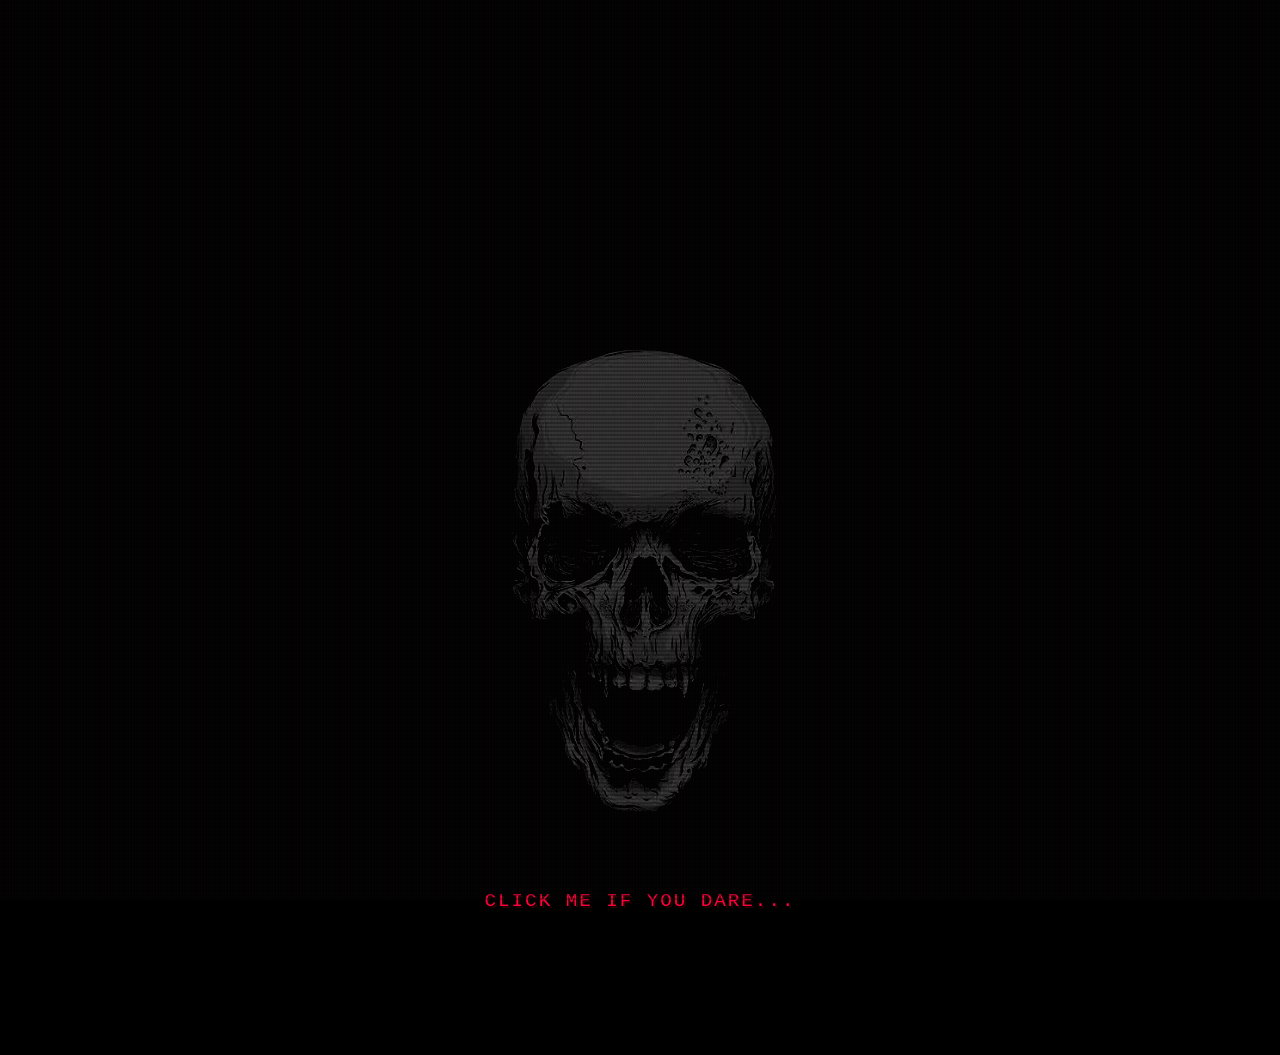
==== index.html @ a3ecea3b "Update index.html" ====
<!DOCTYPE html>
<html lang="en">
<head>
    <meta charset="UTF-8">
    <meta name="viewport" content="width=device-width, initial-scale=1.0">
    <title>THE CRYPT</title>

    <!-- Google Fonts: Special Elite for that typewriter/old-print feel, VT323 for terminal -->
    <link rel="preconnect" href="https://fonts.googleapis.com">
    <link href="https://fonts.googleapis.com/css2?family=Special+Elite&family=VT323&display=swap" rel="stylesheet">

    <!-- GSAP for timeline animation (walk cycle, zoom, transitions) -->
    <script src="https://cdnjs.cloudflare.com/ajax/libs/gsap/3.12.5/gsap.min.js"></script>

    <link rel="stylesheet" href="style.css">
</head>
<body>

    <!-- ============================================================ -->
    <!-- GLOBAL OVERLAYS (always on top, pointer-events: none)        -->
    <!-- ============================================================ -->

    <!-- CRT scanline + chromatic aberration overlay -->
    <div class="crt-overlay"></div>

    <!-- Film grain canvas - drawn by JS -->
    <canvas id="grain-canvas"></canvas>

    <!-- Film scratch lines -->
    <div class="film-scratches">
        <div class="scratch s1"></div>
        <div class="scratch s2"></div>
        <div class="scratch s3"></div>
    </div>

    <!-- Vignette -->
    <div class="vignette"></div>

    <!-- Projector flicker overlay -->
    <div class="flicker-overlay"></div>


    <!-- ============================================================ -->
    <!-- PHASE 1: SKULL LANDING (your existing screen)               -->
    <!-- ============================================================ -->
    <div id="landing-screen" class="screen-layer current">
        <div class="skull-container" id="skull-trigger">
            <img src="skull.jpg" alt="Cursed Gateway" class="landing-skull">
            <div class="prompt-text pulse">CLICK ME IF YOU DARE...</div>
        </div>
    </div>


    <!-- ============================================================ -->
    <!-- PHASE 2: SKELETON SCENE                                      -->
    <!-- The skeleton walks in, sits at desk, then we zoom to screen  -->
    <!-- ============================================================ -->
    <div id="skeleton-screen" class="screen-layer hidden">

        <!-- Background: moody grey wall + floor, like Skeleton Dance -->
        <div class="scene-bg">
            <!-- floor line -->
            <div class="scene-floor"></div>
            <!-- wall texture bricks suggested by shadow bands -->
            <div class="scene-wall-shadow"></div>
        </div>

        <!-- The desk/computer setup skeleton walks toward -->
        <div id="scene-desk">
            <!-- Old CRT monitor on desk -->
            <div class="desk-monitor">
                <div class="monitor-bezel">
                    <div class="monitor-screen-inner">
                        <!-- This is what skeleton is "looking at" - small green cursor blink -->
                        <span class="tiny-cursor">_</span>
                    </div>
                </div>
                <div class="monitor-stand"></div>
            </div>
            <!-- Desk surface -->
            <div class="desk-surface">
                <div class="desk-keyboard">
                    <!-- keyboard keys suggested by rows -->
                    <div class="key-row"></div>
                    <div class="key-row"></div>
                    <div class="key-row"></div>
                </div>
            </div>
        </div>

        <!-- ---- SKELETON PUPPET (SVG inline) ---- -->
        <div id="skeleton-puppet-wrap">

            <svg xmlns="http://www.w3.org/2000/svg" viewBox="0 0 200 400" id="skeleton-puppet" width="180" height="360">
              <defs>
                <filter id="grain-sk" x="-10%" y="-10%" width="120%" height="120%">
                  <feTurbulence type="fractalNoise" baseFrequency="0.85" numOctaves="4" stitchTiles="stitch" result="noise"/>
                  <feColorMatrix type="saturate" values="0" in="noise" result="gn"/>
                  <feBlend in="SourceGraphic" in2="gn" mode="multiply" result="bl"/>
                  <feComponentTransfer in="bl">
                    <feFuncR type="linear" slope="0.88"/>
                    <feFuncG type="linear" slope="0.88"/>
                    <feFuncB type="linear" slope="0.88"/>
                  </feComponentTransfer>
                </filter>
                <filter id="bone-glow-sk">
                  <feGaussianBlur stdDeviation="1.0" result="blur"/>
                  <feMerge><feMergeNode in="blur"/><feMergeNode in="SourceGraphic"/></feMerge>
                </filter>
              </defs>

              <g id="skel-root" filter="url(#grain-sk)">

                <!-- LEFT LEG -->
                <g id="leg-left">
                  <ellipse cx="88" cy="295" rx="10" ry="28" fill="#b8b8b8" stroke="#111" stroke-width="2" rx="10"/>
                  <circle cx="88" cy="322" r="9" fill="#c8c8c8" stroke="#111" stroke-width="2"/>
                  <ellipse cx="88" cy="348" rx="8" ry="24" fill="#b8b8b8" stroke="#111" stroke-width="2"/>
                  <ellipse cx="80" cy="370" rx="16" ry="8" fill="#c0c0c0" stroke="#111" stroke-width="2" rx="8"/>
                </g>

                <!-- RIGHT LEG -->
                <g id="leg-right">
                  <ellipse cx="112" cy="295" rx="10" ry="28" fill="#d0d0d0" stroke="#111" stroke-width="2"/>
                  <circle cx="112" cy="322" r="9" fill="#dcdcdc" stroke="#111" stroke-width="2"/>
                  <ellipse cx="112" cy="348" rx="8" ry="24" fill="#d0d0d0" stroke="#111" stroke-width="2"/>
                  <ellipse cx="120" cy="370" rx="16" ry="8" fill="#dcdcdc" stroke="#111" stroke-width="2"/>
                </g>

                <!-- PELVIS -->
                <ellipse id="pelvis" cx="100" cy="272" rx="24" ry="14" fill="#c8c8c8" stroke="#111" stroke-width="2"/>

                <!-- SPINE vertebrae -->
                <ellipse cx="100" cy="254" rx="7" ry="6" fill="#b8b8b8" stroke="#111" stroke-width="1"/>
                <ellipse cx="100" cy="242" rx="7" ry="6" fill="#b8b8b8" stroke="#111" stroke-width="1"/>
                <ellipse cx="100" cy="230" rx="7" ry="6" fill="#b8b8b8" stroke="#111" stroke-width="1"/>

                <!-- RIBCAGE -->
                <g id="ribcage">
                  <ellipse cx="100" cy="212" rx="9" ry="24" fill="#aaaaaa" stroke="#111" stroke-width="1.5"/>
                  <!-- left ribs -->
                  <path d="M91 200 Q68 197 66 209 Q68 221 91 218" fill="none" stroke="#b8b8b8" stroke-width="6" stroke-linecap="round"/>
                  <path d="M91 208 Q64 205 62 217 Q64 228 91 225" fill="none" stroke="#b8b8b8" stroke-width="5" stroke-linecap="round"/>
                  <path d="M91 216 Q66 216 64 225 Q66 233 91 231" fill="none" stroke="#b0b0b0" stroke-width="4.5" stroke-linecap="round"/>
                  <path d="M91 223 Q70 224 69 231 Q71 237 91 235" fill="none" stroke="#a8a8a8" stroke-width="4" stroke-linecap="round"/>
                  <!-- right ribs -->
                  <path d="M109 200 Q132 197 134 209 Q132 221 109 218" fill="none" stroke="#c0c0c0" stroke-width="6" stroke-linecap="round"/>
                  <path d="M109 208 Q136 205 138 217 Q136 228 109 225" fill="none" stroke="#c0c0c0" stroke-width="5" stroke-linecap="round"/>
                  <path d="M109 216 Q134 216 136 225 Q134 233 109 231" fill="none" stroke="#b8b8b8" stroke-width="4.5" stroke-linecap="round"/>
                  <path d="M109 223 Q130 224 131 231 Q129 237 109 235" fill="none" stroke="#b0b0b0" stroke-width="4" stroke-linecap="round"/>
                </g>

                <!-- LEFT ARM -->
                <g id="arm-left">
                  <circle cx="76" cy="194" r="10" fill="#b8b8b8" stroke="#111" stroke-width="2"/>
                  <g id="la-upper-group" style="transform-origin: 76px 194px;">
                    <ellipse cx="62" cy="212" rx="8" ry="22" fill="#b8b8b8" stroke="#111" stroke-width="2" transform="rotate(-20 62 212)" filter="url(#bone-glow-sk)"/>
                    <circle cx="54" cy="230" r="8" fill="#c0c0c0" stroke="#111" stroke-width="2"/>
                    <g id="la-fore-group" style="transform-origin: 54px 230px;">
                      <ellipse cx="46" cy="248" rx="7" ry="20" fill="#b8b8b8" stroke="#111" stroke-width="2" transform="rotate(-15 46 248)" filter="url(#bone-glow-sk)"/>
                      <!-- hand -->
                      <ellipse cx="40" cy="264" rx="12" ry="8" fill="#c0c0c0" stroke="#111" stroke-width="2" transform="rotate(-25 40 264)"/>
                      <ellipse cx="32" cy="258" rx="6" ry="5" fill="#c0c0c0" stroke="#111" stroke-width="1.5"/>
                      <ellipse cx="42" cy="270" rx="6" ry="5" fill="#c0c0c0" stroke="#111" stroke-width="1.5"/>
                    </g>
                  </g>
                </g>

                <!-- RIGHT ARM -->
                <g id="arm-right">
                  <circle cx="124" cy="194" r="10" fill="#d0d0d0" stroke="#111" stroke-width="2"/>
                  <g id="ra-upper-group" style="transform-origin: 124px 194px;">
                    <ellipse cx="138" cy="212" rx="8" ry="22" fill="#d0d0d0" stroke="#111" stroke-width="2" transform="rotate(20 138 212)" filter="url(#bone-glow-sk)"/>
                    <circle cx="146" cy="230" r="8" fill="#dcdcdc" stroke="#111" stroke-width="2"/>
                    <g id="ra-fore-group" style="transform-origin: 146px 230px;">
                      <ellipse cx="154" cy="248" rx="7" ry="20" fill="#d0d0d0" stroke="#111" stroke-width="2" transform="rotate(15 154 248)" filter="url(#bone-glow-sk)"/>
                      <ellipse cx="160" cy="264" rx="12" ry="8" fill="#dcdcdc" stroke="#111" stroke-width="2" transform="rotate(25 160 264)"/>
                      <ellipse cx="168" cy="258" rx="6" ry="5" fill="#dcdcdc" stroke="#111" stroke-width="1.5"/>
                      <ellipse cx="158" cy="270" rx="6" ry="5" fill="#dcdcdc" stroke="#111" stroke-width="1.5"/>
                    </g>
                  </g>
                </g>

                <!-- NECK -->
                <ellipse cx="100" cy="180" rx="8" ry="12" fill="#b8b8b8" stroke="#111" stroke-width="2"/>

                <!-- SKULL -->
                <g id="skull-head">
                  <!-- cranium -->
                  <ellipse cx="100" cy="148" rx="34" ry="36" fill="#e4e4e4" stroke="#111" stroke-width="2.5" filter="url(#bone-glow-sk)"/>
                  <!-- cheekbones -->
                  <ellipse cx="73" cy="160" rx="12" ry="9" fill="#d8d8d8" stroke="#111" stroke-width="1.5"/>
                  <ellipse cx="127" cy="160" rx="12" ry="9" fill="#d8d8d8" stroke="#111" stroke-width="1.5"/>
                  <!-- jaw -->
                  <path d="M73 163 Q100 182 127 163 Q120 175 100 177 Q80 175 73 163Z" fill="#d0d0d0" stroke="#111" stroke-width="2"/>
                  <!-- teeth -->
                  <rect x="84" y="168" width="7" height="8" rx="2" fill="#f0f0f0" stroke="#111" stroke-width="1"/>
                  <rect x="93" y="169" width="7" height="8" rx="2" fill="#f0f0f0" stroke="#111" stroke-width="1"/>
                  <rect x="102" y="168" width="7" height="8" rx="2" fill="#f0f0f0" stroke="#111" stroke-width="1"/>
                  <rect x="111" y="169" width="6" height="7" rx="2" fill="#f0f0f0" stroke="#111" stroke-width="1"/>
                  <!-- LEFT EYE SOCKET -->
                  <ellipse cx="85" cy="148" rx="14" ry="14" fill="#0a0a0a" stroke="#111" stroke-width="1.5"/>
                  <ellipse cx="82" cy="144" rx="4" ry="4" fill="#ffffff" opacity="0.12"/>
                  <!-- RIGHT EYE SOCKET -->
                  <ellipse cx="115" cy="148" rx="14" ry="14" fill="#0a0a0a" stroke="#111" stroke-width="1.5"/>
                  <ellipse cx="112" cy="144" rx="4" ry="4" fill="#ffffff" opacity="0.12"/>
                  <!-- nose -->
                  <path d="M96 160 Q100 166 104 160 Q102 168 100 168 Q98 168 96 160Z" fill="#1a1a1a"/>
                  <!-- brow ridges -->
                  <path d="M71 134 Q85 127 99 132" fill="none" stroke="#aaaaaa" stroke-width="3.5" stroke-linecap="round"/>
                  <path d="M101 132 Q115 127 129 134" fill="none" stroke="#aaaaaa" stroke-width="3.5" stroke-linecap="round"/>
                </g>

              </g>
            </svg>

        </div><!-- end skeleton-puppet-wrap -->

    </div><!-- end skeleton-screen -->


    <!-- ============================================================ -->
    <!-- PHASE 3: TERMINAL / CMD INTERFACE                            -->
    <!-- Zooms in from the monitor on the desk                        -->
    <!-- ============================================================ -->
    <div id="terminal-screen" class="screen-layer hidden">

        <!-- Terminal bezel - the outer monitor frame -->
        <div id="terminal-bezel">
            <div id="terminal-header">
                <span class="terminal-title">C:\CRYPT&gt; _</span>
                <span class="terminal-blink-dot"></span>
            </div>

            <!-- Main terminal viewport -->
            <div id="terminal-viewport">
                <div id="terminal-output"></div>
                <div id="terminal-input-line">
                    <span class="prompt-symbol">&gt;&gt;</span>
                    <span id="terminal-typed"></span>
                    <span class="cursor-block">█</span>
                </div>
            </div>
        </div>

        <!-- SECTION OVERLAYS - slide in when a command is entered -->

        <!-- DIAGNOSTICS.LOG -->
        <div id="section-diagnostics" class="section-overlay hidden">
            <div class="section-inner">
                <div class="section-header">
                    <span class="sec-tag">[DIAGNOSTICS.LOG]</span>
                    <button class="close-section" data-target="section-diagnostics">× CLOSE</button>
                </div>
                <div class="section-body">
                    <pre class="log-text">
SYSTEM SCAN INITIATED... <span class="blink-text">██████████</span> 100%
ENTITY IDENTIFIED: <span class="redacted" title="REVEAL">████████████</span>
STATUS: UNDEAD / OPERATIONAL
LAST KNOWN LOCATION: <span class="redacted" title="REVEAL">████████████████</span>

MEMORY FRAGMENTS RECOVERED:
-----------------------------
&gt; Born somewhere between midnight and 3am.
&gt; Studied the dark arts of <span class="redacted" title="REVEAL">Computer Science</span>.
&gt; Current occupation: <span class="redacted" title="REVEAL">Software Engineer</span>.
&gt; Interests: [CORRUPTED] ...retro horror... [CORRUPTED] ...code... [CORRUPTED]
&gt; Known associates: <span class="redacted" title="REVEAL">████ and ████</span>

WARNING: Some records have been sealed.
Highlight redacted text to reveal.

DIAGNOSTICS COMPLETE. NO ANOMALIES FOUND.
... just the usual haunting.
                    </pre>
                </div>
            </div>
        </div>

        <!-- EXPERIMENT_ARCHIVE_199X -->
        <div id="section-archive" class="section-overlay hidden">
            <div class="section-inner">
                <div class="section-header">
                    <span class="sec-tag">[EXPERIMENT_ARCHIVE_199X]</span>
                    <button class="close-section" data-target="section-archive">× CLOSE</button>
                </div>
                <div class="section-body">
                    <p class="archive-intro">INSERT FLOPPY DISK TO ACCESS EXPERIMENT</p>
                    <div class="floppy-grid">
                        <div class="floppy-disk" data-project="project1">
                            <div class="floppy-body">
                                <div class="floppy-label">PROJECT_01<br><small>DDOS_MAP.EXE</small></div>
                                <div class="floppy-shutter"></div>
                            </div>
                            <div class="floppy-caption">DDoS Attack Map</div>
                        </div>
                        <div class="floppy-disk" data-project="project2">
                            <div class="floppy-body">
                                <div class="floppy-label">PROJECT_02<br><small>UNKNOWN.EXE</small></div>
                                <div class="floppy-shutter"></div>
                            </div>
                            <div class="floppy-caption">Add Your Project</div>
                        </div>
                        <div class="floppy-disk locked" data-project="project3">
                            <div class="floppy-body">
                                <div class="floppy-label">PROJECT_??<br><small>[CORRUPTED]</small></div>
                                <div class="floppy-shutter"></div>
                            </div>
                            <div class="floppy-caption">LOCKED</div>
                        </div>
                    </div>
                    <!-- Floppy viewer popup -->
                    <div id="floppy-viewer" class="hidden">
                        <div class="floppy-viewer-header">
                            <span id="floppy-viewer-title">LOADING...</span>
                            <button id="floppy-eject">⏏ EJECT</button>
                        </div>
                        <div id="floppy-viewer-content"></div>
                    </div>
                </div>
            </div>
        </div>

        <!-- TRANSMISSIONS.TXT -->
        <div id="section-transmissions" class="section-overlay hidden">
            <div class="section-inner">
                <div class="section-header">
                    <span class="sec-tag">[TRANSMISSIONS.TXT]</span>
                    <button class="close-section" data-target="section-transmissions">× CLOSE</button>
                </div>
                <div class="section-body">
                    <div class="transmission-entry">
                        <div class="trans-meta">SIGNAL_001 // DATE: [UNKNOWN] // FREQ: 87.6 MHz</div>
                        <div class="trans-body">
                            ...static... found this terminal in the basement...
                            seems to still be connected to something. or someone.
                            the screen flickers when I type certain words...
                            ...static...
                        </div>
                    </div>
                    <div class="transmission-entry">
                        <div class="trans-meta">SIGNAL_002 // DATE: [REDACTED] // FREQ: 87.6 MHz</div>
                        <div class="trans-body">
                            Add your blog posts or thoughts here.
                            Each one is a transmission from the void.
                            ...static...
                        </div>
                    </div>
                </div>
            </div>
        </div>

        <!-- SÉANCE.EXE -->
        <div id="section-seance" class="section-overlay hidden">
            <div class="section-inner">
                <div class="section-header">
                    <span class="sec-tag">[SÉANCE.EXE]</span>
                    <button class="close-section" data-target="section-seance">× CLOSE</button>
                </div>
                <div class="section-body">
                    <div class="seance-board">
                        <p class="seance-intro">ESTABLISH A CONNECTION WITH THE ENTITY</p>
                        <div class="seance-form">
                            <div class="form-field">
                                <label>IDENTIFY YOURSELF &gt;&gt;</label>
                                <input type="text" id="seance-name" placeholder="your name..." autocomplete="off" spellcheck="false"/>
                            </div>
                            <div class="form-field">
                                <label>YOUR FREQUENCY &gt;&gt;</label>
                                <input type="email" id="seance-email" placeholder="your@email.com" autocomplete="off" spellcheck="false"/>
                            </div>
                            <div class="form-field">
                                <label>TRANSMIT MESSAGE &gt;&gt;</label>
                                <textarea id="seance-msg" rows="4" placeholder="speak into the void..."></textarea>
                            </div>
                            <button id="seance-send">▶ INITIATE SÉANCE</button>
                            <div id="seance-response" class="hidden">
                                <span class="blink-text">CONNECTION ESTABLISHED... THE ENTITY HAS BEEN NOTIFIED.</span>
                            </div>
                        </div>
                    </div>
                </div>
            </div>
        </div>

    </div><!-- end terminal-screen -->


    <!-- ============================================================ -->
    <!-- AUDIO: ambient hum + click sounds                            -->
    <!-- ============================================================ -->
    <audio id="audio-click" preload="auto">
        <!-- mechanical click on nav interaction -->
        <source src="sounds/click.mp3" type="audio/mpeg">
    </audio>
    <audio id="audio-ambient" loop preload="auto">
        <!-- low vinyl crackle hum - ambient background -->
        <source src="sounds/ambient.mp3" type="audio/mpeg">
    </audio>
    <audio id="audio-type" preload="auto">
        <source src="sounds/typekey.mp3" type="audio/mpeg">
    </audio>

    <script src="https://cdnjs.cloudflare.com/ajax/libs/gsap/3.12.5/gsap.min.js"></script>
    <script src="app.js"></script>
</body>
</html>
---- style.css ----
/* Core Styling & Reset */
body, html {
    margin: 0;
    padding: 0;
    width: 100%;
    height: 100%;
    background-color: #000000;
    font-family: 'Courier New', Courier, monospace;
    overflow: hidden;
    color: #ffffff;
}

/* Layer Management */
.screen-layer {
    position: absolute;
    width: 100%;
    height: 100%;
    display: flex;
    justify-content: center;
    align-items: center;
    transition: opacity 0.8s ease-in-out;
}
.hidden { display: none !important; opacity: 0; }
.current { display: flex; opacity: 1; }

/* Landing Layout */
.skull-container {
    text-align: center;
    cursor: pointer;
}
.landing-skull {
    max-width: 400px;
    height: auto;
    filter: grayscale(100%) contrast(150%);
    transition: filter 0.3s;
}
.skull-container:hover .landing-skull {
    filter: grayscale(0%) contrast(120%) drop-shadow(0 0 10px #ff003c);
}
.prompt-text {
    margin-top: 20px;
    font-size: 1.2rem;
    letter-spacing: 2px;
    color: #ff003c;
    text-shadow: 2px 2px #2b0000;
}

/* Animations */
.pulse {
    animation: textFlicker 2s infinite alternate;
}
@keyframes textFlicker {
    0% { opacity: 0.3; }
    100% { opacity: 1; }
}

/* Monitor Environment Setup */
.monitor-frame {
    position: relative;
    width: 100vw;
    height: 100vh;
}
.monitor-frame video {
    width: 100%;
    height: 100%;
    object-fit: cover;
}

/* Retro CRT Screen Shading */
.crt-overlay {
    position: fixed;
    top: 0; left: 0; width: 100%; height: 100%;
    background: linear-gradient(rgba(18, 16, 16, 0) 50%, rgba(0, 0, 0, 0.25) 50%), linear-gradient(90deg, rgba(255, 0, 0, 0.06), rgba(0, 255, 0, 0.02), rgba(0, 0, 255, 0.06));
    background-size: 100% 4px, 3px 100%;
    z-index: 999;
    pointer-events: none; /* Allows users to click through the overlay */
}
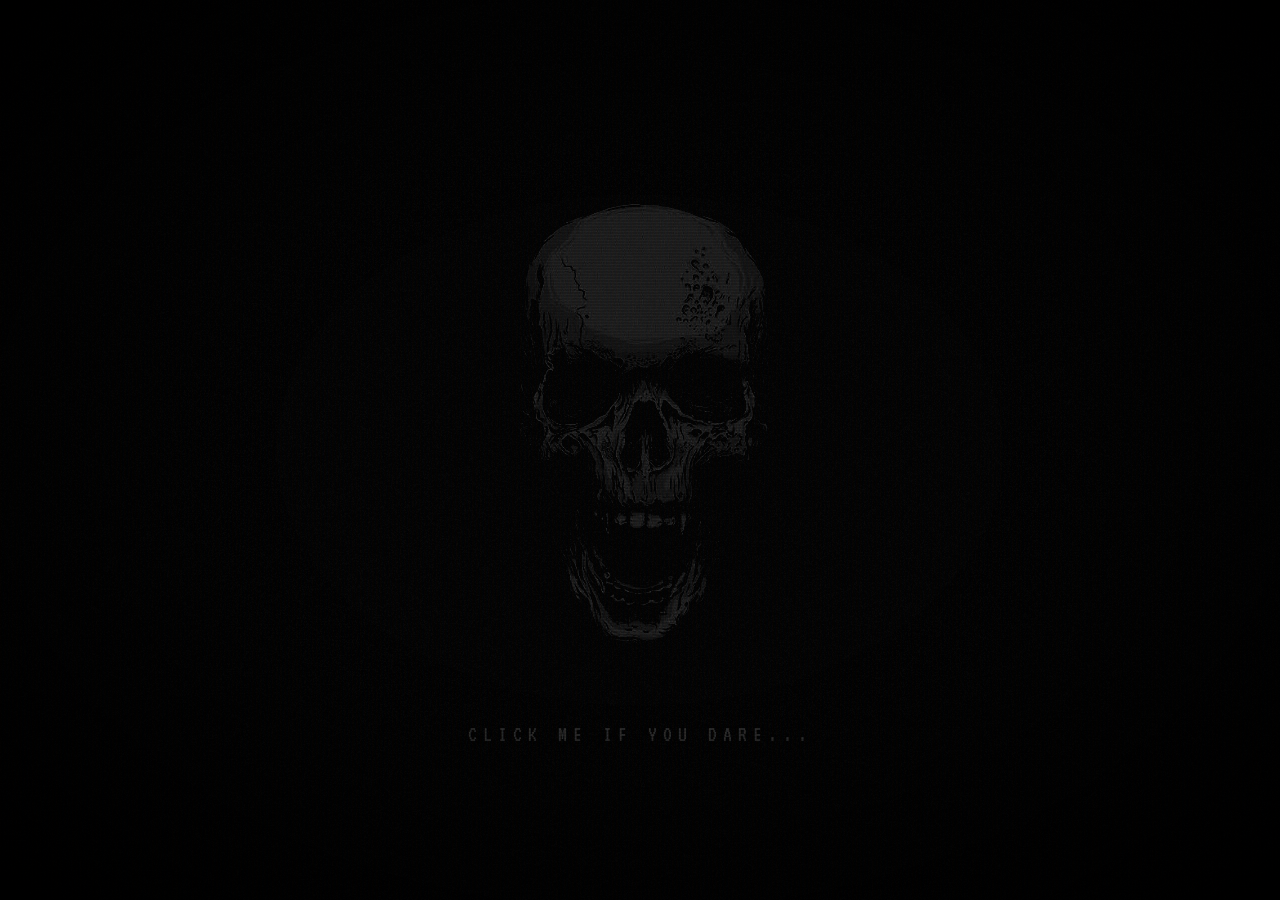
==== commit 84bd6935: "Add creation chamber section with ink machine elements" ====
--- a/index.html
+++ b/index.html
@@ -383,6 +383,145 @@
             </div>
         </div>
 
+                <!-- CREATION CHAMBER — INK MACHINE -->
+        <div id="section-creation" class="section-overlay creation-overlay hidden">
+            <div class="section-inner">
+
+                <!-- Header -->
+                <div class="section-header">
+                    <span class="sec-tag">[CREATION_CHAMBER.EXE]</span>
+                    <button class="close-section" data-target="section-creation">× CLOSE</button>
+                </div>
+
+                <!-- The Ink Machine Room -->
+                <div id="ink-room">
+
+                    <!-- Background image — your ink machine screenshot -->
+                    <div id="ink-bg"></div>
+
+                    <!-- Amber sepia overlay to match the game's tone -->
+                    <div id="ink-sepia"></div>
+
+                    <!-- Ink puddle ripple on the floor -->
+                    <div id="ink-puddle">
+                        <div class="puddle-ring r1"></div>
+                        <div class="puddle-ring r2"></div>
+                        <div class="puddle-ring r3"></div>
+                    </div>
+
+                    <!-- The machine door — clickable gateway -->
+                    <div id="ink-door">
+                        <div id="ink-door-panel">
+                            <!-- Door grate bars -->
+                            <div class="door-bar"></div>
+                            <div class="door-bar"></div>
+                            <div class="door-bar"></div>
+                            <div class="door-bar"></div>
+                        </div>
+                        <!-- Hover prompt -->
+                        <div id="ink-door-prompt">INITIATE EXTRUSION SEQUENCE?</div>
+                        <!-- Gauge needle on the wall -->
+                        <div id="gauge-wrap">
+                            <div id="gauge-needle"></div>
+                        </div>
+                    </div>
+
+                    <!-- Warning text at bottom — idle state -->
+                    <div id="ink-warning">
+                        WARNING: Do not touch the ink pipes.<br>
+                        <span class="ink-sub">The machine is watching.</span>
+                    </div>
+
+                    <!-- CONTENT REVEALED AFTER DOOR OPENS -->
+                    <div id="ink-content" class="hidden">
+
+                        <!-- Two mode buttons -->
+                        <div id="ink-mode-buttons">
+                            <button class="ink-mode-btn" id="btn-sketches">
+                                [ INK_SKETCHES ]<br>
+                                <small>visual art</small>
+                            </button>
+                            <button class="ink-mode-btn" id="btn-manuscripts">
+                                [ MANUSCRIPTS ]<br>
+                                <small>writing</small>
+                            </button>
+                        </div>
+
+                        <!-- CEL CAROUSEL — for art -->
+                        <div id="cel-carousel" class="ink-gallery hidden">
+                            <div class="cel-track" id="cel-track">
+                                <!-- Add your art here — duplicate .cel-item blocks -->
+                                <div class="cel-item">
+                                    <div class="cel-frame">
+                                        <div class="cel-peg-holes">
+                                            <span></span><span></span><span></span>
+                                        </div>
+                                        <div class="cel-image-area">
+                                            <!-- Replace with: <img src="your-art.jpg" alt="artwork"> -->
+                                            <div class="cel-placeholder">[ YOUR ART HERE ]</div>
+                                        </div>
+                                        <div class="cel-notes">Scene 1, Frame 01 — "Defective Concept"</div>
+                                    </div>
+                                </div>
+                                <div class="cel-item">
+                                    <div class="cel-frame">
+                                        <div class="cel-peg-holes">
+                                            <span></span><span></span><span></span>
+                                        </div>
+                                        <div class="cel-image-area">
+                                            <div class="cel-placeholder">[ YOUR ART HERE ]</div>
+                                        </div>
+                                        <div class="cel-notes">Scene 2, Frame 07 — "Scrapped"</div>
+                                    </div>
+                                </div>
+                                <div class="cel-item">
+                                    <div class="cel-frame">
+                                        <div class="cel-peg-holes">
+                                            <span></span><span></span><span></span>
+                                        </div>
+                                        <div class="cel-image-area">
+                                            <div class="cel-placeholder">[ YOUR ART HERE ]</div>
+                                        </div>
+                                        <div class="cel-notes">Scene 3, Frame 14 — "Do Not Distribute"</div>
+                                    </div>
+                                </div>
+                            </div>
+                            <!-- Carousel arrows -->
+                            <button class="cel-arrow" id="cel-prev">◀</button>
+                            <button class="cel-arrow" id="cel-next">▶</button>
+                        </div>
+
+                        <!-- PROJECTOR — for writing -->
+                        <div id="projector-view" class="ink-gallery hidden">
+                            <!-- Projector beam effect -->
+                            <div id="proj-beam"></div>
+                            <!-- The "screen" on the back wall -->
+                            <div id="proj-screen">
+                                <div id="proj-content">
+                                    <!-- Writing entries rendered here by JS -->
+                                </div>
+                                <!-- Iron lever arrows -->
+                                <button class="proj-lever" id="proj-prev">⟨ PREV</button>
+                                <button class="proj-lever" id="proj-next">NEXT ⟩</button>
+                            </div>
+                            <!-- Projector reel visual -->
+                            <div id="proj-reel">
+                                <div class="reel-circle">
+                                    <div class="reel-spoke"></div>
+                                    <div class="reel-spoke"></div>
+                                    <div class="reel-spoke"></div>
+                                    <div class="reel-spoke"></div>
+                                </div>
+                            </div>
+                        </div>
+
+                    </div><!-- end ink-content -->
+
+                </div><!-- end ink-room -->
+
+            </div>
+        </div><!-- end section-creation -->
+
     </div><!-- end terminal-screen -->
 
 
--- a/style.css
+++ b/style.css
@@ -1,77 +1,940 @@
-/* Core Styling & Reset */
-body, html {
+/* ============================================================
+   THE CRYPT — style.css
+   1930s monochrome film aesthetic
+   ============================================================ */
+
+/* ---- IMPORTS & RESET ---------------------------------------- */
+@import url('https://fonts.googleapis.com/css2?family=Special+Elite&family=VT323&display=swap');
+
+*, *::before, *::after {
     margin: 0;
     padding: 0;
+    box-sizing: border-box;
+}
+
+:root {
+    --black:       #080808;
+    --deep-grey:   #141414;
+    --mid-grey:    #3a3a3a;
+    --bone-white:  #d8d4c8;
+    --paper:       #c8c4b8;
+    --red-accent:  #cc1111;
+    --green-phosphor: #33ff33;
+    --amber:       #ffb000;
+    --film-white:  #e8e4d8;
+
+    --font-terminal: 'VT323', monospace;
+    --font-print:    'Special Elite', cursive;
+    --font-mono:     'Courier New', Courier, monospace;
+}
+
+html, body {
     width: 100%;
     height: 100%;
-    background-color: #000000;
-    font-family: 'Courier New', Courier, monospace;
+    background: var(--black);
+    color: var(--bone-white);
+    font-family: var(--font-mono);
     overflow: hidden;
-    color: #ffffff;
-}
-
-/* Layer Management */
-.screen-layer {
-    position: absolute;
+    cursor: default;
+}
+
+/* ============================================================
+   GLOBAL OVERLAY LAYERS
+   ============================================================ */
+
+/* CRT scanlines + chromatic aberration */
+.crt-overlay {
+    position: fixed;
+    inset: 0;
+    background:
+        linear-gradient(
+            rgba(0,0,0,0) 50%,
+            rgba(0,0,0,0.18) 50%
+        ),
+        linear-gradient(
+            90deg,
+            rgba(255,0,0,0.03),
+            rgba(0,255,0,0.015),
+            rgba(0,0,255,0.03)
+        );
+    background-size: 100% 3px, 4px 100%;
+    z-index: 900;
+    pointer-events: none;
+    animation: crt-shift 8s infinite linear;
+}
+
+@keyframes crt-shift {
+    0%   { background-position: 0 0,    0 0; }
+    100% { background-position: 0 300px, 0 0; }
+}
+
+/* Film grain canvas */
+#grain-canvas {
+    position: fixed;
+    inset: 0;
     width: 100%;
     height: 100%;
+    z-index: 901;
+    pointer-events: none;
+    opacity: 0.12;
+    mix-blend-mode: screen;
+}
+
+/* Vignette — heavy, like a projector burning the edges */
+.vignette {
+    position: fixed;
+    inset: 0;
+    background: radial-gradient(
+        ellipse at center,
+        transparent 40%,
+        rgba(0,0,0,0.55) 75%,
+        rgba(0,0,0,0.92) 100%
+    );
+    z-index: 902;
+    pointer-events: none;
+}
+
+/* Projector flicker */
+.flicker-overlay {
+    position: fixed;
+    inset: 0;
+    background: rgba(255,255,255,0);
+    z-index: 903;
+    pointer-events: none;
+    animation: projector-flicker 0.12s infinite;
+}
+
+@keyframes projector-flicker {
+    0%   { opacity: 0.98; }
+    15%  { opacity: 1.00; }
+    30%  { opacity: 0.97; }
+    45%  { opacity: 1.00; }
+    60%  { opacity: 0.99; }
+    75%  { opacity: 0.96; }
+    90%  { opacity: 1.00; }
+    100% { opacity: 0.98; }
+}
+
+/* Film scratches — vertical lines that flicker on/off */
+.film-scratches {
+    position: fixed;
+    inset: 0;
+    z-index: 904;
+    pointer-events: none;
+    overflow: hidden;
+}
+
+.scratch {
+    position: absolute;
+    top: 0;
+    width: 1px;
+    height: 100%;
+    background: rgba(255,255,255,0.55);
+    opacity: 0;
+}
+
+.scratch.s1 { left: 23%;  animation: scratch-appear 7s  2s  infinite; }
+.scratch.s2 { left: 61%;  animation: scratch-appear 11s 5s  infinite; }
+.scratch.s3 { left: 78%;  animation: scratch-appear 9s  1s  infinite; }
+
+@keyframes scratch-appear {
+    0%    { opacity: 0; }
+    2%    { opacity: 0.6; }
+    4%    { opacity: 0; }
+    5%    { opacity: 0.4; }
+    6%    { opacity: 0; }
+    100%  { opacity: 0; }
+}
+
+/* ============================================================
+   SCREEN LAYER SYSTEM (from your existing code)
+   ============================================================ */
+.screen-layer {
+    position: absolute;
+    inset: 0;
     display: flex;
     justify-content: center;
     align-items: center;
-    transition: opacity 0.8s ease-in-out;
-}
-.hidden { display: none !important; opacity: 0; }
+    transition: opacity 0.6s ease-in-out;
+}
+
+.hidden  { display: none !important; opacity: 0; }
 .current { display: flex; opacity: 1; }
-
-/* Landing Layout */
+.fading  { opacity: 0; pointer-events: none; }
+
+
+/* ============================================================
+   PHASE 1 — SKULL LANDING (your existing, preserved + enhanced)
+   ============================================================ */
+#landing-screen {
+    background: var(--black);
+    filter: grayscale(100%) contrast(115%);
+}
+
 .skull-container {
     text-align: center;
     cursor: pointer;
-}
+    position: relative;
+}
+
 .landing-skull {
-    max-width: 400px;
+    max-width: 380px;
+    width: 60vw;
     height: auto;
-    filter: grayscale(100%) contrast(150%);
-    transition: filter 0.3s;
-}
+    filter: grayscale(100%) contrast(140%) brightness(0.75);
+    transition: filter 0.4s ease, transform 0.4s ease;
+    animation: skull-breathe 4s ease-in-out infinite;
+}
+
+@keyframes skull-breathe {
+    0%, 100% { transform: scale(1)    translateY(0);  }
+    50%       { transform: scale(1.02) translateY(-6px); }
+}
+
 .skull-container:hover .landing-skull {
-    filter: grayscale(0%) contrast(120%) drop-shadow(0 0 10px #ff003c);
-}
+    filter: grayscale(0%) contrast(130%) brightness(0.9)
+            drop-shadow(0 0 18px var(--red-accent))
+            drop-shadow(0 0 40px rgba(180,0,0,0.4));
+    animation: none;
+    transform: scale(1.04);
+}
+
 .prompt-text {
-    margin-top: 20px;
-    font-size: 1.2rem;
+    margin-top: 24px;
+    font-family: var(--font-terminal);
+    font-size: clamp(1rem, 2.5vw, 1.4rem);
+    letter-spacing: 6px;
+    color: var(--red-accent);
+    text-shadow: 0 0 8px var(--red-accent), 2px 2px #1a0000;
+}
+
+.pulse {
+    animation: text-flicker 2.2s infinite alternate;
+}
+
+@keyframes text-flicker {
+    0%   { opacity: 0.2; text-shadow: none; }
+    60%  { opacity: 0.9; }
+    80%  { opacity: 0.7; }
+    100% { opacity: 1;   text-shadow: 0 0 8px var(--red-accent); }
+}
+
+
+/* ============================================================
+   PHASE 2 — SKELETON SCENE
+   ============================================================ */
+#skeleton-screen {
+    background: #1a1a1a;
+    overflow: hidden;
+    filter: grayscale(100%) contrast(110%);
+}
+
+/* Background — moody grey like Skeleton Dance wall */
+.scene-bg {
+    position: absolute;
+    inset: 0;
+    background:
+        /* subtle brick shadow bands */
+        repeating-linear-gradient(
+            0deg,
+            transparent,
+            transparent 38px,
+            rgba(0,0,0,0.08) 38px,
+            rgba(0,0,0,0.08) 40px
+        ),
+        /* wall gradient: lighter mid, darker edges */
+        radial-gradient(ellipse at 50% 40%, #3a3a3a 0%, #1e1e1e 60%, #0a0a0a 100%);
+    z-index: 0;
+}
+
+.scene-floor {
+    position: absolute;
+    bottom: 28%;
+    left: 0;
+    right: 0;
+    height: 2px;
+    background: rgba(255,255,255,0.08);
+    box-shadow: 0 2px 12px rgba(0,0,0,0.8);
+    z-index: 1;
+}
+
+.scene-wall-shadow {
+    position: absolute;
+    bottom: 28%;
+    left: 0;
+    right: 0;
+    top: 0;
+    background: linear-gradient(to bottom, rgba(0,0,0,0.4) 0%, transparent 60%);
+    z-index: 1;
+}
+
+/* DESK + MONITOR */
+#scene-desk {
+    position: absolute;
+    bottom: 22%;
+    right: 18%;
+    z-index: 10;
+    display: flex;
+    flex-direction: column;
+    align-items: center;
+    opacity: 0; /* fades in via JS */
+}
+
+.desk-monitor {
+    display: flex;
+    flex-direction: column;
+    align-items: center;
+}
+
+.monitor-bezel {
+    width: 140px;
+    height: 108px;
+    background: #222;
+    border: 4px solid #444;
+    border-radius: 8px 8px 4px 4px;
+    box-shadow:
+        inset 0 0 12px rgba(0,0,0,0.9),
+        0 4px 16px rgba(0,0,0,0.8);
+    display: flex;
+    align-items: center;
+    justify-content: center;
+    position: relative;
+}
+
+/* slight CRT screen curve on monitor */
+.monitor-bezel::after {
+    content: '';
+    position: absolute;
+    inset: 6px;
+    border-radius: 4px;
+    background: radial-gradient(ellipse at 30% 30%, rgba(255,255,255,0.04) 0%, transparent 70%);
+    pointer-events: none;
+}
+
+.monitor-screen-inner {
+    width: 112px;
+    height: 80px;
+    background: #0a120a;
+    border-radius: 3px;
+    display: flex;
+    align-items: flex-end;
+    justify-content: flex-start;
+    padding: 4px 6px;
+    box-shadow: inset 0 0 8px rgba(0,255,0,0.06);
+}
+
+.tiny-cursor {
+    font-family: var(--font-terminal);
+    font-size: 14px;
+    color: #33ff33;
+    opacity: 0.7;
+    animation: blink-cursor 1s step-end infinite;
+}
+
+.monitor-stand {
+    width: 24px;
+    height: 18px;
+    background: #333;
+    border-radius: 0 0 4px 4px;
+    box-shadow: 0 2px 4px rgba(0,0,0,0.6);
+}
+
+.desk-surface {
+    width: 200px;
+    height: 18px;
+    background: linear-gradient(to bottom, #555, #333);
+    border-radius: 2px;
+    box-shadow: 0 4px 12px rgba(0,0,0,0.9);
+    display: flex;
+    align-items: center;
+    justify-content: center;
+}
+
+.desk-keyboard {
+    display: flex;
+    flex-direction: column;
+    gap: 2px;
+    margin-left: 20px;
+}
+
+.key-row {
+    height: 3px;
+    width: 60px;
+    background: rgba(255,255,255,0.12);
+    border-radius: 1px;
+}
+
+/* SKELETON PUPPET WRAPPER */
+#skeleton-puppet-wrap {
+    position: absolute;
+    bottom: 22%;
+    /* starts off screen left, JS animates to center-right */
+    left: -220px;
+    z-index: 20;
+    transform-origin: bottom center;
+    filter: drop-shadow(4px 0 18px rgba(0,0,0,0.7));
+}
+
+#skeleton-puppet {
+    display: block;
+    /* walk bob via CSS, controlled by JS class */
+    filter: contrast(130%) brightness(0.9);
+}
+
+/* Walk cycle classes toggled by JS */
+#skeleton-puppet-wrap.walking {
+    animation: walk-bob 0.45s ease-in-out infinite;
+}
+
+@keyframes walk-bob {
+    0%   { transform: translateY(0)   rotate(0deg); }
+    25%  { transform: translateY(-8px) rotate(-1deg); }
+    50%  { transform: translateY(0)   rotate(0deg); }
+    75%  { transform: translateY(-5px) rotate(1deg); }
+    100% { transform: translateY(0)   rotate(0deg); }
+}
+
+/* Leg animation during walk — applied via JS GSAP */
+/* Sit-down pose — JS switches to this */
+#skeleton-puppet-wrap.sitting #leg-left,
+#skeleton-puppet-wrap.sitting #leg-right {
+    transform-origin: top center;
+}
+
+
+/* ============================================================
+   PHASE 3 — TERMINAL / CMD INTERFACE
+   ============================================================ */
+#terminal-screen {
+    background: var(--black);
+    align-items: center;
+    justify-content: center;
+}
+
+/* The outer monitor bezel that fills screen after zoom */
+#terminal-bezel {
+    width: min(920px, 95vw);
+    height: min(640px, 90vh);
+    background: #111;
+    border: 3px solid #2a2a2a;
+    border-radius: 12px;
+    box-shadow:
+        0 0 0 8px #0a0a0a,
+        0 0 0 10px #1a1a1a,
+        0 0 60px rgba(0,0,0,0.95),
+        inset 0 0 40px rgba(0,0,0,0.8);
+    display: flex;
+    flex-direction: column;
+    overflow: hidden;
+    position: relative;
+    /* CRT screen curvature illusion */
+    filter: contrast(105%);
+}
+
+/* Bezel screen glow */
+#terminal-bezel::before {
+    content: '';
+    position: absolute;
+    inset: 0;
+    background: radial-gradient(
+        ellipse at 35% 30%,
+        rgba(51,255,51,0.03) 0%,
+        transparent 65%
+    );
+    pointer-events: none;
+    z-index: 1;
+}
+
+/* Terminal header bar */
+#terminal-header {
+    background: #0d0d0d;
+    border-bottom: 1px solid #222;
+    padding: 6px 16px;
+    display: flex;
+    align-items: center;
+    gap: 10px;
+    flex-shrink: 0;
+}
+
+.terminal-title {
+    font-family: var(--font-terminal);
+    font-size: 1.1rem;
+    color: #888;
     letter-spacing: 2px;
-    color: #ff003c;
-    text-shadow: 2px 2px #2b0000;
-}
-
-/* Animations */
-.pulse {
-    animation: textFlicker 2s infinite alternate;
-}
-@keyframes textFlicker {
-    0% { opacity: 0.3; }
-    100% { opacity: 1; }
-}
-
-/* Monitor Environment Setup */
-.monitor-frame {
+}
+
+.terminal-blink-dot {
+    width: 8px;
+    height: 8px;
+    border-radius: 50%;
+    background: var(--red-accent);
+    animation: blink-dot 1.8s step-end infinite;
+    margin-left: auto;
+}
+
+@keyframes blink-dot {
+    0%, 100% { opacity: 1; }
+    50%       { opacity: 0; }
+}
+
+/* Main terminal viewport */
+#terminal-viewport {
+    flex: 1;
+    padding: 20px 24px;
+    overflow-y: auto;
+    overflow-x: hidden;
+    display: flex;
+    flex-direction: column;
+    gap: 0;
+    scrollbar-width: thin;
+    scrollbar-color: #2a2a2a transparent;
     position: relative;
-    width: 100vw;
-    height: 100vh;
-}
-.monitor-frame video {
+    z-index: 2;
+}
+
+#terminal-viewport::-webkit-scrollbar { width: 4px; }
+#terminal-viewport::-webkit-scrollbar-thumb { background: #2a2a2a; }
+
+#terminal-output {
+    font-family: var(--font-terminal);
+    font-size: clamp(1rem, 2.2vw, 1.3rem);
+    line-height: 1.5;
+    color: #c8c8b8;
+    white-space: pre-wrap;
+    flex: 1;
+}
+
+/* individual output lines */
+.t-line {
+    display: block;
+    opacity: 0;
+    animation: line-appear 0.05s forwards;
+}
+
+@keyframes line-appear {
+    to { opacity: 1; }
+}
+
+.t-line.cmd-echo {
+    color: var(--bone-white);
+}
+
+.t-line.t-error {
+    color: var(--red-accent);
+}
+
+.t-line.t-success {
+    color: #88cc88;
+}
+
+.t-line.t-dim {
+    color: #555;
+}
+
+.t-line.t-title {
+    color: var(--film-white);
+    letter-spacing: 3px;
+}
+
+/* Input line */
+#terminal-input-line {
+    display: flex;
+    align-items: center;
+    gap: 8px;
+    padding-top: 4px;
+    font-family: var(--font-terminal);
+    font-size: clamp(1rem, 2.2vw, 1.3rem);
+    color: var(--bone-white);
+    flex-shrink: 0;
+}
+
+.prompt-symbol {
+    color: var(--red-accent);
+    letter-spacing: 1px;
+    flex-shrink: 0;
+}
+
+#terminal-typed {
+    letter-spacing: 1px;
+}
+
+.cursor-block {
+    animation: blink-cursor 0.9s step-end infinite;
+    color: var(--bone-white);
+    line-height: 1;
+}
+
+@keyframes blink-cursor {
+    0%, 100% { opacity: 1; }
+    50%       { opacity: 0; }
+}
+
+
+/* ============================================================
+   SECTION OVERLAYS
+   ============================================================ */
+.section-overlay {
+    position: absolute;
+    inset: 0;
+    background: rgba(8,8,8,0.97);
+    z-index: 50;
+    display: flex;
+    align-items: stretch;
+    overflow: hidden;
+    animation: section-slide-in 0.4s ease forwards;
+}
+
+@keyframes section-slide-in {
+    from { transform: translateX(100%); opacity: 0; }
+    to   { transform: translateX(0);   opacity: 1; }
+}
+
+.section-inner {
+    display: flex;
+    flex-direction: column;
     width: 100%;
     height: 100%;
-    object-fit: cover;
-}
-
-/* Retro CRT Screen Shading */
-.crt-overlay {
-    position: fixed;
-    top: 0; left: 0; width: 100%; height: 100%;
-    background: linear-gradient(rgba(18, 16, 16, 0) 50%, rgba(0, 0, 0, 0.25) 50%), linear-gradient(90deg, rgba(255, 0, 0, 0.06), rgba(0, 255, 0, 0.02), rgba(0, 0, 255, 0.06));
-    background-size: 100% 4px, 3px 100%;
-    z-index: 999;
-    pointer-events: none; /* Allows users to click through the overlay */
-}
+    overflow: hidden;
+}
+
+.section-header {
+    display: flex;
+    align-items: center;
+    justify-content: space-between;
+    padding: 10px 20px;
+    border-bottom: 1px solid #222;
+    background: #0a0a0a;
+    flex-shrink: 0;
+}
+
+.sec-tag {
+    font-family: var(--font-terminal);
+    font-size: 1.1rem;
+    color: var(--red-accent);
+    letter-spacing: 3px;
+}
+
+.close-section {
+    font-family: var(--font-terminal);
+    font-size: 1rem;
+    background: transparent;
+    border: 1px solid #333;
+    color: #666;
+    padding: 4px 12px;
+    cursor: pointer;
+    letter-spacing: 2px;
+    transition: all 0.2s;
+}
+
+.close-section:hover {
+    color: var(--red-accent);
+    border-color: var(--red-accent);
+    box-shadow: 0 0 8px rgba(200,0,0,0.3);
+}
+
+.section-body {
+    flex: 1;
+    overflow-y: auto;
+    padding: 24px 28px;
+    scrollbar-width: thin;
+    scrollbar-color: #2a2a2a transparent;
+}
+
+
+/* ---- DIAGNOSTICS.LOG ---- */
+.log-text {
+    font-family: var(--font-terminal);
+    font-size: clamp(0.9rem, 2vw, 1.15rem);
+    line-height: 2;
+    color: #b8b4a8;
+    white-space: pre-wrap;
+}
+
+/* Redacted text — highlight to reveal */
+.redacted {
+    background: #111;
+    color: #111;
+    cursor: pointer;
+    border-radius: 2px;
+    padding: 0 3px;
+    transition: background 0.3s, color 0.3s;
+    border-bottom: 1px solid #333;
+    position: relative;
+}
+
+.redacted:hover,
+.redacted.revealed {
+    background: #2a2a0a;
+    color: #cccc88;
+    box-shadow: 0 0 6px rgba(200,200,80,0.3);
+}
+
+.blink-text {
+    animation: text-flicker 1.5s infinite alternate;
+    color: #888;
+}
+
+
+/* ---- EXPERIMENT_ARCHIVE_199X ---- */
+.archive-intro {
+    font-family: var(--font-terminal);
+    font-size: 0.9rem;
+    color: #555;
+    letter-spacing: 4px;
+    margin-bottom: 28px;
+}
+
+.floppy-grid {
+    display: flex;
+    gap: 32px;
+    flex-wrap: wrap;
+}
+
+.floppy-disk {
+    display: flex;
+    flex-direction: column;
+    align-items: center;
+    gap: 10px;
+    cursor: pointer;
+    transition: transform 0.2s;
+}
+
+.floppy-disk:hover:not(.locked) {
+    transform: translateY(-6px);
+}
+
+.floppy-disk:hover:not(.locked) .floppy-body {
+    box-shadow: 0 0 16px rgba(255,255,255,0.1), 0 8px 24px rgba(0,0,0,0.8);
+}
+
+.floppy-body {
+    width: 100px;
+    height: 100px;
+    background: #1e1e1e;
+    border: 2px solid #333;
+    border-radius: 4px 4px 8px 8px;
+    position: relative;
+    box-shadow: 0 4px 16px rgba(0,0,0,0.7);
+    display: flex;
+    align-items: flex-start;
+    justify-content: center;
+    padding-top: 12px;
+    transition: box-shadow 0.2s;
+}
+
+.floppy-label {
+    font-family: var(--font-terminal);
+    font-size: 0.7rem;
+    color: #888;
+    text-align: center;
+    line-height: 1.4;
+    letter-spacing: 1px;
+}
+
+.floppy-label small {
+    display: block;
+    color: #555;
+    font-size: 0.6rem;
+    margin-top: 4px;
+}
+
+.floppy-shutter {
+    position: absolute;
+    bottom: 10px;
+    left: 50%;
+    transform: translateX(-50%);
+    width: 36px;
+    height: 14px;
+    background: #0a0a0a;
+    border: 1px solid #333;
+    border-radius: 2px;
+}
+
+.floppy-caption {
+    font-family: var(--font-terminal);
+    font-size: 0.75rem;
+    color: #555;
+    letter-spacing: 2px;
+}
+
+.floppy-disk.locked .floppy-body {
+    opacity: 0.4;
+    cursor: not-allowed;
+}
+
+.floppy-disk.locked .floppy-caption {
+    color: var(--red-accent);
+}
+
+/* Floppy viewer */
+#floppy-viewer {
+    margin-top: 28px;
+    border: 1px solid #2a2a2a;
+    border-radius: 4px;
+    background: #0d0d0d;
+    overflow: hidden;
+    animation: section-slide-in 0.3s ease;
+}
+
+.floppy-viewer-header {
+    display: flex;
+    justify-content: space-between;
+    align-items: center;
+    padding: 8px 16px;
+    background: #111;
+    border-bottom: 1px solid #222;
+    font-family: var(--font-terminal);
+    font-size: 0.9rem;
+    color: #666;
+    letter-spacing: 2px;
+}
+
+#floppy-eject {
+    font-family: var(--font-terminal);
+    background: transparent;
+    border: 1px solid #333;
+    color: #666;
+    padding: 2px 10px;
+    cursor: pointer;
+    letter-spacing: 1px;
+    transition: all 0.2s;
+}
+
+#floppy-eject:hover {
+    color: var(--bone-white);
+    border-color: #666;
+}
+
+#floppy-viewer-content {
+    padding: 20px;
+    font-family: var(--font-terminal);
+    font-size: 1rem;
+    color: #888;
+    min-height: 80px;
+}
+
+
+/* ---- TRANSMISSIONS.TXT ---- */
+.transmission-entry {
+    margin-bottom: 36px;
+    border-left: 2px solid #222;
+    padding-left: 20px;
+}
+
+.trans-meta {
+    font-family: var(--font-terminal);
+    font-size: 0.8rem;
+    color: #444;
+    letter-spacing: 3px;
+    margin-bottom: 10px;
+}
+
+.trans-body {
+    font-family: var(--font-print);
+    font-size: 1.05rem;
+    color: #888;
+    line-height: 1.9;
+    max-width: 60ch;
+}
+
+
+/* ---- SÉANCE.EXE ---- */
+.seance-board {
+    max-width: 520px;
+}
+
+.seance-intro {
+    font-family: var(--font-terminal);
+    font-size: 0.85rem;
+    color: #444;
+    letter-spacing: 4px;
+    margin-bottom: 28px;
+}
+
+.seance-form {
+    display: flex;
+    flex-direction: column;
+    gap: 20px;
+}
+
+.form-field {
+    display: flex;
+    flex-direction: column;
+    gap: 6px;
+}
+
+.form-field label {
+    font-family: var(--font-terminal);
+    font-size: 0.85rem;
+    color: var(--red-accent);
+    letter-spacing: 2px;
+}
+
+.form-field input,
+.form-field textarea {
+    background: #0a0a0a;
+    border: none;
+    border-bottom: 1px solid #2a2a2a;
+    color: var(--bone-white);
+    font-family: var(--font-terminal);
+    font-size: 1.05rem;
+    padding: 8px 4px;
+    outline: none;
+    resize: none;
+    transition: border-color 0.3s;
+    letter-spacing: 1px;
+}
+
+.form-field input:focus,
+.form-field textarea:focus {
+    border-bottom-color: #555;
+}
+
+.form-field input::placeholder,
+.form-field textarea::placeholder {
+    color: #2a2a2a;
+}
+
+#seance-send {
+    font-family: var(--font-terminal);
+    font-size: 1rem;
+    background: transparent;
+    border: 1px solid #333;
+    color: #666;
+    padding: 10px 24px;
+    cursor: pointer;
+    letter-spacing: 3px;
+    align-self: flex-start;
+    transition: all 0.3s;
+}
+
+#seance-send:hover {
+    color: var(--red-accent);
+    border-color: var(--red-accent);
+    box-shadow: 0 0 16px rgba(200,0,0,0.2);
+}
+
+#seance-response {
+    font-family: var(--font-terminal);
+    font-size: 0.9rem;
+    color: #88cc88;
+    letter-spacing: 2px;
+    margin-top: 8px;
+}
+
+
+/* ============================================================
+   UTILITY
+   ============================================================ */
+.hidden { display: none !important; }
+
+/* Smooth scroll for terminal viewport */
+#terminal-viewport {
+    scroll-behavior: smooth;
+}
+
+/* Selection color - red-tinted for revealed redacted text */
+::selection {
+    background: rgba(180,20,20,0.35);
+    color: var(--film-white);
+}
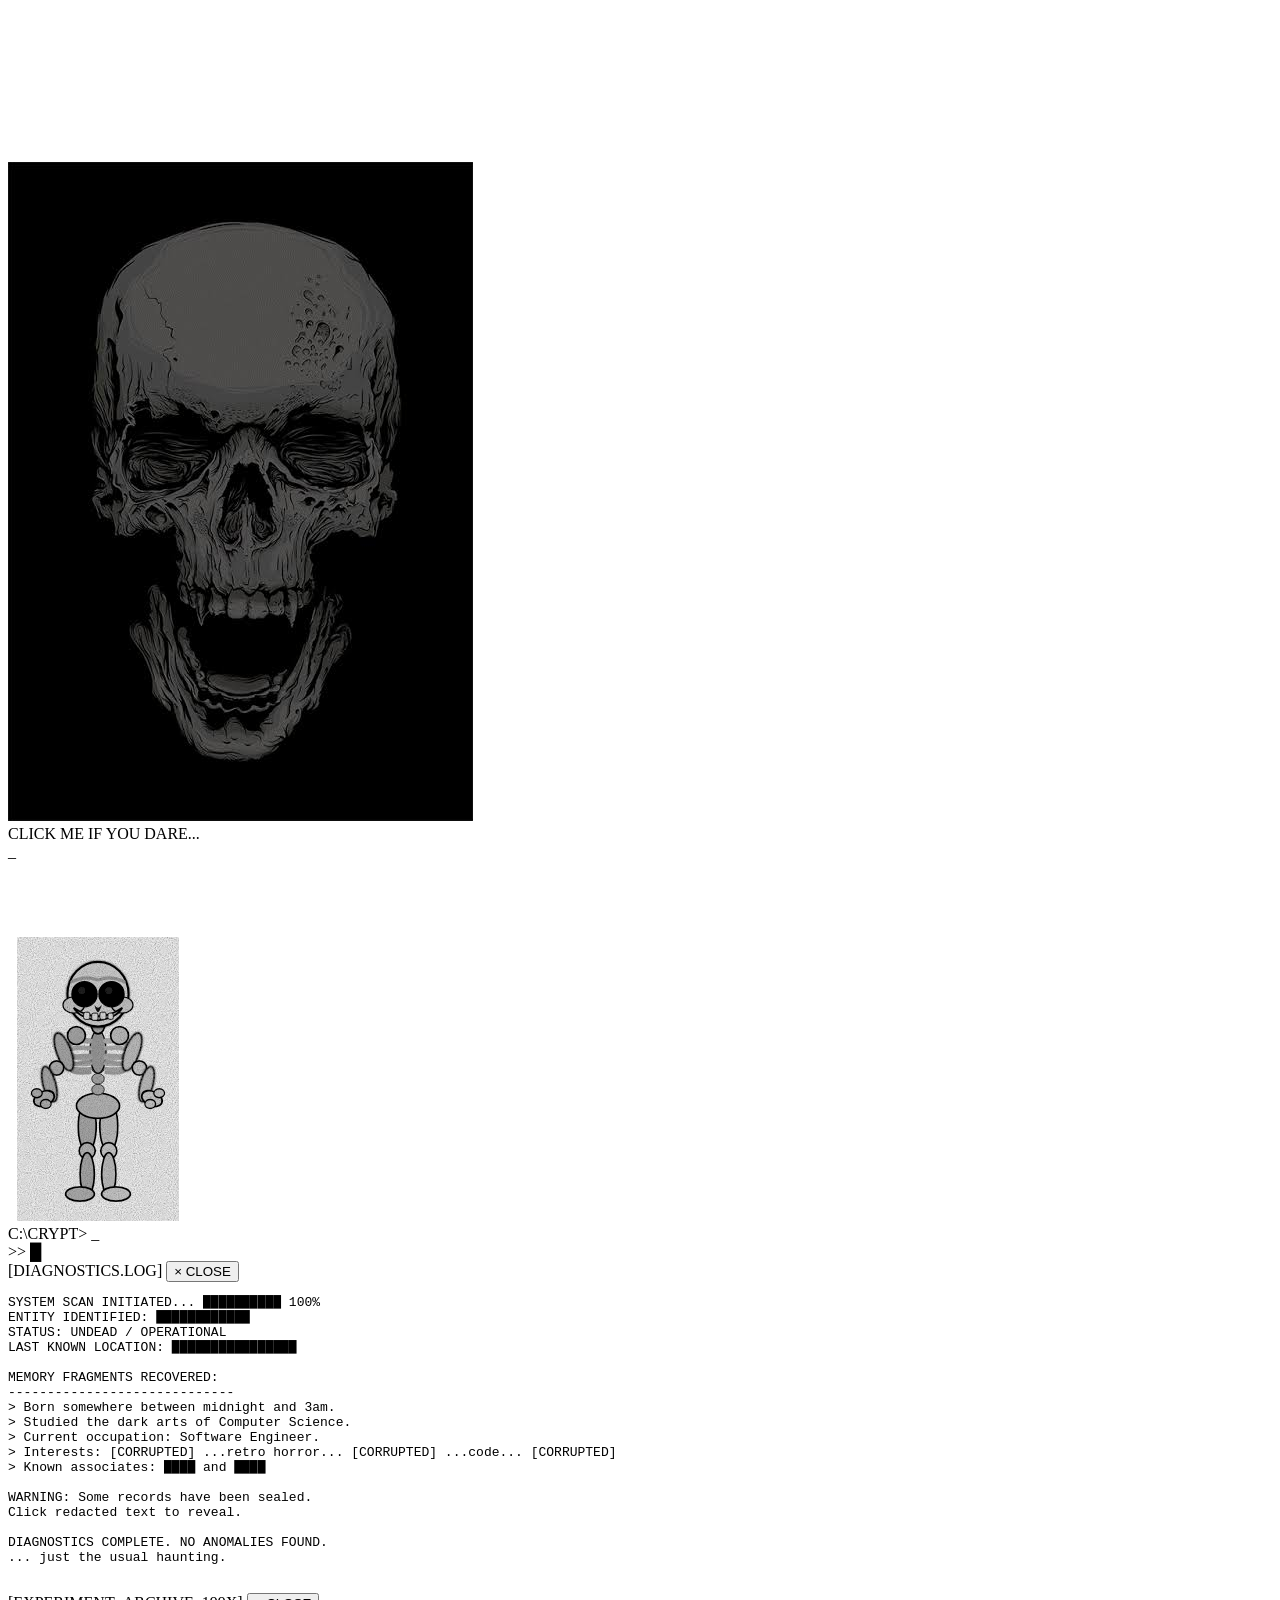
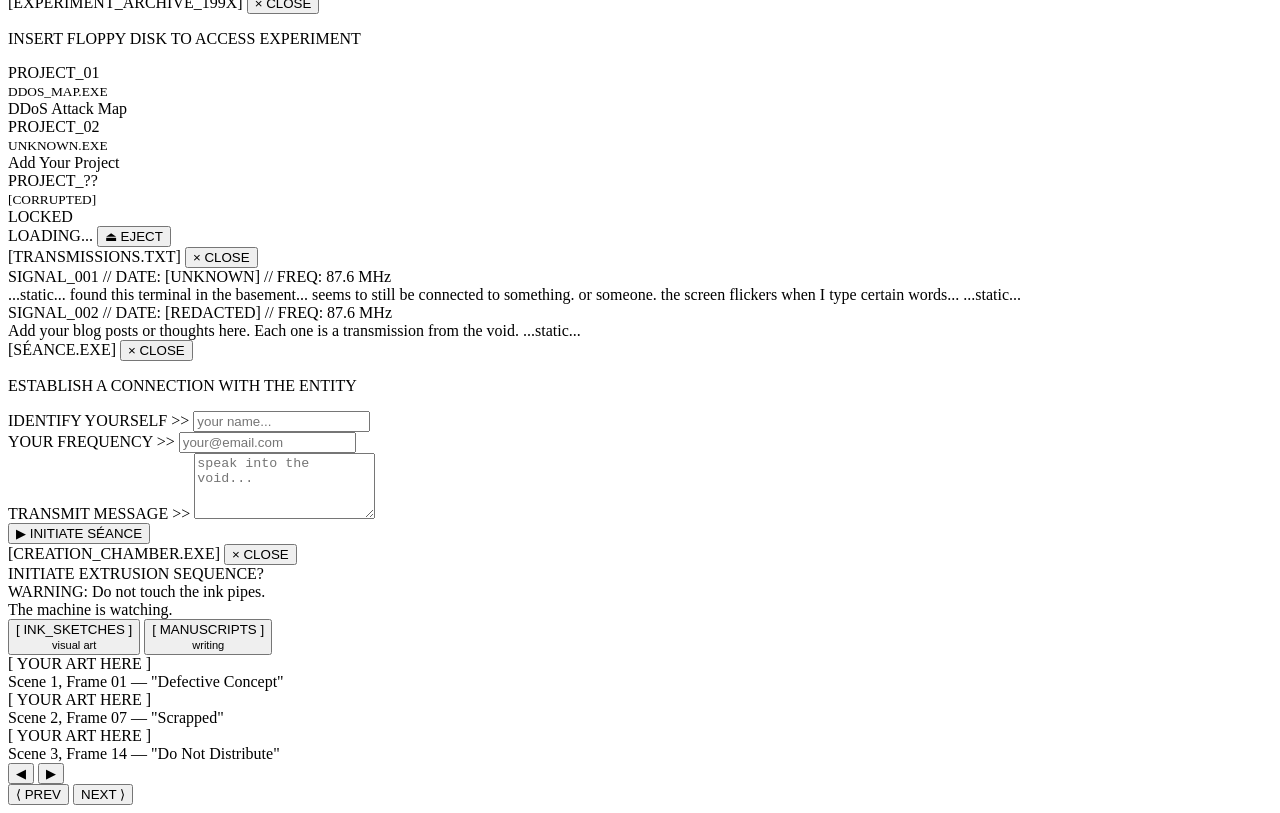
==== commit 0405790e: "Update index.html" ====
--- a/index.html
+++ b/index.html
@@ -5,43 +5,36 @@
     <meta name="viewport" content="width=device-width, initial-scale=1.0">
     <title>THE CRYPT</title>
 
-    <!-- Google Fonts: Special Elite for that typewriter/old-print feel, VT323 for terminal -->
+    <!-- Fonts -->
     <link rel="preconnect" href="https://fonts.googleapis.com">
     <link href="https://fonts.googleapis.com/css2?family=Special+Elite&family=VT323&display=swap" rel="stylesheet">
 
-    <!-- GSAP for timeline animation (walk cycle, zoom, transitions) -->
+    <!-- GSAP — loaded before any JS -->
     <script src="https://cdnjs.cloudflare.com/ajax/libs/gsap/3.12.5/gsap.min.js"></script>
 
-    <link rel="stylesheet" href="style.css">
+    <!-- CSS — main first, then terminal, then sections -->
+    <link rel="stylesheet" href="css/main.css">
+    <link rel="stylesheet" href="css/terminal.css">
+    <link rel="stylesheet" href="css/sections.css">
 </head>
 <body>
 
     <!-- ============================================================ -->
-    <!-- GLOBAL OVERLAYS (always on top, pointer-events: none)        -->
-    <!-- ============================================================ -->
-
-    <!-- CRT scanline + chromatic aberration overlay -->
+    <!-- GLOBAL OVERLAYS                                              -->
+    <!-- ============================================================ -->
     <div class="crt-overlay"></div>
-
-    <!-- Film grain canvas - drawn by JS -->
     <canvas id="grain-canvas"></canvas>
-
-    <!-- Film scratch lines -->
     <div class="film-scratches">
         <div class="scratch s1"></div>
         <div class="scratch s2"></div>
         <div class="scratch s3"></div>
     </div>
-
-    <!-- Vignette -->
     <div class="vignette"></div>
-
-    <!-- Projector flicker overlay -->
     <div class="flicker-overlay"></div>
 
 
     <!-- ============================================================ -->
-    <!-- PHASE 1: SKULL LANDING (your existing screen)               -->
+    <!-- PHASE 1: SKULL LANDING                                       -->
     <!-- ============================================================ -->
     <div id="landing-screen" class="screen-layer current">
         <div class="skull-container" id="skull-trigger">
@@ -53,34 +46,25 @@
 
     <!-- ============================================================ -->
     <!-- PHASE 2: SKELETON SCENE                                      -->
-    <!-- The skeleton walks in, sits at desk, then we zoom to screen  -->
     <!-- ============================================================ -->
     <div id="skeleton-screen" class="screen-layer hidden">
 
-        <!-- Background: moody grey wall + floor, like Skeleton Dance -->
         <div class="scene-bg">
-            <!-- floor line -->
             <div class="scene-floor"></div>
-            <!-- wall texture bricks suggested by shadow bands -->
             <div class="scene-wall-shadow"></div>
         </div>
 
-        <!-- The desk/computer setup skeleton walks toward -->
         <div id="scene-desk">
-            <!-- Old CRT monitor on desk -->
             <div class="desk-monitor">
                 <div class="monitor-bezel">
                     <div class="monitor-screen-inner">
-                        <!-- This is what skeleton is "looking at" - small green cursor blink -->
                         <span class="tiny-cursor">_</span>
                     </div>
                 </div>
                 <div class="monitor-stand"></div>
             </div>
-            <!-- Desk surface -->
             <div class="desk-surface">
                 <div class="desk-keyboard">
-                    <!-- keyboard keys suggested by rows -->
                     <div class="key-row"></div>
                     <div class="key-row"></div>
                     <div class="key-row"></div>
@@ -88,9 +72,8 @@
             </div>
         </div>
 
-        <!-- ---- SKELETON PUPPET (SVG inline) ---- -->
+        <!-- Skeleton SVG puppet -->
         <div id="skeleton-puppet-wrap">
-
             <svg xmlns="http://www.w3.org/2000/svg" viewBox="0 0 200 400" id="skeleton-puppet" width="180" height="360">
               <defs>
                 <filter id="grain-sk" x="-10%" y="-10%" width="120%" height="120%">
@@ -108,71 +91,53 @@
                   <feMerge><feMergeNode in="blur"/><feMergeNode in="SourceGraphic"/></feMerge>
                 </filter>
               </defs>
-
               <g id="skel-root" filter="url(#grain-sk)">
-
-                <!-- LEFT LEG -->
                 <g id="leg-left">
-                  <ellipse cx="88" cy="295" rx="10" ry="28" fill="#b8b8b8" stroke="#111" stroke-width="2" rx="10"/>
+                  <ellipse cx="88" cy="295" rx="10" ry="28" fill="#b8b8b8" stroke="#111" stroke-width="2"/>
                   <circle cx="88" cy="322" r="9" fill="#c8c8c8" stroke="#111" stroke-width="2"/>
                   <ellipse cx="88" cy="348" rx="8" ry="24" fill="#b8b8b8" stroke="#111" stroke-width="2"/>
-                  <ellipse cx="80" cy="370" rx="16" ry="8" fill="#c0c0c0" stroke="#111" stroke-width="2" rx="8"/>
-                </g>
-
-                <!-- RIGHT LEG -->
+                  <ellipse cx="80" cy="370" rx="16" ry="8" fill="#c0c0c0" stroke="#111" stroke-width="2"/>
+                </g>
                 <g id="leg-right">
                   <ellipse cx="112" cy="295" rx="10" ry="28" fill="#d0d0d0" stroke="#111" stroke-width="2"/>
                   <circle cx="112" cy="322" r="9" fill="#dcdcdc" stroke="#111" stroke-width="2"/>
                   <ellipse cx="112" cy="348" rx="8" ry="24" fill="#d0d0d0" stroke="#111" stroke-width="2"/>
                   <ellipse cx="120" cy="370" rx="16" ry="8" fill="#dcdcdc" stroke="#111" stroke-width="2"/>
                 </g>
-
-                <!-- PELVIS -->
                 <ellipse id="pelvis" cx="100" cy="272" rx="24" ry="14" fill="#c8c8c8" stroke="#111" stroke-width="2"/>
-
-                <!-- SPINE vertebrae -->
                 <ellipse cx="100" cy="254" rx="7" ry="6" fill="#b8b8b8" stroke="#111" stroke-width="1"/>
                 <ellipse cx="100" cy="242" rx="7" ry="6" fill="#b8b8b8" stroke="#111" stroke-width="1"/>
                 <ellipse cx="100" cy="230" rx="7" ry="6" fill="#b8b8b8" stroke="#111" stroke-width="1"/>
-
-                <!-- RIBCAGE -->
                 <g id="ribcage">
                   <ellipse cx="100" cy="212" rx="9" ry="24" fill="#aaaaaa" stroke="#111" stroke-width="1.5"/>
-                  <!-- left ribs -->
                   <path d="M91 200 Q68 197 66 209 Q68 221 91 218" fill="none" stroke="#b8b8b8" stroke-width="6" stroke-linecap="round"/>
                   <path d="M91 208 Q64 205 62 217 Q64 228 91 225" fill="none" stroke="#b8b8b8" stroke-width="5" stroke-linecap="round"/>
                   <path d="M91 216 Q66 216 64 225 Q66 233 91 231" fill="none" stroke="#b0b0b0" stroke-width="4.5" stroke-linecap="round"/>
                   <path d="M91 223 Q70 224 69 231 Q71 237 91 235" fill="none" stroke="#a8a8a8" stroke-width="4" stroke-linecap="round"/>
-                  <!-- right ribs -->
                   <path d="M109 200 Q132 197 134 209 Q132 221 109 218" fill="none" stroke="#c0c0c0" stroke-width="6" stroke-linecap="round"/>
                   <path d="M109 208 Q136 205 138 217 Q136 228 109 225" fill="none" stroke="#c0c0c0" stroke-width="5" stroke-linecap="round"/>
                   <path d="M109 216 Q134 216 136 225 Q134 233 109 231" fill="none" stroke="#b8b8b8" stroke-width="4.5" stroke-linecap="round"/>
                   <path d="M109 223 Q130 224 131 231 Q129 237 109 235" fill="none" stroke="#b0b0b0" stroke-width="4" stroke-linecap="round"/>
                 </g>
-
-                <!-- LEFT ARM -->
                 <g id="arm-left">
                   <circle cx="76" cy="194" r="10" fill="#b8b8b8" stroke="#111" stroke-width="2"/>
-                  <g id="la-upper-group" style="transform-origin: 76px 194px;">
+                  <g id="la-upper-group" style="transform-origin:76px 194px">
                     <ellipse cx="62" cy="212" rx="8" ry="22" fill="#b8b8b8" stroke="#111" stroke-width="2" transform="rotate(-20 62 212)" filter="url(#bone-glow-sk)"/>
                     <circle cx="54" cy="230" r="8" fill="#c0c0c0" stroke="#111" stroke-width="2"/>
-                    <g id="la-fore-group" style="transform-origin: 54px 230px;">
+                    <g id="la-fore-group" style="transform-origin:54px 230px">
                       <ellipse cx="46" cy="248" rx="7" ry="20" fill="#b8b8b8" stroke="#111" stroke-width="2" transform="rotate(-15 46 248)" filter="url(#bone-glow-sk)"/>
-                      <!-- hand -->
                       <ellipse cx="40" cy="264" rx="12" ry="8" fill="#c0c0c0" stroke="#111" stroke-width="2" transform="rotate(-25 40 264)"/>
                       <ellipse cx="32" cy="258" rx="6" ry="5" fill="#c0c0c0" stroke="#111" stroke-width="1.5"/>
                       <ellipse cx="42" cy="270" rx="6" ry="5" fill="#c0c0c0" stroke="#111" stroke-width="1.5"/>
                     </g>
                   </g>
                 </g>
-
-                <!-- RIGHT ARM -->
                 <g id="arm-right">
                   <circle cx="124" cy="194" r="10" fill="#d0d0d0" stroke="#111" stroke-width="2"/>
-                  <g id="ra-upper-group" style="transform-origin: 124px 194px;">
+                  <g id="ra-upper-group" style="transform-origin:124px 194px">
                     <ellipse cx="138" cy="212" rx="8" ry="22" fill="#d0d0d0" stroke="#111" stroke-width="2" transform="rotate(20 138 212)" filter="url(#bone-glow-sk)"/>
                     <circle cx="146" cy="230" r="8" fill="#dcdcdc" stroke="#111" stroke-width="2"/>
-                    <g id="ra-fore-group" style="transform-origin: 146px 230px;">
+                    <g id="ra-fore-group" style="transform-origin:146px 230px">
                       <ellipse cx="154" cy="248" rx="7" ry="20" fill="#d0d0d0" stroke="#111" stroke-width="2" transform="rotate(15 154 248)" filter="url(#bone-glow-sk)"/>
                       <ellipse cx="160" cy="264" rx="12" ry="8" fill="#dcdcdc" stroke="#111" stroke-width="2" transform="rotate(25 160 264)"/>
                       <ellipse cx="168" cy="258" rx="6" ry="5" fill="#dcdcdc" stroke="#111" stroke-width="1.5"/>
@@ -180,59 +145,41 @@
                     </g>
                   </g>
                 </g>
-
-                <!-- NECK -->
                 <ellipse cx="100" cy="180" rx="8" ry="12" fill="#b8b8b8" stroke="#111" stroke-width="2"/>
-
-                <!-- SKULL -->
                 <g id="skull-head">
-                  <!-- cranium -->
                   <ellipse cx="100" cy="148" rx="34" ry="36" fill="#e4e4e4" stroke="#111" stroke-width="2.5" filter="url(#bone-glow-sk)"/>
-                  <!-- cheekbones -->
                   <ellipse cx="73" cy="160" rx="12" ry="9" fill="#d8d8d8" stroke="#111" stroke-width="1.5"/>
                   <ellipse cx="127" cy="160" rx="12" ry="9" fill="#d8d8d8" stroke="#111" stroke-width="1.5"/>
-                  <!-- jaw -->
                   <path d="M73 163 Q100 182 127 163 Q120 175 100 177 Q80 175 73 163Z" fill="#d0d0d0" stroke="#111" stroke-width="2"/>
-                  <!-- teeth -->
                   <rect x="84" y="168" width="7" height="8" rx="2" fill="#f0f0f0" stroke="#111" stroke-width="1"/>
                   <rect x="93" y="169" width="7" height="8" rx="2" fill="#f0f0f0" stroke="#111" stroke-width="1"/>
                   <rect x="102" y="168" width="7" height="8" rx="2" fill="#f0f0f0" stroke="#111" stroke-width="1"/>
                   <rect x="111" y="169" width="6" height="7" rx="2" fill="#f0f0f0" stroke="#111" stroke-width="1"/>
-                  <!-- LEFT EYE SOCKET -->
                   <ellipse cx="85" cy="148" rx="14" ry="14" fill="#0a0a0a" stroke="#111" stroke-width="1.5"/>
                   <ellipse cx="82" cy="144" rx="4" ry="4" fill="#ffffff" opacity="0.12"/>
-                  <!-- RIGHT EYE SOCKET -->
                   <ellipse cx="115" cy="148" rx="14" ry="14" fill="#0a0a0a" stroke="#111" stroke-width="1.5"/>
                   <ellipse cx="112" cy="144" rx="4" ry="4" fill="#ffffff" opacity="0.12"/>
-                  <!-- nose -->
                   <path d="M96 160 Q100 166 104 160 Q102 168 100 168 Q98 168 96 160Z" fill="#1a1a1a"/>
-                  <!-- brow ridges -->
                   <path d="M71 134 Q85 127 99 132" fill="none" stroke="#aaaaaa" stroke-width="3.5" stroke-linecap="round"/>
                   <path d="M101 132 Q115 127 129 134" fill="none" stroke="#aaaaaa" stroke-width="3.5" stroke-linecap="round"/>
                 </g>
-
               </g>
             </svg>
-
-        </div><!-- end skeleton-puppet-wrap -->
+        </div>
 
     </div><!-- end skeleton-screen -->
 
 
     <!-- ============================================================ -->
-    <!-- PHASE 3: TERMINAL / CMD INTERFACE                            -->
-    <!-- Zooms in from the monitor on the desk                        -->
+    <!-- PHASE 3: TERMINAL                                            -->
     <!-- ============================================================ -->
     <div id="terminal-screen" class="screen-layer hidden">
 
-        <!-- Terminal bezel - the outer monitor frame -->
         <div id="terminal-bezel">
             <div id="terminal-header">
                 <span class="terminal-title">C:\CRYPT&gt; _</span>
                 <span class="terminal-blink-dot"></span>
             </div>
-
-            <!-- Main terminal viewport -->
             <div id="terminal-viewport">
                 <div id="terminal-output"></div>
                 <div id="terminal-input-line">
@@ -243,7 +190,7 @@
             </div>
         </div>
 
-        <!-- SECTION OVERLAYS - slide in when a command is entered -->
+        <!-- ---- SECTION OVERLAYS ---- -->
 
         <!-- DIAGNOSTICS.LOG -->
         <div id="section-diagnostics" class="section-overlay hidden">
@@ -255,20 +202,20 @@
                 <div class="section-body">
                     <pre class="log-text">
 SYSTEM SCAN INITIATED... <span class="blink-text">██████████</span> 100%
-ENTITY IDENTIFIED: <span class="redacted" title="REVEAL">████████████</span>
+ENTITY IDENTIFIED: <span class="redacted">████████████</span>
 STATUS: UNDEAD / OPERATIONAL
-LAST KNOWN LOCATION: <span class="redacted" title="REVEAL">████████████████</span>
+LAST KNOWN LOCATION: <span class="redacted">████████████████</span>
 
 MEMORY FRAGMENTS RECOVERED:
 -----------------------------
 &gt; Born somewhere between midnight and 3am.
-&gt; Studied the dark arts of <span class="redacted" title="REVEAL">Computer Science</span>.
-&gt; Current occupation: <span class="redacted" title="REVEAL">Software Engineer</span>.
+&gt; Studied the dark arts of <span class="redacted">Computer Science</span>.
+&gt; Current occupation: <span class="redacted">Software Engineer</span>.
 &gt; Interests: [CORRUPTED] ...retro horror... [CORRUPTED] ...code... [CORRUPTED]
-&gt; Known associates: <span class="redacted" title="REVEAL">████ and ████</span>
+&gt; Known associates: <span class="redacted">████ and ████</span>
 
 WARNING: Some records have been sealed.
-Highlight redacted text to reveal.
+Click redacted text to reveal.
 
 DIAGNOSTICS COMPLETE. NO ANOMALIES FOUND.
 ... just the usual haunting.
@@ -309,7 +256,6 @@
                             <div class="floppy-caption">LOCKED</div>
                         </div>
                     </div>
-                    <!-- Floppy viewer popup -->
                     <div id="floppy-viewer" class="hidden">
                         <div class="floppy-viewer-header">
                             <span id="floppy-viewer-title">LOADING...</span>
@@ -374,137 +320,87 @@
                                 <textarea id="seance-msg" rows="4" placeholder="speak into the void..."></textarea>
                             </div>
                             <button id="seance-send">▶ INITIATE SÉANCE</button>
-                            <div id="seance-response" class="hidden">
-                                <span class="blink-text">CONNECTION ESTABLISHED... THE ENTITY HAS BEEN NOTIFIED.</span>
-                            </div>
-                        </div>
-                    </div>
-                </div>
-            </div>
-        </div>
-
-                <!-- CREATION CHAMBER — INK MACHINE -->
+                            <div id="seance-response" class="hidden"></div>
+                        </div>
+                    </div>
+                </div>
+            </div>
+        </div>
+
+        <!-- CREATION CHAMBER -->
         <div id="section-creation" class="section-overlay creation-overlay hidden">
             <div class="section-inner">
-
-                <!-- Header -->
                 <div class="section-header">
                     <span class="sec-tag">[CREATION_CHAMBER.EXE]</span>
                     <button class="close-section" data-target="section-creation">× CLOSE</button>
                 </div>
-
-                <!-- The Ink Machine Room -->
                 <div id="ink-room">
-
-                    <!-- Background image — your ink machine screenshot -->
                     <div id="ink-bg"></div>
-
-                    <!-- Amber sepia overlay to match the game's tone -->
                     <div id="ink-sepia"></div>
-
-                    <!-- Ink puddle ripple on the floor -->
                     <div id="ink-puddle">
                         <div class="puddle-ring r1"></div>
                         <div class="puddle-ring r2"></div>
                         <div class="puddle-ring r3"></div>
                     </div>
-
-                    <!-- The machine door — clickable gateway -->
                     <div id="ink-door">
                         <div id="ink-door-panel">
-                            <!-- Door grate bars -->
                             <div class="door-bar"></div>
                             <div class="door-bar"></div>
                             <div class="door-bar"></div>
                             <div class="door-bar"></div>
                         </div>
-                        <!-- Hover prompt -->
                         <div id="ink-door-prompt">INITIATE EXTRUSION SEQUENCE?</div>
-                        <!-- Gauge needle on the wall -->
                         <div id="gauge-wrap">
                             <div id="gauge-needle"></div>
                         </div>
                     </div>
-
-                    <!-- Warning text at bottom — idle state -->
                     <div id="ink-warning">
                         WARNING: Do not touch the ink pipes.<br>
                         <span class="ink-sub">The machine is watching.</span>
                     </div>
-
-                    <!-- CONTENT REVEALED AFTER DOOR OPENS -->
                     <div id="ink-content" class="hidden">
-
-                        <!-- Two mode buttons -->
                         <div id="ink-mode-buttons">
                             <button class="ink-mode-btn" id="btn-sketches">
-                                [ INK_SKETCHES ]<br>
-                                <small>visual art</small>
+                                [ INK_SKETCHES ]<br><small>visual art</small>
                             </button>
                             <button class="ink-mode-btn" id="btn-manuscripts">
-                                [ MANUSCRIPTS ]<br>
-                                <small>writing</small>
+                                [ MANUSCRIPTS ]<br><small>writing</small>
                             </button>
                         </div>
-
-                        <!-- CEL CAROUSEL — for art -->
                         <div id="cel-carousel" class="ink-gallery hidden">
                             <div class="cel-track" id="cel-track">
-                                <!-- Add your art here — duplicate .cel-item blocks -->
                                 <div class="cel-item">
                                     <div class="cel-frame">
-                                        <div class="cel-peg-holes">
-                                            <span></span><span></span><span></span>
-                                        </div>
-                                        <div class="cel-image-area">
-                                            <!-- Replace with: <img src="your-art.jpg" alt="artwork"> -->
-                                            <div class="cel-placeholder">[ YOUR ART HERE ]</div>
-                                        </div>
+                                        <div class="cel-peg-holes"><span></span><span></span><span></span></div>
+                                        <div class="cel-image-area"><div class="cel-placeholder">[ YOUR ART HERE ]</div></div>
                                         <div class="cel-notes">Scene 1, Frame 01 — "Defective Concept"</div>
                                     </div>
                                 </div>
                                 <div class="cel-item">
                                     <div class="cel-frame">
-                                        <div class="cel-peg-holes">
-                                            <span></span><span></span><span></span>
-                                        </div>
-                                        <div class="cel-image-area">
-                                            <div class="cel-placeholder">[ YOUR ART HERE ]</div>
-                                        </div>
+                                        <div class="cel-peg-holes"><span></span><span></span><span></span></div>
+                                        <div class="cel-image-area"><div class="cel-placeholder">[ YOUR ART HERE ]</div></div>
                                         <div class="cel-notes">Scene 2, Frame 07 — "Scrapped"</div>
                                     </div>
                                 </div>
                                 <div class="cel-item">
                                     <div class="cel-frame">
-                                        <div class="cel-peg-holes">
-                                            <span></span><span></span><span></span>
-                                        </div>
-                                        <div class="cel-image-area">
-                                            <div class="cel-placeholder">[ YOUR ART HERE ]</div>
-                                        </div>
+                                        <div class="cel-peg-holes"><span></span><span></span><span></span></div>
+                                        <div class="cel-image-area"><div class="cel-placeholder">[ YOUR ART HERE ]</div></div>
                                         <div class="cel-notes">Scene 3, Frame 14 — "Do Not Distribute"</div>
                                     </div>
                                 </div>
                             </div>
-                            <!-- Carousel arrows -->
                             <button class="cel-arrow" id="cel-prev">◀</button>
                             <button class="cel-arrow" id="cel-next">▶</button>
                         </div>
-
-                        <!-- PROJECTOR — for writing -->
                         <div id="projector-view" class="ink-gallery hidden">
-                            <!-- Projector beam effect -->
                             <div id="proj-beam"></div>
-                            <!-- The "screen" on the back wall -->
                             <div id="proj-screen">
-                                <div id="proj-content">
-                                    <!-- Writing entries rendered here by JS -->
-                                </div>
-                                <!-- Iron lever arrows -->
+                                <div id="proj-content"></div>
                                 <button class="proj-lever" id="proj-prev">⟨ PREV</button>
                                 <button class="proj-lever" id="proj-next">NEXT ⟩</button>
                             </div>
-                            <!-- Projector reel visual -->
                             <div id="proj-reel">
                                 <div class="reel-circle">
                                     <div class="reel-spoke"></div>
@@ -514,33 +410,40 @@
                                 </div>
                             </div>
                         </div>
-
-                    </div><!-- end ink-content -->
-
-                </div><!-- end ink-room -->
-
-            </div>
-        </div><!-- end section-creation -->
+                    </div>
+                </div>
+            </div>
+        </div>
 
     </div><!-- end terminal-screen -->
 
 
     <!-- ============================================================ -->
-    <!-- AUDIO: ambient hum + click sounds                            -->
+    <!-- AUDIO                                                        -->
     <!-- ============================================================ -->
     <audio id="audio-click" preload="auto">
-        <!-- mechanical click on nav interaction -->
         <source src="sounds/click.mp3" type="audio/mpeg">
     </audio>
     <audio id="audio-ambient" loop preload="auto">
-        <!-- low vinyl crackle hum - ambient background -->
         <source src="sounds/ambient.mp3" type="audio/mpeg">
     </audio>
     <audio id="audio-type" preload="auto">
         <source src="sounds/typekey.mp3" type="audio/mpeg">
     </audio>
 
-    <script src="https://cdnjs.cloudflare.com/ajax/libs/gsap/3.12.5/gsap.min.js"></script>
-    <script src="app.js"></script>
+
+    <!-- ============================================================ -->
+    <!-- JS — load order matters:                                     -->
+    <!-- main.js first (sets up window.Crypt), then all modules      -->
+    <!-- ============================================================ -->
+    <script src="js/main.js"></script>
+    <script src="js/skeleton.js"></script>
+    <script src="js/terminal.js"></script>
+    <script src="js/diagnostics.js"></script>
+    <script src="js/archive.js"></script>
+    <script src="js/transmissions.js"></script>
+    <script src="js/seance.js"></script>
+    <script src="js/creation.js"></script>
+
 </body>
 </html>
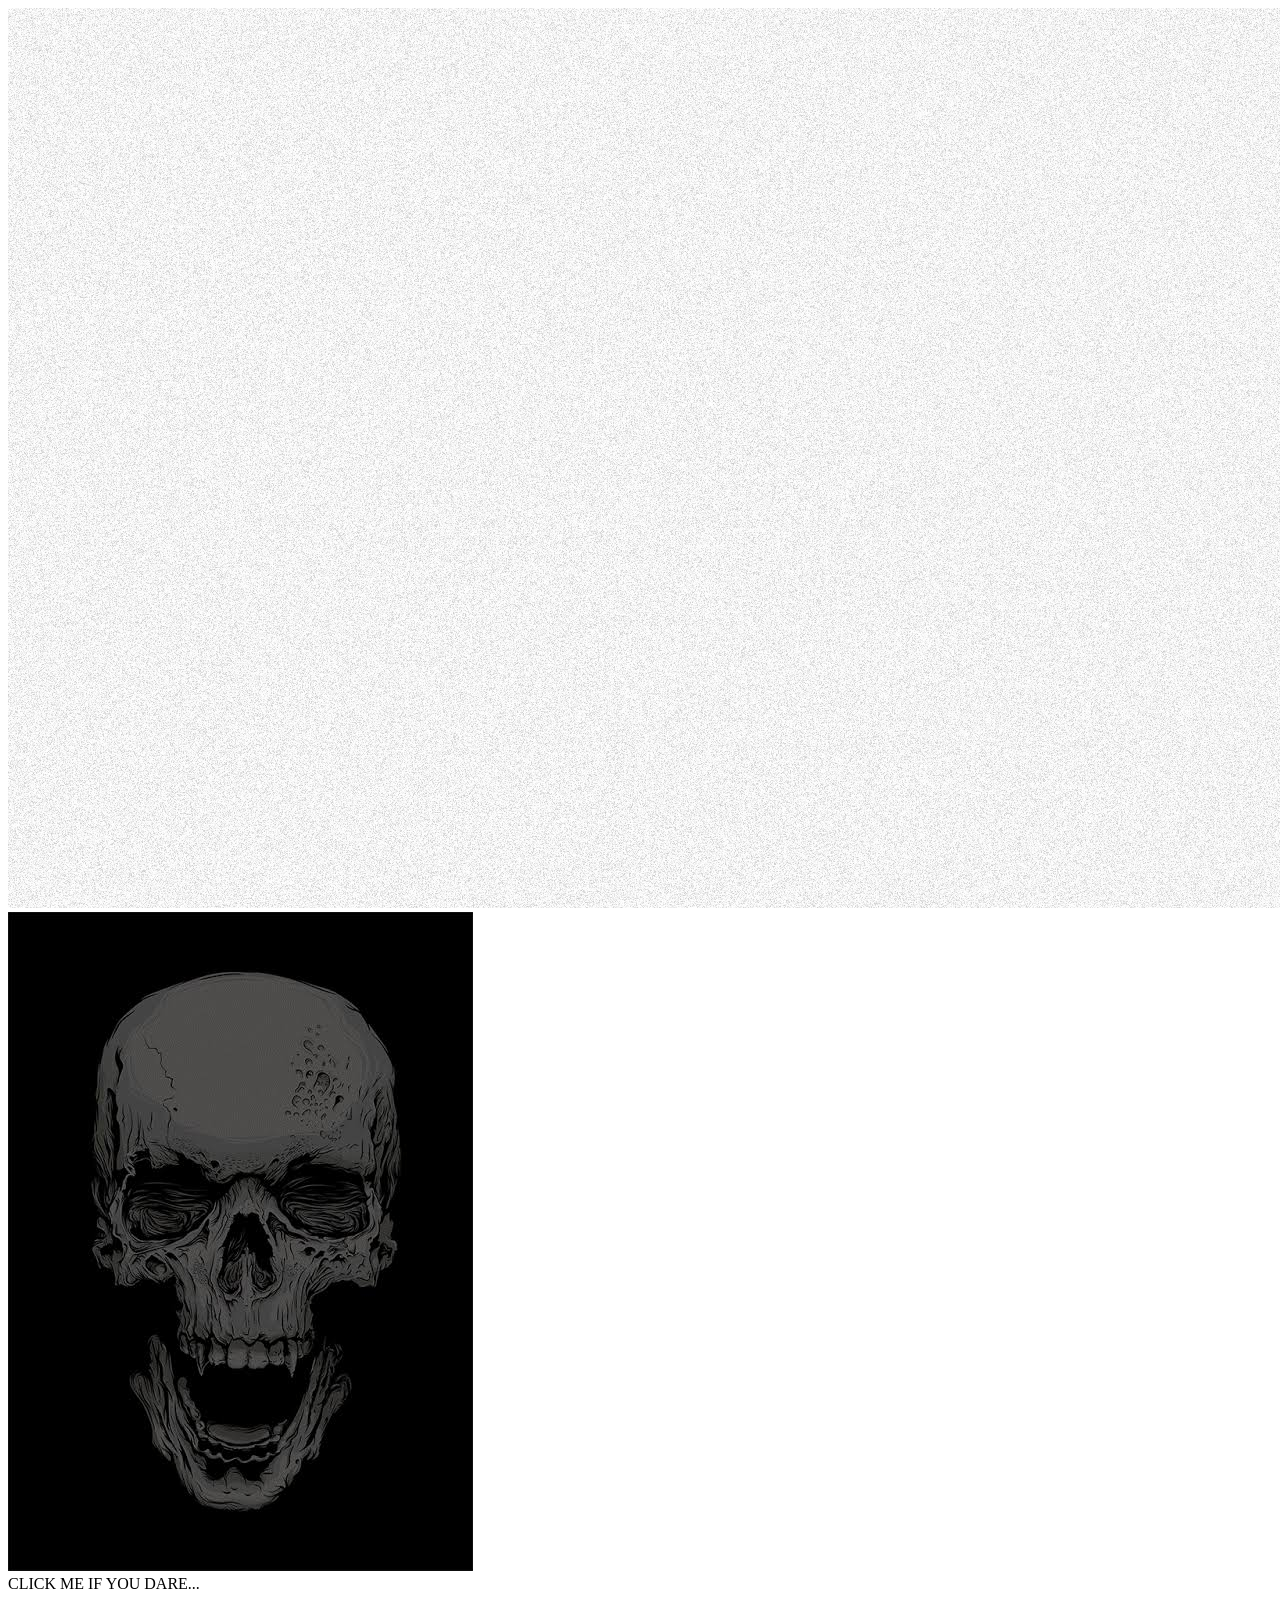
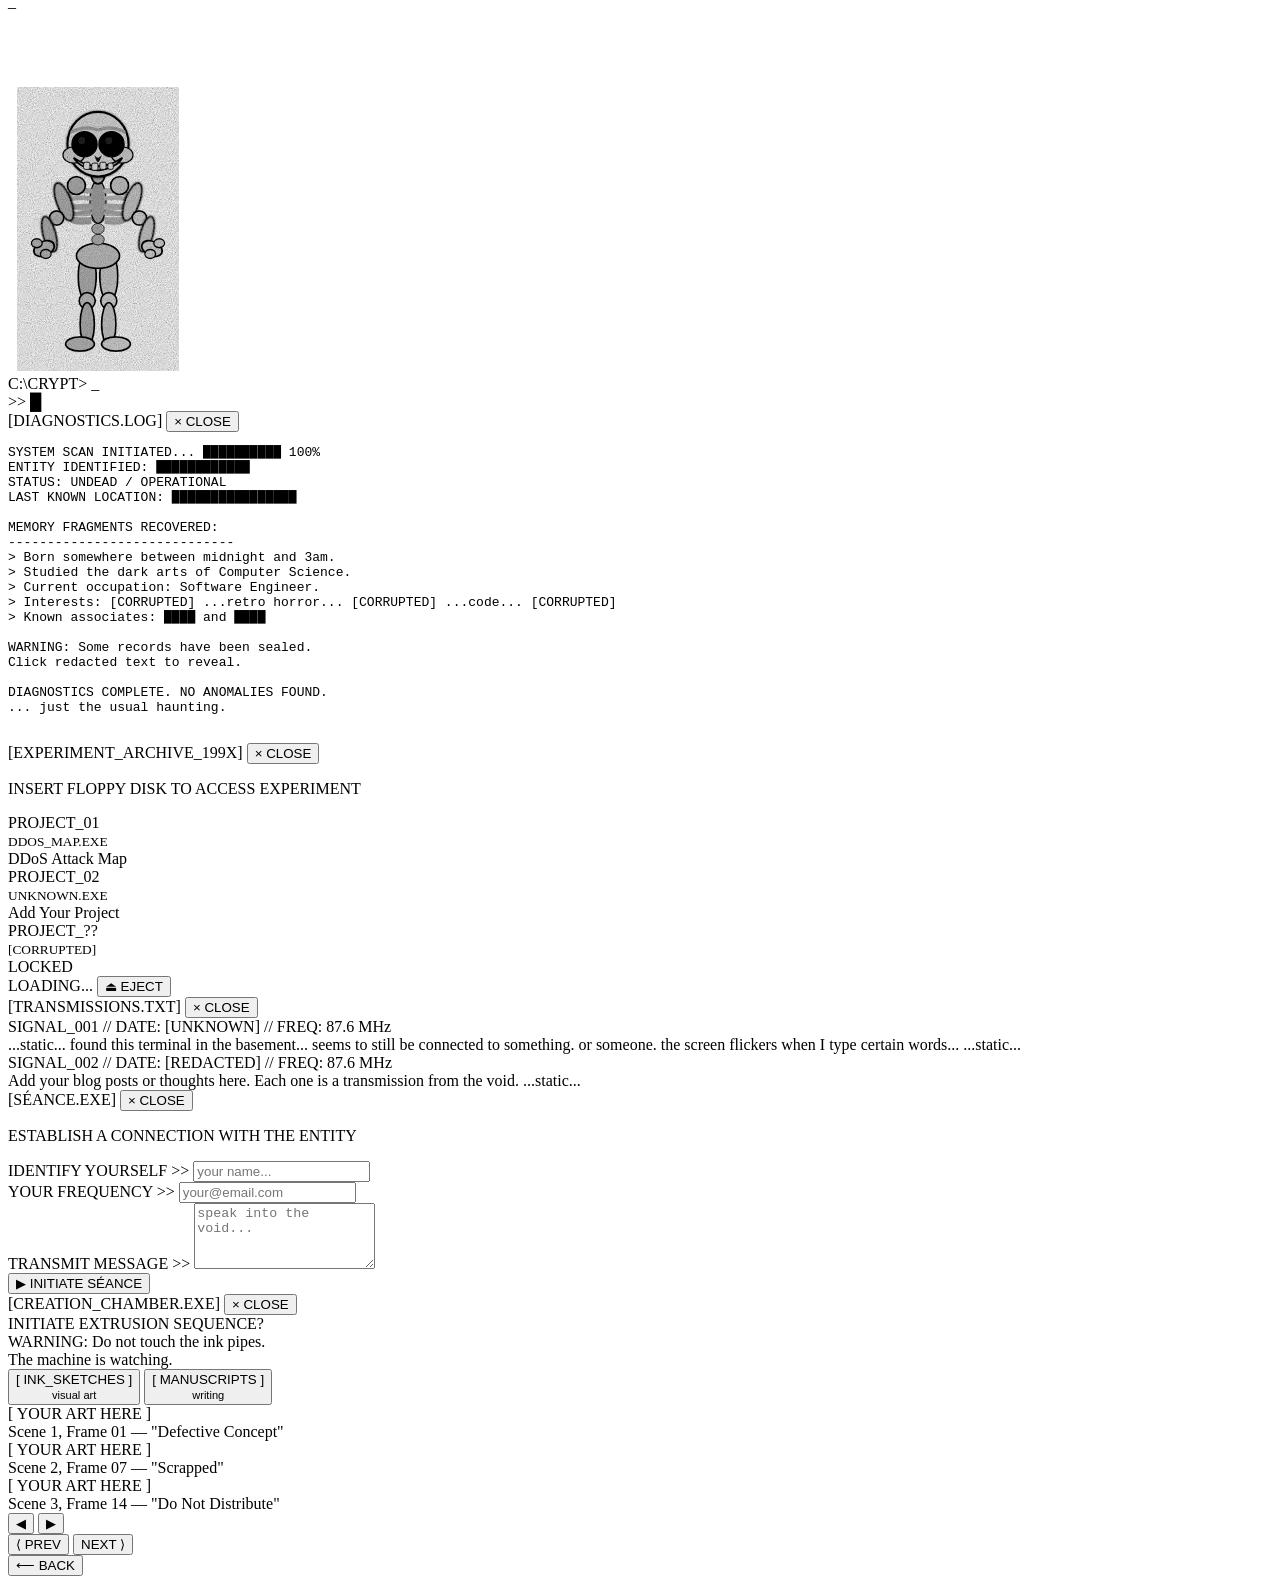
==== commit 2614aa90: "Update script tags to use capitalized filenames" ====
--- a/index.html
+++ b/index.html
@@ -436,14 +436,14 @@
     <!-- JS — load order matters:                                     -->
     <!-- main.js first (sets up window.Crypt), then all modules      -->
     <!-- ============================================================ -->
-    <script src="js/main.js"></script>
-    <script src="js/skeleton.js"></script>
-    <script src="js/terminal.js"></script>
-    <script src="js/diagnostics.js"></script>
-    <script src="js/archive.js"></script>
-    <script src="js/transmissions.js"></script>
-    <script src="js/seance.js"></script>
-    <script src="js/creation.js"></script>
+    <script src="js/Main.js"></script>
+    <script src="js/Skeleton.js"></script>
+    <script src="js/Terminal.js"></script>
+    <script src="js/Diagnostics.js"></script>
+    <script src="js/Archive.js"></script>
+    <script src="js/Transmissions.js"></script>
+    <script src="js/Seance.js"></script>
+    <script src="js/Creation.js"></script>
 
 </body>
 </html>
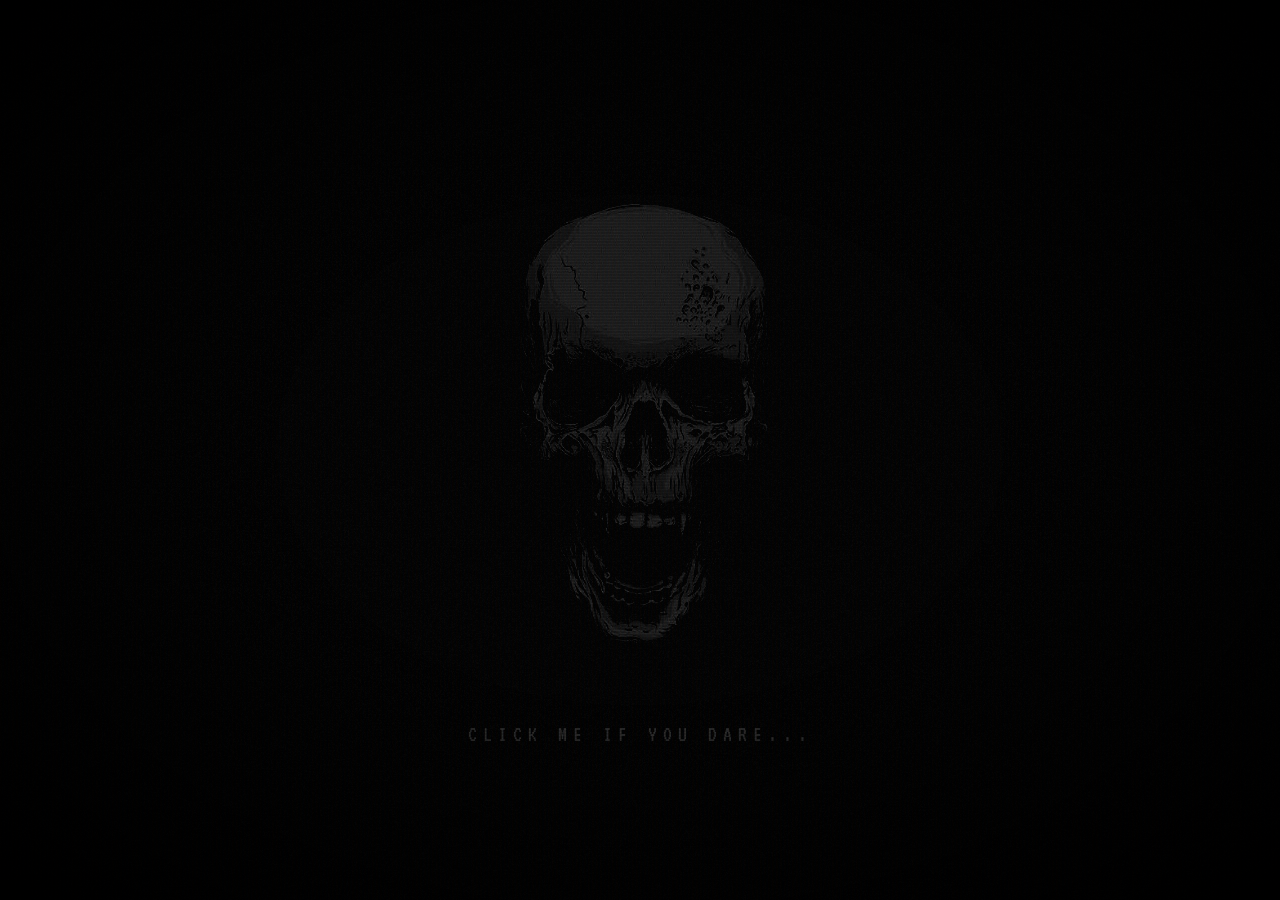
==== commit bb795341: "Update CSS file references to use capital letters" ====
--- a/index.html
+++ b/index.html
@@ -13,9 +13,9 @@
     <script src="https://cdnjs.cloudflare.com/ajax/libs/gsap/3.12.5/gsap.min.js"></script>
 
     <!-- CSS — main first, then terminal, then sections -->
-    <link rel="stylesheet" href="css/main.css">
-    <link rel="stylesheet" href="css/terminal.css">
-    <link rel="stylesheet" href="css/sections.css">
+    <link rel="stylesheet" href="css/Main.css">
+    <link rel="stylesheet" href="css/Terminal.css">
+    <link rel="stylesheet" href="css/Sections.css">
 </head>
 <body>
 
--- a/css/Main.css
+++ b/css/Main.css
@@ -0,0 +1,240 @@
+/* ============================================================
+   THE CRYPT — css/main.css
+   Global styles, overlays, screen layers, skull landing,
+   skeleton scene, back button.
+   ============================================================ */
+
+@import url('https://fonts.googleapis.com/css2?family=Special+Elite&family=VT323&display=swap');
+
+*, *::before, *::after { margin: 0; padding: 0; box-sizing: border-box; }
+
+:root {
+    --black:          #080808;
+    --deep-grey:      #141414;
+    --mid-grey:       #3a3a3a;
+    --bone-white:     #d8d4c8;
+    --paper:          #c8c4b8;
+    --red-accent:     #cc1111;
+    --green-phosphor: #33ff33;
+    --amber:          #ffb000;
+    --film-white:     #e8e4d8;
+    --font-terminal:  'VT323', monospace;
+    --font-print:     'Special Elite', cursive;
+    --font-mono:      'Courier New', Courier, monospace;
+}
+
+html, body {
+    width: 100%; height: 100%;
+    background: var(--black);
+    color: var(--bone-white);
+    font-family: var(--font-mono);
+    overflow: hidden;
+}
+
+/* ---- OVERLAYS ---- */
+.crt-overlay {
+    position: fixed; inset: 0;
+    background:
+        linear-gradient(rgba(0,0,0,0) 50%, rgba(0,0,0,0.18) 50%),
+        linear-gradient(90deg,rgba(255,0,0,0.03),rgba(0,255,0,0.015),rgba(0,0,255,0.03));
+    background-size: 100% 3px, 4px 100%;
+    z-index: 900; pointer-events: none;
+    animation: crt-shift 8s infinite linear;
+}
+@keyframes crt-shift {
+    0%   { background-position: 0 0,    0 0; }
+    100% { background-position: 0 300px,0 0; }
+}
+
+#grain-canvas {
+    position: fixed; inset: 0; width: 100%; height: 100%;
+    z-index: 901; pointer-events: none;
+    opacity: 0.12; mix-blend-mode: screen;
+}
+
+.vignette {
+    position: fixed; inset: 0;
+    background: radial-gradient(ellipse at center,
+        transparent 40%, rgba(0,0,0,0.55) 75%, rgba(0,0,0,0.92) 100%);
+    z-index: 902; pointer-events: none;
+}
+
+.flicker-overlay {
+    position: fixed; inset: 0; background: rgba(255,255,255,0);
+    z-index: 903; pointer-events: none;
+    animation: projector-flicker 0.12s infinite;
+}
+@keyframes projector-flicker {
+    0%  { opacity:0.98 } 15% { opacity:1.00 } 30% { opacity:0.97 }
+    45% { opacity:1.00 } 60% { opacity:0.99 } 75% { opacity:0.96 }
+    90% { opacity:1.00 } 100%{ opacity:0.98 }
+}
+
+.film-scratches { position:fixed; inset:0; z-index:904; pointer-events:none; overflow:hidden; }
+.scratch { position:absolute; top:0; width:1px; height:100%; background:rgba(255,255,255,0.55); opacity:0; }
+.scratch.s1 { left:23%;  animation:scratch-appear 7s  2s  infinite; }
+.scratch.s2 { left:61%;  animation:scratch-appear 11s 5s  infinite; }
+.scratch.s3 { left:78%;  animation:scratch-appear 9s  1s  infinite; }
+@keyframes scratch-appear {
+    0%  { opacity:0 } 2%  { opacity:0.6 } 4%  { opacity:0 }
+    5%  { opacity:0.4} 6% { opacity:0 }   100% { opacity:0 }
+}
+
+/* ---- SCREEN LAYERS ---- */
+.screen-layer {
+    position: absolute; inset: 0;
+    display: flex; justify-content: center; align-items: center;
+    transition: opacity 0.6s ease-in-out;
+}
+.hidden  { display: none !important; opacity: 0; }
+.current { display: flex; opacity: 1; }
+
+
+/* ---- GLOBAL BACK BUTTON ---- */
+#global-back-btn {
+    position: fixed;
+    bottom: 24px; left: 24px;
+    font-family: var(--font-terminal);
+    font-size: 1.1rem;
+    background: rgba(8,8,8,0.88);
+    border: 1px solid #333;
+    color: #555;
+    padding: 8px 20px;
+    cursor: pointer;
+    letter-spacing: 3px;
+    z-index: 950;
+    opacity: 0;
+    pointer-events: none;
+    transition: opacity 0.3s, color 0.2s, border-color 0.2s;
+}
+#global-back-btn.visible {
+    opacity: 1;
+    pointer-events: all;
+}
+#global-back-btn:hover {
+    color: var(--bone-white);
+    border-color: #666;
+    box-shadow: 0 0 10px rgba(255,255,255,0.05);
+}
+
+
+/* ---- SKULL LANDING ---- */
+#landing-screen {
+    background: var(--black);
+    filter: grayscale(100%) contrast(115%);
+}
+.skull-container { text-align:center; cursor:pointer; position:relative; }
+.landing-skull {
+    max-width: 380px; width: 60vw; height: auto;
+    filter: grayscale(100%) contrast(140%) brightness(0.75);
+    transition: filter 0.4s ease, transform 0.4s ease;
+    animation: skull-breathe 4s ease-in-out infinite;
+}
+@keyframes skull-breathe {
+    0%,100% { transform:scale(1) translateY(0); }
+    50%      { transform:scale(1.02) translateY(-6px); }
+}
+.skull-container:hover .landing-skull {
+    filter: grayscale(0%) contrast(130%) brightness(0.9)
+            drop-shadow(0 0 18px var(--red-accent))
+            drop-shadow(0 0 40px rgba(180,0,0,0.4));
+    animation: none; transform: scale(1.04);
+}
+.prompt-text {
+    margin-top: 24px;
+    font-family: var(--font-terminal);
+    font-size: clamp(1rem, 2.5vw, 1.4rem);
+    letter-spacing: 6px;
+    color: var(--red-accent);
+    text-shadow: 0 0 8px var(--red-accent), 2px 2px #1a0000;
+}
+.pulse { animation: text-flicker 2.2s infinite alternate; }
+@keyframes text-flicker {
+    0%   { opacity:0.2; text-shadow:none; }
+    60%  { opacity:0.9; }
+    80%  { opacity:0.7; }
+    100% { opacity:1; text-shadow:0 0 8px var(--red-accent); }
+}
+
+
+/* ---- SKELETON SCENE ---- */
+#skeleton-screen {
+    background: #1a1a1a;
+    overflow: hidden;
+    filter: grayscale(100%) contrast(110%);
+}
+.scene-bg {
+    position:absolute; inset:0;
+    background:
+        repeating-linear-gradient(0deg,transparent,transparent 38px,rgba(0,0,0,0.08) 38px,rgba(0,0,0,0.08) 40px),
+        radial-gradient(ellipse at 50% 40%,#3a3a3a 0%,#1e1e1e 60%,#0a0a0a 100%);
+    z-index:0;
+}
+.scene-floor {
+    position:absolute; bottom:28%; left:0; right:0; height:2px;
+    background:rgba(255,255,255,0.08); box-shadow:0 2px 12px rgba(0,0,0,0.8); z-index:1;
+}
+.scene-wall-shadow {
+    position:absolute; bottom:28%; left:0; right:0; top:0;
+    background:linear-gradient(to bottom,rgba(0,0,0,0.4) 0%,transparent 60%); z-index:1;
+}
+
+/* desk */
+#scene-desk {
+    position:absolute; bottom:22%; right:18%; z-index:10;
+    display:flex; flex-direction:column; align-items:center; opacity:0;
+}
+.monitor-bezel {
+    width:140px; height:108px; background:#222;
+    border:4px solid #444; border-radius:8px 8px 4px 4px;
+    box-shadow:inset 0 0 12px rgba(0,0,0,0.9),0 4px 16px rgba(0,0,0,0.8);
+    display:flex; align-items:center; justify-content:center; position:relative;
+}
+.monitor-bezel::after {
+    content:''; position:absolute; inset:6px; border-radius:4px;
+    background:radial-gradient(ellipse at 30% 30%,rgba(255,255,255,0.04) 0%,transparent 70%);
+    pointer-events:none;
+}
+.monitor-screen-inner {
+    width:112px; height:80px; background:#0a120a; border-radius:3px;
+    display:flex; align-items:flex-end; justify-content:flex-start;
+    padding:4px 6px; box-shadow:inset 0 0 8px rgba(0,255,0,0.06);
+}
+.tiny-cursor {
+    font-family:var(--font-terminal); font-size:14px; color:#33ff33; opacity:0.7;
+    animation:blink-cursor 1s step-end infinite;
+}
+.monitor-stand {
+    width:24px; height:18px; background:#333;
+    border-radius:0 0 4px 4px; box-shadow:0 2px 4px rgba(0,0,0,0.6);
+}
+.desk-surface {
+    width:200px; height:18px;
+    background:linear-gradient(to bottom,#555,#333);
+    border-radius:2px; box-shadow:0 4px 12px rgba(0,0,0,0.9);
+    display:flex; align-items:center; justify-content:center;
+}
+.desk-keyboard { display:flex; flex-direction:column; gap:2px; margin-left:20px; }
+.key-row { height:3px; width:60px; background:rgba(255,255,255,0.12); border-radius:1px; }
+
+/* skeleton puppet */
+#skeleton-puppet-wrap {
+    position:absolute; bottom:22%; left:-220px; z-index:20;
+    transform-origin:bottom center;
+    filter:drop-shadow(4px 0 18px rgba(0,0,0,0.7));
+}
+#skeleton-puppet { display:block; filter:contrast(130%) brightness(0.9); }
+#skeleton-puppet-wrap.walking { animation:walk-bob 0.45s ease-in-out infinite; }
+@keyframes walk-bob {
+    0%   { transform:translateY(0)    rotate(0deg); }
+    25%  { transform:translateY(-8px) rotate(-1deg); }
+    50%  { transform:translateY(0)    rotate(0deg); }
+    75%  { transform:translateY(-5px) rotate(1deg); }
+    100% { transform:translateY(0)    rotate(0deg); }
+}
+
+/* utility */
+@keyframes blink-cursor {
+    0%,100% { opacity:1; } 50% { opacity:0; }
+}
+::selection { background:rgba(180,20,20,0.35); color:var(--film-white); }
--- a/css/Terminal.css
+++ b/css/Terminal.css
@@ -0,0 +1,163 @@
+/* ============================================================
+   THE CRYPT — css/terminal.css
+   Terminal bezel, output lines, input line, section overlay
+   base styles shared by all four sections.
+   ============================================================ */
+
+/* ---- TERMINAL SCREEN ---- */
+#terminal-screen {
+    background: var(--black);
+    align-items: center;
+    justify-content: center;
+}
+
+#terminal-bezel {
+    width: min(920px, 95vw);
+    height: min(640px, 90vh);
+    background: #111;
+    border: 3px solid #2a2a2a;
+    border-radius: 12px;
+    box-shadow:
+        0 0 0 8px #0a0a0a,
+        0 0 0 10px #1a1a1a,
+        0 0 60px rgba(0,0,0,0.95),
+        inset 0 0 40px rgba(0,0,0,0.8);
+    display: flex;
+    flex-direction: column;
+    overflow: hidden;
+    position: relative;
+    filter: contrast(105%);
+}
+
+#terminal-bezel::before {
+    content: '';
+    position: absolute; inset: 0;
+    background: radial-gradient(ellipse at 35% 30%,
+        rgba(51,255,51,0.03) 0%, transparent 65%);
+    pointer-events: none; z-index: 1;
+}
+
+#terminal-header {
+    background: #0d0d0d;
+    border-bottom: 1px solid #222;
+    padding: 6px 16px;
+    display: flex; align-items: center; gap: 10px;
+    flex-shrink: 0;
+}
+
+.terminal-title {
+    font-family: var(--font-terminal);
+    font-size: 1.1rem;
+    color: #888;
+    letter-spacing: 2px;
+}
+
+.terminal-blink-dot {
+    width: 8px; height: 8px;
+    border-radius: 50%;
+    background: var(--red-accent);
+    animation: blink-dot 1.8s step-end infinite;
+    margin-left: auto;
+}
+@keyframes blink-dot {
+    0%,100% { opacity:1; } 50% { opacity:0; }
+}
+
+#terminal-viewport {
+    flex: 1;
+    padding: 20px 24px;
+    overflow-y: auto; overflow-x: hidden;
+    display: flex; flex-direction: column;
+    scroll-behavior: smooth;
+    scrollbar-width: thin;
+    scrollbar-color: #2a2a2a transparent;
+    position: relative; z-index: 2;
+}
+#terminal-viewport::-webkit-scrollbar { width: 4px; }
+#terminal-viewport::-webkit-scrollbar-thumb { background: #2a2a2a; }
+
+#terminal-output {
+    font-family: var(--font-terminal);
+    font-size: clamp(1rem, 2.2vw, 1.3rem);
+    line-height: 1.5;
+    color: #c8c8b8;
+    white-space: pre-wrap;
+    flex: 1;
+}
+
+.t-line        { display:block; }
+.t-line.t-error   { color: var(--red-accent); }
+.t-line.t-success { color: #88cc88; }
+.t-line.t-dim     { color: #555; }
+.t-line.t-title   { color: var(--film-white); letter-spacing: 3px; }
+.t-line.cmd-echo  { color: var(--bone-white); }
+
+#terminal-input-line {
+    display: flex; align-items: center; gap: 8px;
+    padding-top: 4px;
+    font-family: var(--font-terminal);
+    font-size: clamp(1rem, 2.2vw, 1.3rem);
+    color: var(--bone-white);
+    flex-shrink: 0;
+}
+
+.prompt-symbol { color: var(--red-accent); letter-spacing: 1px; flex-shrink: 0; }
+#terminal-typed { letter-spacing: 1px; }
+.cursor-block { animation: blink-cursor 0.9s step-end infinite; }
+@keyframes blink-cursor {
+    0%,100% { opacity:1; } 50% { opacity:0; }
+}
+
+
+/* ---- SECTION OVERLAY BASE ---- */
+.section-overlay {
+    position: absolute; inset: 0;
+    background: rgba(8,8,8,0.97);
+    z-index: 50;
+    display: flex; align-items: stretch;
+    overflow: hidden;
+}
+
+.section-inner {
+    display: flex; flex-direction: column;
+    width: 100%; height: 100%; overflow: hidden;
+}
+
+.section-header {
+    display: flex; align-items: center; justify-content: space-between;
+    padding: 10px 20px;
+    border-bottom: 1px solid #222;
+    background: #0a0a0a;
+    flex-shrink: 0;
+}
+
+.sec-tag {
+    font-family: var(--font-terminal);
+    font-size: 1.1rem;
+    color: var(--red-accent);
+    letter-spacing: 3px;
+}
+
+.close-section {
+    font-family: var(--font-terminal);
+    font-size: 1rem;
+    background: transparent;
+    border: 1px solid #333;
+    color: #666;
+    padding: 4px 12px;
+    cursor: pointer;
+    letter-spacing: 2px;
+    transition: all 0.2s;
+}
+.close-section:hover {
+    color: var(--red-accent);
+    border-color: var(--red-accent);
+    box-shadow: 0 0 8px rgba(200,0,0,0.3);
+}
+
+.section-body {
+    flex: 1; overflow-y: auto;
+    padding: 24px 28px;
+    scrollbar-width: thin;
+    scrollbar-color: #2a2a2a transparent;
+}
--- a/css/Sections.css
+++ b/css/Sections.css
@@ -0,0 +1,420 @@
+/* ============================================================
+   THE CRYPT — css/sections.css
+   Styles for all five sections:
+   DIAGNOSTICS, ARCHIVE, TRANSMISSIONS, SÉANCE, CREATION
+   ============================================================ */
+
+/* ---- SHARED ---- */
+.blink-text { animation: text-flicker 1.5s infinite alternate; color: #888; }
+@keyframes text-flicker {
+    0%   { opacity:0.2; } 60% { opacity:0.9; } 80% { opacity:0.7; } 100% { opacity:1; }
+}
+
+
+/* ============================================================
+   DIAGNOSTICS.LOG
+   ============================================================ */
+.log-text {
+    font-family: var(--font-terminal);
+    font-size: clamp(0.9rem, 2vw, 1.15rem);
+    line-height: 2;
+    color: #b8b4a8;
+    white-space: pre-wrap;
+}
+
+.redacted {
+    background: #111; color: #111;
+    cursor: pointer; border-radius: 2px;
+    padding: 0 3px;
+    transition: background 0.3s, color 0.3s;
+    border-bottom: 1px solid #333;
+}
+.redacted:hover, .redacted.revealed {
+    background: #2a2a0a; color: #cccc88;
+    box-shadow: 0 0 6px rgba(200,200,80,0.3);
+}
+
+
+/* ============================================================
+   EXPERIMENT_ARCHIVE_199X
+   ============================================================ */
+.archive-intro {
+    font-family: var(--font-terminal);
+    font-size: 0.9rem; color: #555;
+    letter-spacing: 4px; margin-bottom: 28px;
+}
+
+.floppy-grid { display:flex; gap:32px; flex-wrap:wrap; }
+
+.floppy-disk {
+    display:flex; flex-direction:column;
+    align-items:center; gap:10px;
+    cursor:pointer; transition:transform 0.2s;
+}
+.floppy-disk:hover:not(.locked) { transform:translateY(-6px); }
+.floppy-disk:hover:not(.locked) .floppy-body {
+    box-shadow:0 0 16px rgba(255,255,255,0.1),0 8px 24px rgba(0,0,0,0.8);
+}
+
+.floppy-body {
+    width:100px; height:100px;
+    background:#1e1e1e; border:2px solid #333;
+    border-radius:4px 4px 8px 8px;
+    box-shadow:0 4px 16px rgba(0,0,0,0.7);
+    display:flex; align-items:flex-start; justify-content:center;
+    padding-top:12px; transition:box-shadow 0.2s; position:relative;
+}
+.floppy-label {
+    font-family:var(--font-terminal); font-size:0.7rem;
+    color:#888; text-align:center; line-height:1.4; letter-spacing:1px;
+}
+.floppy-label small { display:block; color:#555; font-size:0.6rem; margin-top:4px; letter-spacing:1px; }
+.floppy-shutter {
+    position:absolute; bottom:10px; left:50%; transform:translateX(-50%);
+    width:36px; height:14px;
+    background:#0a0a0a; border:1px solid #333; border-radius:2px;
+}
+.floppy-caption { font-family:var(--font-terminal); font-size:0.75rem; color:#555; letter-spacing:2px; }
+.floppy-disk.locked .floppy-body { opacity:0.4; cursor:not-allowed; }
+.floppy-disk.locked .floppy-caption { color:var(--red-accent); }
+
+#floppy-viewer {
+    margin-top:28px; border:1px solid #2a2a2a;
+    border-radius:4px; background:#0d0d0d; overflow:hidden;
+}
+.floppy-viewer-header {
+    display:flex; justify-content:space-between; align-items:center;
+    padding:8px 16px; background:#111; border-bottom:1px solid #222;
+    font-family:var(--font-terminal); font-size:0.9rem;
+    color:#666; letter-spacing:2px;
+}
+#floppy-eject {
+    font-family:var(--font-terminal); background:transparent;
+    border:1px solid #333; color:#666;
+    padding:2px 10px; cursor:pointer; letter-spacing:1px; transition:all 0.2s;
+}
+#floppy-eject:hover { color:var(--bone-white); border-color:#666; }
+#floppy-viewer-content {
+    padding:20px; font-family:var(--font-terminal);
+    font-size:1rem; color:#888; min-height:80px; white-space:pre-wrap;
+}
+
+
+/* ============================================================
+   TRANSMISSIONS.TXT
+   ============================================================ */
+.transmission-entry {
+    margin-bottom:36px;
+    border-left:2px solid #222; padding-left:20px;
+}
+.trans-meta {
+    font-family:var(--font-terminal); font-size:0.8rem;
+    color:#444; letter-spacing:3px; margin-bottom:10px;
+}
+.trans-body {
+    font-family:var(--font-print); font-size:1.05rem;
+    color:#888; line-height:1.9; max-width:60ch;
+}
+
+
+/* ============================================================
+   SÉANCE.EXE
+   ============================================================ */
+.seance-board { max-width:520px; }
+.seance-intro {
+    font-family:var(--font-terminal); font-size:0.85rem;
+    color:#444; letter-spacing:4px; margin-bottom:28px;
+}
+.seance-form { display:flex; flex-direction:column; gap:20px; }
+.form-field  { display:flex; flex-direction:column; gap:6px; }
+.form-field label {
+    font-family:var(--font-terminal); font-size:0.85rem;
+    color:var(--red-accent); letter-spacing:2px;
+}
+.form-field input,
+.form-field textarea {
+    background:#0a0a0a; border:none;
+    border-bottom:1px solid #2a2a2a;
+    color:var(--bone-white);
+    font-family:var(--font-terminal); font-size:1.05rem;
+    padding:8px 4px; outline:none; resize:none;
+    transition:border-color 0.3s; letter-spacing:1px;
+}
+.form-field input:focus,
+.form-field textarea:focus { border-bottom-color:#555; }
+.form-field input::placeholder,
+.form-field textarea::placeholder { color:#2a2a2a; }
+#seance-send {
+    font-family:var(--font-terminal); font-size:1rem;
+    background:transparent; border:1px solid #333;
+    color:#666; padding:10px 24px; cursor:pointer;
+    letter-spacing:3px; align-self:flex-start; transition:all 0.3s;
+}
+#seance-send:hover {
+    color:var(--red-accent); border-color:var(--red-accent);
+    box-shadow:0 0 16px rgba(200,0,0,0.2);
+}
+#seance-response {
+    font-family:var(--font-terminal); font-size:0.9rem;
+    color:#88cc88; letter-spacing:2px; margin-top:8px;
+}
+
+
+/* ============================================================
+   CREATION CHAMBER — INK MACHINE
+   ============================================================ */
+.creation-overlay { background:#1a1005; }
+
+#ink-room {
+    position:relative; width:100%; height:100%;
+    overflow:hidden; display:flex;
+    align-items:center; justify-content:center;
+}
+
+#ink-bg {
+    position:absolute; inset:0;
+    background:url('../ink_machine.jpg') center center / cover no-repeat;
+    filter:contrast(110%) brightness(0.82);
+    z-index:0;
+}
+
+#ink-sepia {
+    position:absolute; inset:0;
+    background:rgba(60,35,5,0.38);
+    mix-blend-mode:multiply;
+    z-index:1; pointer-events:none; transition:opacity 0.8s;
+}
+
+/* Ink puddle ripple */
+#ink-puddle {
+    position:absolute; bottom:28%; left:50%;
+    transform:translateX(-50%); z-index:2; pointer-events:none;
+}
+.puddle-ring {
+    position:absolute; border-radius:50%;
+    border:2px solid rgba(10,5,0,0.5);
+    top:50%; left:50%;
+    transform:translate(-50%,-50%) scale(0);
+    animation:puddle-ripple 3s ease-out infinite;
+}
+.puddle-ring.r1 { width:60px;  height:20px; animation-delay:0s; }
+.puddle-ring.r2 { width:100px; height:34px; animation-delay:1s; }
+.puddle-ring.r3 { width:140px; height:46px; animation-delay:2s; }
+@keyframes puddle-ripple {
+    0%   { transform:translate(-50%,-50%) scale(0);   opacity:0.7; }
+    100% { transform:translate(-50%,-50%) scale(1.4); opacity:0; }
+}
+
+/* Machine door hotspot */
+#ink-door {
+    position:absolute; top:12%; left:50%;
+    transform:translateX(-50%);
+    width:22%; height:62%;
+    z-index:10; cursor:pointer; overflow:hidden;
+}
+#ink-door-panel {
+    position:absolute; inset:0;
+    background:rgba(20,12,4,0.55);
+    display:flex; flex-direction:column;
+    justify-content:space-evenly; align-items:center;
+    padding:12px 8px;
+    border:2px solid rgba(180,140,60,0.2); border-radius:4px;
+}
+.door-bar {
+    width:80%; height:6px;
+    background:rgba(80,55,20,0.7);
+    border-radius:3px; box-shadow:0 2px 4px rgba(0,0,0,0.8);
+}
+
+#ink-door-prompt {
+    position:absolute; bottom:-36px; left:50%; transform:translateX(-50%);
+    white-space:nowrap;
+    font-family:var(--font-terminal);
+    font-size:clamp(0.7rem,1.4vw,1rem);
+    color:#ffcc44;
+    text-shadow:0 0 10px #ffaa00,0 0 20px #ff6600;
+    letter-spacing:3px; opacity:0;
+    transition:opacity 0.3s, bottom 0.3s;
+    pointer-events:none; z-index:20;
+}
+#ink-door-prompt.visible { opacity:1; bottom:-28px; }
+
+#gauge-wrap {
+    position:absolute; right:-60px; top:30%;
+    width:48px; height:48px; pointer-events:none;
+}
+#gauge-needle {
+    position:absolute; bottom:2px; left:50%;
+    width:3px; height:20px;
+    background:var(--red-accent);
+    transform-origin:bottom center;
+    transform:translateX(-50%) rotate(20deg);
+    border-radius:2px; box-shadow:0 0 4px var(--red-accent);
+}
+
+.ink-splatter-flash {
+    position:absolute; top:50%; left:50%;
+    width:200px; height:200px; margin:-100px 0 0 -100px;
+    background:radial-gradient(circle,rgba(5,3,0,0.9) 0%,transparent 70%);
+    border-radius:50%; pointer-events:none; z-index:50;
+}
+
+#ink-warning {
+    position:absolute; bottom:6%; left:50%;
+    transform:translateX(-50%);
+    text-align:center;
+    font-family:var(--font-terminal);
+    font-size:clamp(0.7rem,1.5vw,1rem);
+    color:rgba(200,160,60,0.7); letter-spacing:3px;
+    z-index:15; pointer-events:none;
+}
+.ink-sub {
+    display:block; font-size:0.75em;
+    color:rgba(150,100,30,0.5); margin-top:4px; letter-spacing:5px;
+}
+
+/* Content after door opens */
+#ink-content {
+    position:absolute; inset:0; z-index:20;
+    display:flex; flex-direction:column;
+    align-items:center; justify-content:center;
+    gap:24px; pointer-events:none;
+}
+#ink-mode-buttons { display:flex; gap:28px; pointer-events:all; }
+.ink-mode-btn {
+    font-family:var(--font-terminal);
+    font-size:clamp(0.85rem,1.8vw,1.1rem);
+    background:rgba(10,6,2,0.88);
+    border:1px solid rgba(180,130,40,0.5);
+    color:#c8a040; padding:14px 28px;
+    cursor:pointer; letter-spacing:2px;
+    line-height:1.6; text-align:center;
+    transition:all 0.25s;
+    box-shadow:0 0 12px rgba(180,100,0,0.15);
+}
+.ink-mode-btn small {
+    display:block; font-size:0.7em;
+    color:#806030; margin-top:4px; letter-spacing:4px;
+}
+.ink-mode-btn:hover {
+    background:rgba(30,18,4,0.95);
+    border-color:#c8a040; color:#ffcc66;
+    box-shadow:0 0 20px rgba(220,150,0,0.3);
+}
+
+/* Gallery wrapper */
+.ink-gallery {
+    position:absolute; inset:0;
+    display:flex; align-items:center; justify-content:center;
+    pointer-events:all; padding:60px 40px 40px;
+}
+
+/* CEL CAROUSEL */
+#cel-carousel { overflow:hidden; gap:0; flex-direction:column; }
+.cel-track { display:flex; gap:32px; will-change:transform; flex-shrink:0; }
+.cel-item { flex-shrink:0; width:clamp(240px,28vw,360px); }
+.cel-frame {
+    background:#f0e8d0; border:3px solid #c8a84a; border-radius:4px;
+    overflow:hidden;
+    box-shadow:0 0 0 8px rgba(10,6,2,0.6),0 8px 32px rgba(0,0,0,0.8);
+    filter:sepia(30%) contrast(105%);
+}
+.cel-peg-holes {
+    display:flex; justify-content:space-evenly;
+    padding:6px 20px; background:#e0d4b0;
+    border-bottom:1px solid #c8b070;
+}
+.cel-peg-holes span {
+    width:12px; height:12px; border-radius:50%;
+    background:#1a1005; border:1px solid #8a7040;
+}
+.cel-image-area {
+    width:100%; aspect-ratio:4/3;
+    background:#d8cc98;
+    display:flex; align-items:center; justify-content:center; overflow:hidden;
+}
+.cel-image-area img { width:100%; height:100%; object-fit:cover; filter:sepia(20%) contrast(110%); }
+.cel-placeholder { font-family:var(--font-terminal); font-size:0.85rem; color:#8a7040; letter-spacing:2px; }
+.cel-notes {
+    padding:8px 12px;
+    font-family:var(--font-print); font-size:0.75rem;
+    color:#6a5030; background:#e8dca8;
+    border-top:1px solid #c0a060; font-style:italic;
+}
+
+.cel-arrow {
+    position:absolute; top:50%; transform:translateY(-50%);
+    font-family:var(--font-terminal); font-size:1.4rem;
+    background:rgba(10,6,2,0.85);
+    border:1px solid rgba(180,130,40,0.4);
+    color:#c8a040; padding:10px 16px;
+    cursor:pointer; transition:all 0.2s; z-index:10;
+}
+#cel-prev { left:12px; }
+#cel-next { right:12px; }
+.cel-arrow:hover { color:#ffcc66; border-color:#c8a040; box-shadow:0 0 12px rgba(200,160,0,0.3); }
+
+/* PROJECTOR */
+#projector-view { flex-direction:column; background:rgba(5,3,0,0.5); }
+#proj-beam {
+    position:absolute; top:0; left:50%; transform:translateX(-50%);
+    width:0; height:0;
+    border-left:80px solid transparent;
+    border-right:80px solid transparent;
+    border-top:60vh solid rgba(255,220,100,0.04);
+    pointer-events:none; z-index:1;
+}
+#proj-screen {
+    position:relative;
+    width:min(700px,80vw); min-height:280px;
+    background:rgba(240,225,180,0.08);
+    border:2px solid rgba(180,140,60,0.25); border-radius:4px;
+    padding:32px 40px 64px;
+    box-shadow:0 0 60px rgba(255,200,80,0.06),inset 0 0 30px rgba(0,0,0,0.4);
+    z-index:2;
+}
+.proj-title {
+    font-family:var(--font-terminal);
+    font-size:clamp(0.75rem,1.5vw,0.95rem);
+    color:rgba(200,160,60,0.7); letter-spacing:3px;
+    margin-bottom:20px;
+    border-bottom:1px solid rgba(180,130,40,0.2); padding-bottom:10px;
+}
+.proj-body {
+    font-family:var(--font-print);
+    font-size:clamp(1rem,2vw,1.2rem);
+    color:rgba(230,210,160,0.85);
+    line-height:2; white-space:pre-wrap;
+}
+.proj-lever {
+    position:absolute; bottom:16px;
+    font-family:var(--font-terminal); font-size:0.9rem;
+    background:transparent;
+    border:1px solid rgba(140,100,30,0.4);
+    color:rgba(160,120,40,0.7);
+    padding:6px 16px; cursor:pointer;
+    letter-spacing:3px; transition:all 0.2s;
+}
+#proj-prev { left:20px; }
+#proj-next { right:20px; }
+.proj-lever:hover { color:#c8a040; border-color:#c8a040; box-shadow:0 0 8px rgba(200,160,0,0.2); }
+
+#proj-reel { position:absolute; top:16px; right:24px; pointer-events:none; z-index:3; }
+.reel-circle {
+    width:48px; height:48px; border-radius:50%;
+    border:3px solid rgba(140,100,30,0.5);
+    position:relative; display:flex; align-items:center; justify-content:center;
+}
+.reel-spoke {
+    position:absolute; width:2px; height:18px;
+    background:rgba(140,100,30,0.5); border-radius:1px;
+    top:50%; left:50%; transform-origin:bottom center;
+}
+.reel-spoke:nth-child(1) { transform:translate(-50%,-100%) rotate(0deg); }
+.reel-spoke:nth-child(2) { transform:translate(-50%,-100%) rotate(90deg); }
+.reel-spoke:nth-child(3) { transform:translate(-50%,-100%) rotate(180deg); }
+.reel-spoke:nth-child(4) { transform:translate(-50%,-100%) rotate(270deg); }
+
+/* utility */
+.hidden { display:none !important; }
+#terminal-viewport { scroll-behavior:smooth; }
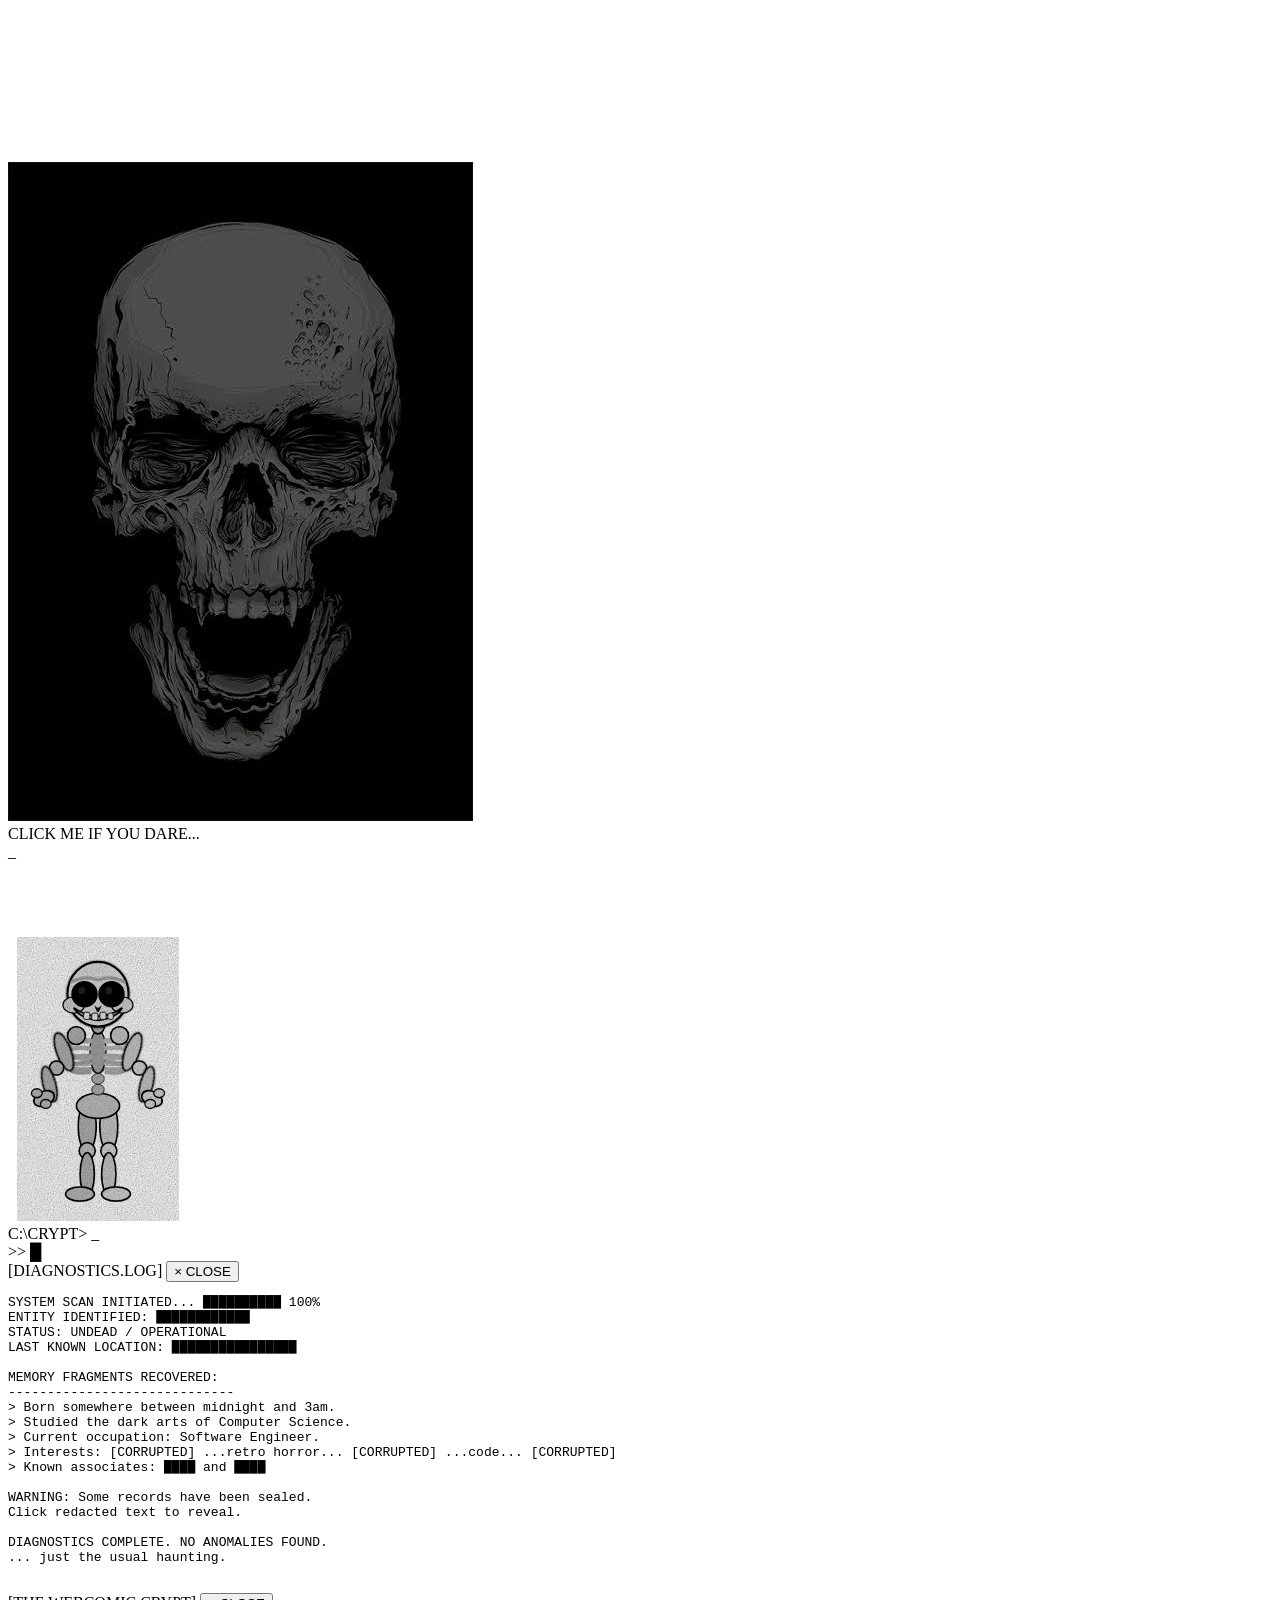
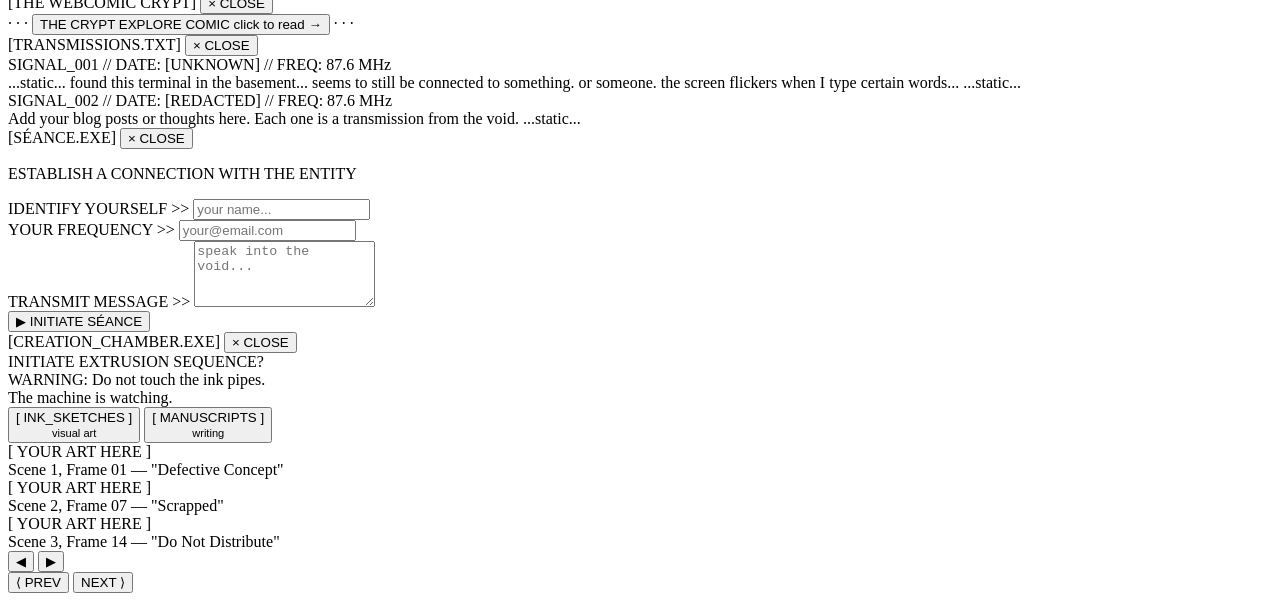
==== commit f94e5f9d: "Update index.html" ====
--- a/index.html
+++ b/index.html
@@ -13,9 +13,9 @@
     <script src="https://cdnjs.cloudflare.com/ajax/libs/gsap/3.12.5/gsap.min.js"></script>
 
     <!-- CSS — main first, then terminal, then sections -->
-    <link rel="stylesheet" href="css/Main.css">
-    <link rel="stylesheet" href="css/Terminal.css">
-    <link rel="stylesheet" href="css/Sections.css">
+    <link rel="stylesheet" href="css/main.css">
+    <link rel="stylesheet" href="css/terminal.css">
+    <link rel="stylesheet" href="css/sections.css">
 </head>
 <body>
 
@@ -224,45 +224,32 @@
             </div>
         </div>
 
-        <!-- EXPERIMENT_ARCHIVE_199X -->
-        <div id="section-archive" class="section-overlay hidden">
+        <!-- THE WEBCOMIC CRYPT -->
+        <div id="section-webcomic" class="section-overlay hidden">
             <div class="section-inner">
                 <div class="section-header">
-                    <span class="sec-tag">[EXPERIMENT_ARCHIVE_199X]</span>
-                    <button class="close-section" data-target="section-archive">× CLOSE</button>
+                    <span class="sec-tag">[THE WEBCOMIC CRYPT]</span>
+                    <button class="close-section" data-target="section-webcomic">× CLOSE</button>
                 </div>
                 <div class="section-body">
-                    <p class="archive-intro">INSERT FLOPPY DISK TO ACCESS EXPERIMENT</p>
-                    <div class="floppy-grid">
-                        <div class="floppy-disk" data-project="project1">
-                            <div class="floppy-body">
-                                <div class="floppy-label">PROJECT_01<br><small>DDOS_MAP.EXE</small></div>
-                                <div class="floppy-shutter"></div>
-                            </div>
-                            <div class="floppy-caption">DDoS Attack Map</div>
-                        </div>
-                        <div class="floppy-disk" data-project="project2">
-                            <div class="floppy-body">
-                                <div class="floppy-label">PROJECT_02<br><small>UNKNOWN.EXE</small></div>
-                                <div class="floppy-shutter"></div>
-                            </div>
-                            <div class="floppy-caption">Add Your Project</div>
-                        </div>
-                        <div class="floppy-disk locked" data-project="project3">
-                            <div class="floppy-body">
-                                <div class="floppy-label">PROJECT_??<br><small>[CORRUPTED]</small></div>
-                                <div class="floppy-shutter"></div>
-                            </div>
-                            <div class="floppy-caption">LOCKED</div>
-                        </div>
-                    </div>
-                    <div id="floppy-viewer" class="hidden">
-                        <div class="floppy-viewer-header">
-                            <span id="floppy-viewer-title">LOADING...</span>
-                            <button id="floppy-eject">⏏ EJECT</button>
-                        </div>
-                        <div id="floppy-viewer-content"></div>
-                    </div>
+
+                    <!-- Comic page grid — panels built by webcomic.js -->
+                    <div id="webcomic-page">
+                        <div id="webcomic-top-row"></div>
+                        <div id="webcomic-bottom-row"></div>
+                    </div>
+
+                    <!-- Footer: 88x31 explore button -->
+                    <div id="webcomic-footer">
+                        <span class="webcomic-sep">· · ·</span>
+                        <button id="explore-comic-btn">
+                            <span class="btn-top-text">THE CRYPT</span>
+                            <span class="btn-main-text">EXPLORE COMIC</span>
+                            <span class="btn-sub-text">click to read →</span>
+                        </button>
+                        <span class="webcomic-sep">· · ·</span>
+                    </div>
+
                 </div>
             </div>
         </div>
@@ -436,14 +423,14 @@
     <!-- JS — load order matters:                                     -->
     <!-- main.js first (sets up window.Crypt), then all modules      -->
     <!-- ============================================================ -->
-    <script src="js/Main.js"></script>
-    <script src="js/Skeleton.js"></script>
-    <script src="js/Terminal.js"></script>
-    <script src="js/Diagnostics.js"></script>
-    <script src="js/Archive.js"></script>
-    <script src="js/Transmissions.js"></script>
-    <script src="js/Seance.js"></script>
-    <script src="js/Creation.js"></script>
+    <script src="js/main.js"></script>
+    <script src="js/skeleton.js"></script>
+    <script src="js/terminal.js"></script>
+    <script src="js/diagnostics.js"></script>
+    <script src="js/webcomic.js"></script>
+    <script src="js/transmissions.js"></script>
+    <script src="js/seance.js"></script>
+    <script src="js/creation.js"></script>
 
 </body>
 </html>
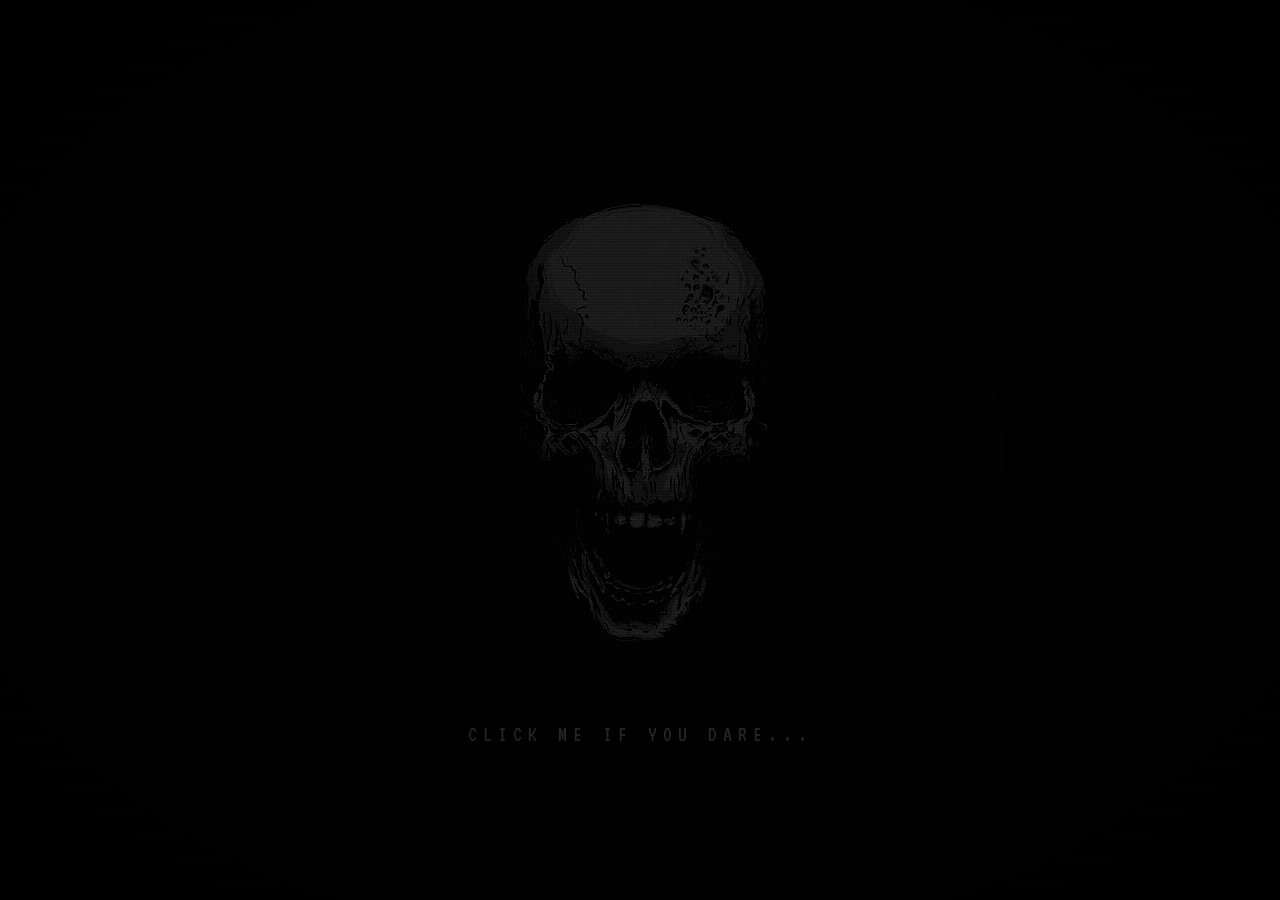
==== commit f9d2c658: "Update CSS file references to use capital letters" ====
--- a/index.html
+++ b/index.html
@@ -13,9 +13,9 @@
     <script src="https://cdnjs.cloudflare.com/ajax/libs/gsap/3.12.5/gsap.min.js"></script>
 
     <!-- CSS — main first, then terminal, then sections -->
-    <link rel="stylesheet" href="css/main.css">
-    <link rel="stylesheet" href="css/terminal.css">
-    <link rel="stylesheet" href="css/sections.css">
+    <link rel="stylesheet" href="css/Main.css">
+    <link rel="stylesheet" href="css/Terminal.css">
+    <link rel="stylesheet" href="css/Sections.css">
 </head>
 <body>
 
--- a/css/Main.css
+++ b/css/Main.css
@@ -0,0 +1,240 @@
+/* ============================================================
+   THE CRYPT — css/main.css
+   Global styles, overlays, screen layers, skull landing,
+   skeleton scene, back button.
+   ============================================================ */
+
+@import url('https://fonts.googleapis.com/css2?family=Special+Elite&family=VT323&display=swap');
+
+*, *::before, *::after { margin: 0; padding: 0; box-sizing: border-box; }
+
+:root {
+    --black:          #080808;
+    --deep-grey:      #141414;
+    --mid-grey:       #3a3a3a;
+    --bone-white:     #d8d4c8;
+    --paper:          #c8c4b8;
+    --red-accent:     #cc1111;
+    --green-phosphor: #33ff33;
+    --amber:          #ffb000;
+    --film-white:     #e8e4d8;
+    --font-terminal:  'VT323', monospace;
+    --font-print:     'Special Elite', cursive;
+    --font-mono:      'Courier New', Courier, monospace;
+}
+
+html, body {
+    width: 100%; height: 100%;
+    background: var(--black);
+    color: var(--bone-white);
+    font-family: var(--font-mono);
+    overflow: hidden;
+}
+
+/* ---- OVERLAYS ---- */
+.crt-overlay {
+    position: fixed; inset: 0;
+    background:
+        linear-gradient(rgba(0,0,0,0) 50%, rgba(0,0,0,0.18) 50%),
+        linear-gradient(90deg,rgba(255,0,0,0.03),rgba(0,255,0,0.015),rgba(0,0,255,0.03));
+    background-size: 100% 3px, 4px 100%;
+    z-index: 900; pointer-events: none;
+    animation: crt-shift 8s infinite linear;
+}
+@keyframes crt-shift {
+    0%   { background-position: 0 0,    0 0; }
+    100% { background-position: 0 300px,0 0; }
+}
+
+#grain-canvas {
+    position: fixed; inset: 0; width: 100%; height: 100%;
+    z-index: 901; pointer-events: none;
+    opacity: 0.12; mix-blend-mode: screen;
+}
+
+.vignette {
+    position: fixed; inset: 0;
+    background: radial-gradient(ellipse at center,
+        transparent 40%, rgba(0,0,0,0.55) 75%, rgba(0,0,0,0.92) 100%);
+    z-index: 902; pointer-events: none;
+}
+
+.flicker-overlay {
+    position: fixed; inset: 0; background: rgba(255,255,255,0);
+    z-index: 903; pointer-events: none;
+    animation: projector-flicker 0.12s infinite;
+}
+@keyframes projector-flicker {
+    0%  { opacity:0.98 } 15% { opacity:1.00 } 30% { opacity:0.97 }
+    45% { opacity:1.00 } 60% { opacity:0.99 } 75% { opacity:0.96 }
+    90% { opacity:1.00 } 100%{ opacity:0.98 }
+}
+
+.film-scratches { position:fixed; inset:0; z-index:904; pointer-events:none; overflow:hidden; }
+.scratch { position:absolute; top:0; width:1px; height:100%; background:rgba(255,255,255,0.55); opacity:0; }
+.scratch.s1 { left:23%;  animation:scratch-appear 7s  2s  infinite; }
+.scratch.s2 { left:61%;  animation:scratch-appear 11s 5s  infinite; }
+.scratch.s3 { left:78%;  animation:scratch-appear 9s  1s  infinite; }
+@keyframes scratch-appear {
+    0%  { opacity:0 } 2%  { opacity:0.6 } 4%  { opacity:0 }
+    5%  { opacity:0.4} 6% { opacity:0 }   100% { opacity:0 }
+}
+
+/* ---- SCREEN LAYERS ---- */
+.screen-layer {
+    position: absolute; inset: 0;
+    display: flex; justify-content: center; align-items: center;
+    transition: opacity 0.6s ease-in-out;
+}
+.hidden  { display: none !important; opacity: 0; }
+.current { display: flex; opacity: 1; }
+
+
+/* ---- GLOBAL BACK BUTTON ---- */
+#global-back-btn {
+    position: fixed;
+    bottom: 24px; left: 24px;
+    font-family: var(--font-terminal);
+    font-size: 1.1rem;
+    background: rgba(8,8,8,0.88);
+    border: 1px solid #333;
+    color: #555;
+    padding: 8px 20px;
+    cursor: pointer;
+    letter-spacing: 3px;
+    z-index: 950;
+    opacity: 0;
+    pointer-events: none;
+    transition: opacity 0.3s, color 0.2s, border-color 0.2s;
+}
+#global-back-btn.visible {
+    opacity: 1;
+    pointer-events: all;
+}
+#global-back-btn:hover {
+    color: var(--bone-white);
+    border-color: #666;
+    box-shadow: 0 0 10px rgba(255,255,255,0.05);
+}
+
+
+/* ---- SKULL LANDING ---- */
+#landing-screen {
+    background: var(--black);
+    filter: grayscale(100%) contrast(115%);
+}
+.skull-container { text-align:center; cursor:pointer; position:relative; }
+.landing-skull {
+    max-width: 380px; width: 60vw; height: auto;
+    filter: grayscale(100%) contrast(140%) brightness(0.75);
+    transition: filter 0.4s ease, transform 0.4s ease;
+    animation: skull-breathe 4s ease-in-out infinite;
+}
+@keyframes skull-breathe {
+    0%,100% { transform:scale(1) translateY(0); }
+    50%      { transform:scale(1.02) translateY(-6px); }
+}
+.skull-container:hover .landing-skull {
+    filter: grayscale(0%) contrast(130%) brightness(0.9)
+            drop-shadow(0 0 18px var(--red-accent))
+            drop-shadow(0 0 40px rgba(180,0,0,0.4));
+    animation: none; transform: scale(1.04);
+}
+.prompt-text {
+    margin-top: 24px;
+    font-family: var(--font-terminal);
+    font-size: clamp(1rem, 2.5vw, 1.4rem);
+    letter-spacing: 6px;
+    color: var(--red-accent);
+    text-shadow: 0 0 8px var(--red-accent), 2px 2px #1a0000;
+}
+.pulse { animation: text-flicker 2.2s infinite alternate; }
+@keyframes text-flicker {
+    0%   { opacity:0.2; text-shadow:none; }
+    60%  { opacity:0.9; }
+    80%  { opacity:0.7; }
+    100% { opacity:1; text-shadow:0 0 8px var(--red-accent); }
+}
+
+
+/* ---- SKELETON SCENE ---- */
+#skeleton-screen {
+    background: #1a1a1a;
+    overflow: hidden;
+    filter: grayscale(100%) contrast(110%);
+}
+.scene-bg {
+    position:absolute; inset:0;
+    background:
+        repeating-linear-gradient(0deg,transparent,transparent 38px,rgba(0,0,0,0.08) 38px,rgba(0,0,0,0.08) 40px),
+        radial-gradient(ellipse at 50% 40%,#3a3a3a 0%,#1e1e1e 60%,#0a0a0a 100%);
+    z-index:0;
+}
+.scene-floor {
+    position:absolute; bottom:28%; left:0; right:0; height:2px;
+    background:rgba(255,255,255,0.08); box-shadow:0 2px 12px rgba(0,0,0,0.8); z-index:1;
+}
+.scene-wall-shadow {
+    position:absolute; bottom:28%; left:0; right:0; top:0;
+    background:linear-gradient(to bottom,rgba(0,0,0,0.4) 0%,transparent 60%); z-index:1;
+}
+
+/* desk */
+#scene-desk {
+    position:absolute; bottom:22%; right:18%; z-index:10;
+    display:flex; flex-direction:column; align-items:center; opacity:0;
+}
+.monitor-bezel {
+    width:140px; height:108px; background:#222;
+    border:4px solid #444; border-radius:8px 8px 4px 4px;
+    box-shadow:inset 0 0 12px rgba(0,0,0,0.9),0 4px 16px rgba(0,0,0,0.8);
+    display:flex; align-items:center; justify-content:center; position:relative;
+}
+.monitor-bezel::after {
+    content:''; position:absolute; inset:6px; border-radius:4px;
+    background:radial-gradient(ellipse at 30% 30%,rgba(255,255,255,0.04) 0%,transparent 70%);
+    pointer-events:none;
+}
+.monitor-screen-inner {
+    width:112px; height:80px; background:#0a120a; border-radius:3px;
+    display:flex; align-items:flex-end; justify-content:flex-start;
+    padding:4px 6px; box-shadow:inset 0 0 8px rgba(0,255,0,0.06);
+}
+.tiny-cursor {
+    font-family:var(--font-terminal); font-size:14px; color:#33ff33; opacity:0.7;
+    animation:blink-cursor 1s step-end infinite;
+}
+.monitor-stand {
+    width:24px; height:18px; background:#333;
+    border-radius:0 0 4px 4px; box-shadow:0 2px 4px rgba(0,0,0,0.6);
+}
+.desk-surface {
+    width:200px; height:18px;
+    background:linear-gradient(to bottom,#555,#333);
+    border-radius:2px; box-shadow:0 4px 12px rgba(0,0,0,0.9);
+    display:flex; align-items:center; justify-content:center;
+}
+.desk-keyboard { display:flex; flex-direction:column; gap:2px; margin-left:20px; }
+.key-row { height:3px; width:60px; background:rgba(255,255,255,0.12); border-radius:1px; }
+
+/* skeleton puppet */
+#skeleton-puppet-wrap {
+    position:absolute; bottom:22%; left:-220px; z-index:20;
+    transform-origin:bottom center;
+    filter:drop-shadow(4px 0 18px rgba(0,0,0,0.7));
+}
+#skeleton-puppet { display:block; filter:contrast(130%) brightness(0.9); }
+#skeleton-puppet-wrap.walking { animation:walk-bob 0.45s ease-in-out infinite; }
+@keyframes walk-bob {
+    0%   { transform:translateY(0)    rotate(0deg); }
+    25%  { transform:translateY(-8px) rotate(-1deg); }
+    50%  { transform:translateY(0)    rotate(0deg); }
+    75%  { transform:translateY(-5px) rotate(1deg); }
+    100% { transform:translateY(0)    rotate(0deg); }
+}
+
+/* utility */
+@keyframes blink-cursor {
+    0%,100% { opacity:1; } 50% { opacity:0; }
+}
+::selection { background:rgba(180,20,20,0.35); color:var(--film-white); }
--- a/css/Terminal.css
+++ b/css/Terminal.css
@@ -0,0 +1,163 @@
+/* ============================================================
+   THE CRYPT — css/terminal.css
+   Terminal bezel, output lines, input line, section overlay
+   base styles shared by all four sections.
+   ============================================================ */
+
+/* ---- TERMINAL SCREEN ---- */
+#terminal-screen {
+    background: var(--black);
+    align-items: center;
+    justify-content: center;
+}
+
+#terminal-bezel {
+    width: min(920px, 95vw);
+    height: min(640px, 90vh);
+    background: #111;
+    border: 3px solid #2a2a2a;
+    border-radius: 12px;
+    box-shadow:
+        0 0 0 8px #0a0a0a,
+        0 0 0 10px #1a1a1a,
+        0 0 60px rgba(0,0,0,0.95),
+        inset 0 0 40px rgba(0,0,0,0.8);
+    display: flex;
+    flex-direction: column;
+    overflow: hidden;
+    position: relative;
+    filter: contrast(105%);
+}
+
+#terminal-bezel::before {
+    content: '';
+    position: absolute; inset: 0;
+    background: radial-gradient(ellipse at 35% 30%,
+        rgba(51,255,51,0.03) 0%, transparent 65%);
+    pointer-events: none; z-index: 1;
+}
+
+#terminal-header {
+    background: #0d0d0d;
+    border-bottom: 1px solid #222;
+    padding: 6px 16px;
+    display: flex; align-items: center; gap: 10px;
+    flex-shrink: 0;
+}
+
+.terminal-title {
+    font-family: var(--font-terminal);
+    font-size: 1.1rem;
+    color: #888;
+    letter-spacing: 2px;
+}
+
+.terminal-blink-dot {
+    width: 8px; height: 8px;
+    border-radius: 50%;
+    background: var(--red-accent);
+    animation: blink-dot 1.8s step-end infinite;
+    margin-left: auto;
+}
+@keyframes blink-dot {
+    0%,100% { opacity:1; } 50% { opacity:0; }
+}
+
+#terminal-viewport {
+    flex: 1;
+    padding: 20px 24px;
+    overflow-y: auto; overflow-x: hidden;
+    display: flex; flex-direction: column;
+    scroll-behavior: smooth;
+    scrollbar-width: thin;
+    scrollbar-color: #2a2a2a transparent;
+    position: relative; z-index: 2;
+}
+#terminal-viewport::-webkit-scrollbar { width: 4px; }
+#terminal-viewport::-webkit-scrollbar-thumb { background: #2a2a2a; }
+
+#terminal-output {
+    font-family: var(--font-terminal);
+    font-size: clamp(1rem, 2.2vw, 1.3rem);
+    line-height: 1.5;
+    color: #c8c8b8;
+    white-space: pre-wrap;
+    flex: 1;
+}
+
+.t-line        { display:block; }
+.t-line.t-error   { color: var(--red-accent); }
+.t-line.t-success { color: #88cc88; }
+.t-line.t-dim     { color: #555; }
+.t-line.t-title   { color: var(--film-white); letter-spacing: 3px; }
+.t-line.cmd-echo  { color: var(--bone-white); }
+
+#terminal-input-line {
+    display: flex; align-items: center; gap: 8px;
+    padding-top: 4px;
+    font-family: var(--font-terminal);
+    font-size: clamp(1rem, 2.2vw, 1.3rem);
+    color: var(--bone-white);
+    flex-shrink: 0;
+}
+
+.prompt-symbol { color: var(--red-accent); letter-spacing: 1px; flex-shrink: 0; }
+#terminal-typed { letter-spacing: 1px; }
+.cursor-block { animation: blink-cursor 0.9s step-end infinite; }
+@keyframes blink-cursor {
+    0%,100% { opacity:1; } 50% { opacity:0; }
+}
+
+
+/* ---- SECTION OVERLAY BASE ---- */
+.section-overlay {
+    position: absolute; inset: 0;
+    background: rgba(8,8,8,0.97);
+    z-index: 50;
+    display: flex; align-items: stretch;
+    overflow: hidden;
+}
+
+.section-inner {
+    display: flex; flex-direction: column;
+    width: 100%; height: 100%; overflow: hidden;
+}
+
+.section-header {
+    display: flex; align-items: center; justify-content: space-between;
+    padding: 10px 20px;
+    border-bottom: 1px solid #222;
+    background: #0a0a0a;
+    flex-shrink: 0;
+}
+
+.sec-tag {
+    font-family: var(--font-terminal);
+    font-size: 1.1rem;
+    color: var(--red-accent);
+    letter-spacing: 3px;
+}
+
+.close-section {
+    font-family: var(--font-terminal);
+    font-size: 1rem;
+    background: transparent;
+    border: 1px solid #333;
+    color: #666;
+    padding: 4px 12px;
+    cursor: pointer;
+    letter-spacing: 2px;
+    transition: all 0.2s;
+}
+.close-section:hover {
+    color: var(--red-accent);
+    border-color: var(--red-accent);
+    box-shadow: 0 0 8px rgba(200,0,0,0.3);
+}
+
+.section-body {
+    flex: 1; overflow-y: auto;
+    padding: 24px 28px;
+    scrollbar-width: thin;
+    scrollbar-color: #2a2a2a transparent;
+}
--- a/css/Sections.css
+++ b/css/Sections.css
@@ -0,0 +1,687 @@
+/* ============================================================
+   THE CRYPT — css/sections.css
+   Styles for all five sections:
+   DIAGNOSTICS, ARCHIVE, TRANSMISSIONS, SÉANCE, CREATION
+   ============================================================ */
+
+/* ---- SHARED ---- */
+.blink-text { animation: text-flicker 1.5s infinite alternate; color: #888; }
+@keyframes text-flicker {
+    0%   { opacity:0.2; } 60% { opacity:0.9; } 80% { opacity:0.7; } 100% { opacity:1; }
+}
+
+
+/* ============================================================
+   DIAGNOSTICS.LOG
+   ============================================================ */
+.log-text {
+    font-family: var(--font-terminal);
+    font-size: clamp(0.9rem, 2vw, 1.15rem);
+    line-height: 2;
+    color: #b8b4a8;
+    white-space: pre-wrap;
+}
+
+.redacted {
+    background: #111; color: #111;
+    cursor: pointer; border-radius: 2px;
+    padding: 0 3px;
+    transition: background 0.3s, color 0.3s;
+    border-bottom: 1px solid #333;
+}
+.redacted:hover, .redacted.revealed {
+    background: #2a2a0a; color: #cccc88;
+    box-shadow: 0 0 6px rgba(200,200,80,0.3);
+}
+
+
+/* ============================================================
+   EXPERIMENT_ARCHIVE_199X
+   ============================================================ */
+.archive-intro {
+    font-family: var(--font-terminal);
+    font-size: 0.9rem; color: #555;
+    letter-spacing: 4px; margin-bottom: 28px;
+}
+
+.floppy-grid { display:flex; gap:32px; flex-wrap:wrap; }
+
+.floppy-disk {
+    display:flex; flex-direction:column;
+    align-items:center; gap:10px;
+    cursor:pointer; transition:transform 0.2s;
+}
+.floppy-disk:hover:not(.locked) { transform:translateY(-6px); }
+.floppy-disk:hover:not(.locked) .floppy-body {
+    box-shadow:0 0 16px rgba(255,255,255,0.1),0 8px 24px rgba(0,0,0,0.8);
+}
+
+.floppy-body {
+    width:100px; height:100px;
+    background:#1e1e1e; border:2px solid #333;
+    border-radius:4px 4px 8px 8px;
+    box-shadow:0 4px 16px rgba(0,0,0,0.7);
+    display:flex; align-items:flex-start; justify-content:center;
+    padding-top:12px; transition:box-shadow 0.2s; position:relative;
+}
+.floppy-label {
+    font-family:var(--font-terminal); font-size:0.7rem;
+    color:#888; text-align:center; line-height:1.4; letter-spacing:1px;
+}
+.floppy-label small { display:block; color:#555; font-size:0.6rem; margin-top:4px; letter-spacing:1px; }
+.floppy-shutter {
+    position:absolute; bottom:10px; left:50%; transform:translateX(-50%);
+    width:36px; height:14px;
+    background:#0a0a0a; border:1px solid #333; border-radius:2px;
+}
+.floppy-caption { font-family:var(--font-terminal); font-size:0.75rem; color:#555; letter-spacing:2px; }
+.floppy-disk.locked .floppy-body { opacity:0.4; cursor:not-allowed; }
+.floppy-disk.locked .floppy-caption { color:var(--red-accent); }
+
+#floppy-viewer {
+    margin-top:28px; border:1px solid #2a2a2a;
+    border-radius:4px; background:#0d0d0d; overflow:hidden;
+}
+.floppy-viewer-header {
+    display:flex; justify-content:space-between; align-items:center;
+    padding:8px 16px; background:#111; border-bottom:1px solid #222;
+    font-family:var(--font-terminal); font-size:0.9rem;
+    color:#666; letter-spacing:2px;
+}
+#floppy-eject {
+    font-family:var(--font-terminal); background:transparent;
+    border:1px solid #333; color:#666;
+    padding:2px 10px; cursor:pointer; letter-spacing:1px; transition:all 0.2s;
+}
+#floppy-eject:hover { color:var(--bone-white); border-color:#666; }
+#floppy-viewer-content {
+    padding:20px; font-family:var(--font-terminal);
+    font-size:1rem; color:#888; min-height:80px; white-space:pre-wrap;
+}
+
+
+/* ============================================================
+   TRANSMISSIONS.TXT
+   ============================================================ */
+.transmission-entry {
+    margin-bottom:36px;
+    border-left:2px solid #222; padding-left:20px;
+}
+.trans-meta {
+    font-family:var(--font-terminal); font-size:0.8rem;
+    color:#444; letter-spacing:3px; margin-bottom:10px;
+}
+.trans-body {
+    font-family:var(--font-print); font-size:1.05rem;
+    color:#888; line-height:1.9; max-width:60ch;
+}
+
+
+/* ============================================================
+   SÉANCE.EXE
+   ============================================================ */
+.seance-board { max-width:520px; }
+.seance-intro {
+    font-family:var(--font-terminal); font-size:0.85rem;
+    color:#444; letter-spacing:4px; margin-bottom:28px;
+}
+.seance-form { display:flex; flex-direction:column; gap:20px; }
+.form-field  { display:flex; flex-direction:column; gap:6px; }
+.form-field label {
+    font-family:var(--font-terminal); font-size:0.85rem;
+    color:var(--red-accent); letter-spacing:2px;
+}
+.form-field input,
+.form-field textarea {
+    background:#0a0a0a; border:none;
+    border-bottom:1px solid #2a2a2a;
+    color:var(--bone-white);
+    font-family:var(--font-terminal); font-size:1.05rem;
+    padding:8px 4px; outline:none; resize:none;
+    transition:border-color 0.3s; letter-spacing:1px;
+}
+.form-field input:focus,
+.form-field textarea:focus { border-bottom-color:#555; }
+.form-field input::placeholder,
+.form-field textarea::placeholder { color:#2a2a2a; }
+#seance-send {
+    font-family:var(--font-terminal); font-size:1rem;
+    background:transparent; border:1px solid #333;
+    color:#666; padding:10px 24px; cursor:pointer;
+    letter-spacing:3px; align-self:flex-start; transition:all 0.3s;
+}
+#seance-send:hover {
+    color:var(--red-accent); border-color:var(--red-accent);
+    box-shadow:0 0 16px rgba(200,0,0,0.2);
+}
+#seance-response {
+    font-family:var(--font-terminal); font-size:0.9rem;
+    color:#88cc88; letter-spacing:2px; margin-top:8px;
+}
+
+
+/* ============================================================
+   CREATION CHAMBER — INK MACHINE
+   ============================================================ */
+.creation-overlay { background:#1a1005; }
+
+#ink-room {
+    position:relative; width:100%; height:100%;
+    overflow:hidden; display:flex;
+    align-items:center; justify-content:center;
+}
+
+#ink-bg {
+    position:absolute; inset:0;
+    background:url('../ink_machine.jpg') center center / cover no-repeat;
+    filter:contrast(110%) brightness(0.82);
+    z-index:0;
+}
+
+#ink-sepia {
+    position:absolute; inset:0;
+    background:rgba(60,35,5,0.38);
+    mix-blend-mode:multiply;
+    z-index:1; pointer-events:none; transition:opacity 0.8s;
+}
+
+/* Ink puddle ripple */
+#ink-puddle {
+    position:absolute; bottom:28%; left:50%;
+    transform:translateX(-50%); z-index:2; pointer-events:none;
+}
+.puddle-ring {
+    position:absolute; border-radius:50%;
+    border:2px solid rgba(10,5,0,0.5);
+    top:50%; left:50%;
+    transform:translate(-50%,-50%) scale(0);
+    animation:puddle-ripple 3s ease-out infinite;
+}
+.puddle-ring.r1 { width:60px;  height:20px; animation-delay:0s; }
+.puddle-ring.r2 { width:100px; height:34px; animation-delay:1s; }
+.puddle-ring.r3 { width:140px; height:46px; animation-delay:2s; }
+@keyframes puddle-ripple {
+    0%   { transform:translate(-50%,-50%) scale(0);   opacity:0.7; }
+    100% { transform:translate(-50%,-50%) scale(1.4); opacity:0; }
+}
+
+/* Machine door hotspot */
+#ink-door {
+    position:absolute; top:12%; left:50%;
+    transform:translateX(-50%);
+    width:22%; height:62%;
+    z-index:10; cursor:pointer; overflow:hidden;
+}
+#ink-door-panel {
+    position:absolute; inset:0;
+    background:rgba(20,12,4,0.55);
+    display:flex; flex-direction:column;
+    justify-content:space-evenly; align-items:center;
+    padding:12px 8px;
+    border:2px solid rgba(180,140,60,0.2); border-radius:4px;
+}
+.door-bar {
+    width:80%; height:6px;
+    background:rgba(80,55,20,0.7);
+    border-radius:3px; box-shadow:0 2px 4px rgba(0,0,0,0.8);
+}
+
+#ink-door-prompt {
+    position:absolute; bottom:-36px; left:50%; transform:translateX(-50%);
+    white-space:nowrap;
+    font-family:var(--font-terminal);
+    font-size:clamp(0.7rem,1.4vw,1rem);
+    color:#ffcc44;
+    text-shadow:0 0 10px #ffaa00,0 0 20px #ff6600;
+    letter-spacing:3px; opacity:0;
+    transition:opacity 0.3s, bottom 0.3s;
+    pointer-events:none; z-index:20;
+}
+#ink-door-prompt.visible { opacity:1; bottom:-28px; }
+
+#gauge-wrap {
+    position:absolute; right:-60px; top:30%;
+    width:48px; height:48px; pointer-events:none;
+}
+#gauge-needle {
+    position:absolute; bottom:2px; left:50%;
+    width:3px; height:20px;
+    background:var(--red-accent);
+    transform-origin:bottom center;
+    transform:translateX(-50%) rotate(20deg);
+    border-radius:2px; box-shadow:0 0 4px var(--red-accent);
+}
+
+.ink-splatter-flash {
+    position:absolute; top:50%; left:50%;
+    width:200px; height:200px; margin:-100px 0 0 -100px;
+    background:radial-gradient(circle,rgba(5,3,0,0.9) 0%,transparent 70%);
+    border-radius:50%; pointer-events:none; z-index:50;
+}
+
+#ink-warning {
+    position:absolute; bottom:6%; left:50%;
+    transform:translateX(-50%);
+    text-align:center;
+    font-family:var(--font-terminal);
+    font-size:clamp(0.7rem,1.5vw,1rem);
+    color:rgba(200,160,60,0.7); letter-spacing:3px;
+    z-index:15; pointer-events:none;
+}
+.ink-sub {
+    display:block; font-size:0.75em;
+    color:rgba(150,100,30,0.5); margin-top:4px; letter-spacing:5px;
+}
+
+/* Content after door opens */
+#ink-content {
+    position:absolute; inset:0; z-index:20;
+    display:flex; flex-direction:column;
+    align-items:center; justify-content:center;
+    gap:24px; pointer-events:none;
+}
+#ink-mode-buttons { display:flex; gap:28px; pointer-events:all; }
+.ink-mode-btn {
+    font-family:var(--font-terminal);
+    font-size:clamp(0.85rem,1.8vw,1.1rem);
+    background:rgba(10,6,2,0.88);
+    border:1px solid rgba(180,130,40,0.5);
+    color:#c8a040; padding:14px 28px;
+    cursor:pointer; letter-spacing:2px;
+    line-height:1.6; text-align:center;
+    transition:all 0.25s;
+    box-shadow:0 0 12px rgba(180,100,0,0.15);
+}
+.ink-mode-btn small {
+    display:block; font-size:0.7em;
+    color:#806030; margin-top:4px; letter-spacing:4px;
+}
+.ink-mode-btn:hover {
+    background:rgba(30,18,4,0.95);
+    border-color:#c8a040; color:#ffcc66;
+    box-shadow:0 0 20px rgba(220,150,0,0.3);
+}
+
+/* Gallery wrapper */
+.ink-gallery {
+    position:absolute; inset:0;
+    display:flex; align-items:center; justify-content:center;
+    pointer-events:all; padding:60px 40px 40px;
+}
+
+/* CEL CAROUSEL */
+#cel-carousel { overflow:hidden; gap:0; flex-direction:column; }
+.cel-track { display:flex; gap:32px; will-change:transform; flex-shrink:0; }
+.cel-item { flex-shrink:0; width:clamp(240px,28vw,360px); }
+.cel-frame {
+    background:#f0e8d0; border:3px solid #c8a84a; border-radius:4px;
+    overflow:hidden;
+    box-shadow:0 0 0 8px rgba(10,6,2,0.6),0 8px 32px rgba(0,0,0,0.8);
+    filter:sepia(30%) contrast(105%);
+}
+.cel-peg-holes {
+    display:flex; justify-content:space-evenly;
+    padding:6px 20px; background:#e0d4b0;
+    border-bottom:1px solid #c8b070;
+}
+.cel-peg-holes span {
+    width:12px; height:12px; border-radius:50%;
+    background:#1a1005; border:1px solid #8a7040;
+}
+.cel-image-area {
+    width:100%; aspect-ratio:4/3;
+    background:#d8cc98;
+    display:flex; align-items:center; justify-content:center; overflow:hidden;
+}
+.cel-image-area img { width:100%; height:100%; object-fit:cover; filter:sepia(20%) contrast(110%); }
+.cel-placeholder { font-family:var(--font-terminal); font-size:0.85rem; color:#8a7040; letter-spacing:2px; }
+.cel-notes {
+    padding:8px 12px;
+    font-family:var(--font-print); font-size:0.75rem;
+    color:#6a5030; background:#e8dca8;
+    border-top:1px solid #c0a060; font-style:italic;
+}
+
+.cel-arrow {
+    position:absolute; top:50%; transform:translateY(-50%);
+    font-family:var(--font-terminal); font-size:1.4rem;
+    background:rgba(10,6,2,0.85);
+    border:1px solid rgba(180,130,40,0.4);
+    color:#c8a040; padding:10px 16px;
+    cursor:pointer; transition:all 0.2s; z-index:10;
+}
+#cel-prev { left:12px; }
+#cel-next { right:12px; }
+.cel-arrow:hover { color:#ffcc66; border-color:#c8a040; box-shadow:0 0 12px rgba(200,160,0,0.3); }
+
+/* PROJECTOR */
+#projector-view { flex-direction:column; background:rgba(5,3,0,0.5); }
+#proj-beam {
+    position:absolute; top:0; left:50%; transform:translateX(-50%);
+    width:0; height:0;
+    border-left:80px solid transparent;
+    border-right:80px solid transparent;
+    border-top:60vh solid rgba(255,220,100,0.04);
+    pointer-events:none; z-index:1;
+}
+#proj-screen {
+    position:relative;
+    width:min(700px,80vw); min-height:280px;
+    background:rgba(240,225,180,0.08);
+    border:2px solid rgba(180,140,60,0.25); border-radius:4px;
+    padding:32px 40px 64px;
+    box-shadow:0 0 60px rgba(255,200,80,0.06),inset 0 0 30px rgba(0,0,0,0.4);
+    z-index:2;
+}
+.proj-title {
+    font-family:var(--font-terminal);
+    font-size:clamp(0.75rem,1.5vw,0.95rem);
+    color:rgba(200,160,60,0.7); letter-spacing:3px;
+    margin-bottom:20px;
+    border-bottom:1px solid rgba(180,130,40,0.2); padding-bottom:10px;
+}
+.proj-body {
+    font-family:var(--font-print);
+    font-size:clamp(1rem,2vw,1.2rem);
+    color:rgba(230,210,160,0.85);
+    line-height:2; white-space:pre-wrap;
+}
+.proj-lever {
+    position:absolute; bottom:16px;
+    font-family:var(--font-terminal); font-size:0.9rem;
+    background:transparent;
+    border:1px solid rgba(140,100,30,0.4);
+    color:rgba(160,120,40,0.7);
+    padding:6px 16px; cursor:pointer;
+    letter-spacing:3px; transition:all 0.2s;
+}
+#proj-prev { left:20px; }
+#proj-next { right:20px; }
+.proj-lever:hover { color:#c8a040; border-color:#c8a040; box-shadow:0 0 8px rgba(200,160,0,0.2); }
+
+#proj-reel { position:absolute; top:16px; right:24px; pointer-events:none; z-index:3; }
+.reel-circle {
+    width:48px; height:48px; border-radius:50%;
+    border:3px solid rgba(140,100,30,0.5);
+    position:relative; display:flex; align-items:center; justify-content:center;
+}
+.reel-spoke {
+    position:absolute; width:2px; height:18px;
+    background:rgba(140,100,30,0.5); border-radius:1px;
+    top:50%; left:50%; transform-origin:bottom center;
+}
+.reel-spoke:nth-child(1) { transform:translate(-50%,-100%) rotate(0deg); }
+.reel-spoke:nth-child(2) { transform:translate(-50%,-100%) rotate(90deg); }
+.reel-spoke:nth-child(3) { transform:translate(-50%,-100%) rotate(180deg); }
+.reel-spoke:nth-child(4) { transform:translate(-50%,-100%) rotate(270deg); }
+
+/* ============================================================
+   THE WEBCOMIC CRYPT
+   ============================================================ */
+
+#section-webcomic {
+    background: #0a0a0a;
+}
+
+#section-webcomic .section-body {
+    padding: 0;
+    overflow: hidden;
+    display: flex;
+    flex-direction: column;
+}
+
+/* Comic page container */
+#webcomic-page {
+    flex: 1;
+    display: flex;
+    flex-direction: column;
+    gap: 3px;              /* panel gutter — thick black comic border */
+    background: #000;
+    padding: 3px;
+    overflow: hidden;
+}
+
+/* Top row — 3 panels */
+#webcomic-top-row {
+    display: flex;
+    gap: 3px;
+    flex: 1.1;
+}
+
+/* Bottom row — 2 panels */
+#webcomic-bottom-row {
+    display: flex;
+    gap: 3px;
+    flex: 0.9;
+}
+
+/* Individual panel */
+.comic-panel {
+    position: relative;
+    flex: 1;
+    overflow: hidden;
+    cursor: pointer;
+    background: #111;
+}
+
+/* Manga image background — cropped per panel via inline style */
+.panel-bg {
+    position: absolute;
+    inset: 0;
+    background-repeat: no-repeat;
+    filter: grayscale(100%) contrast(115%) brightness(0.75);
+    transition: filter 0.4s ease, transform 0.5s ease;
+}
+
+.comic-panel:hover .panel-bg {
+    filter: grayscale(100%) contrast(125%) brightness(0.55);
+    transform: scale(1.04);
+}
+
+/* Halftone dot overlay — classic manga print feel */
+.panel-halftone {
+    position: absolute;
+    inset: 0;
+    background-image: radial-gradient(circle, rgba(0,0,0,0.18) 1px, transparent 1px);
+    background-size: 4px 4px;
+    pointer-events: none;
+    z-index: 1;
+}
+
+/* Ink bleed hover overlay */
+.panel-ink-overlay {
+    position: absolute;
+    inset: 0;
+    background: radial-gradient(ellipse at center,
+        rgba(0,0,0,0) 30%,
+        rgba(0,0,0,0.85) 100%
+    );
+    opacity: 0;
+    z-index: 2;
+    pointer-events: none;
+}
+
+/* Panel info — title + tag */
+.panel-info {
+    position: absolute;
+    bottom: 0; left: 0; right: 0;
+    padding: 10px 12px 8px;
+    background: linear-gradient(to top, rgba(0,0,0,0.92) 0%, transparent 100%);
+    z-index: 3;
+    display: flex;
+    flex-direction: column;
+    gap: 2px;
+}
+
+.panel-num {
+    font-family: var(--font-terminal);
+    font-size: clamp(0.55rem, 1vw, 0.72rem);
+    color: #555;
+    letter-spacing: 3px;
+    line-height: 1;
+}
+
+.panel-name {
+    font-family: var(--font-terminal);
+    font-size: clamp(0.85rem, 1.6vw, 1.1rem);
+    color: var(--bone-white);
+    letter-spacing: 4px;
+    line-height: 1.1;
+    font-weight: 600;
+}
+
+.panel-tag {
+    font-family: var(--font-terminal);
+    font-size: clamp(0.55rem, 0.9vw, 0.7rem);
+    color: #666;
+    letter-spacing: 2px;
+    border-top: 1px solid #222;
+    padding-top: 4px;
+    margin-top: 2px;
+}
+
+/* ENTER → hover text */
+.panel-hover-text {
+    position: absolute;
+    top: 50%; left: 50%;
+    transform: translate(-50%, calc(-50% + 10px));
+    font-family: var(--font-terminal);
+    font-size: clamp(0.9rem, 1.6vw, 1.1rem);
+    color: var(--bone-white);
+    letter-spacing: 5px;
+    opacity: 0;
+    z-index: 4;
+    pointer-events: none;
+    white-space: nowrap;
+    text-shadow: 0 0 12px rgba(255,255,255,0.3);
+}
+
+/* Panel borders — thick black like printed manga */
+.comic-panel::after {
+    content: '';
+    position: absolute;
+    inset: 0;
+    border: 2px solid #000;
+    pointer-events: none;
+    z-index: 5;
+}
+
+/* Ink flash transition on panel click */
+.ink-flash-transition {
+    position: fixed;
+    inset: 0;
+    background: #000;
+    z-index: 9999;
+    pointer-events: none;
+}
+
+
+/* ---- EXPLORE COMIC BUTTON — 88x31 retro web badge ---- */
+#webcomic-footer {
+    display: flex;
+    justify-content: center;
+    align-items: center;
+    padding: 10px 0 8px;
+    background: #000;
+    gap: 16px;
+    flex-shrink: 0;
+}
+
+#explore-comic-btn {
+    /* exact 88x31 proportions, scaled up slightly */
+    width: 132px;
+    height: 46px;
+    background: #0a0a0a;
+    border: 2px solid #333;
+    border-top-color: #555;
+    border-left-color: #555;
+    border-bottom-color: #111;
+    border-right-color: #111;
+    cursor: pointer;
+    display: flex;
+    flex-direction: column;
+    align-items: center;
+    justify-content: center;
+    gap: 2px;
+    position: relative;
+    overflow: hidden;
+    image-rendering: pixelated;
+    transition: none;
+}
+
+/* Retro inset press effect */
+#explore-comic-btn:active {
+    border-top-color: #111;
+    border-left-color: #111;
+    border-bottom-color: #555;
+    border-right-color: #555;
+    transform: translate(1px, 1px);
+}
+
+/* Scanline texture on the button */
+#explore-comic-btn::before {
+    content: '';
+    position: absolute;
+    inset: 0;
+    background: repeating-linear-gradient(
+        0deg,
+        transparent,
+        transparent 2px,
+        rgba(0,0,0,0.25) 2px,
+        rgba(0,0,0,0.25) 3px
+    );
+    pointer-events: none;
+    z-index: 1;
+}
+
+/* Skull icon area — top strip */
+#explore-comic-btn::after {
+    content: '☠';
+    position: absolute;
+    top: 3px; left: 6px;
+    font-size: 10px;
+    color: var(--red-accent);
+    opacity: 0.8;
+    z-index: 2;
+}
+
+.btn-top-text {
+    font-family: var(--font-terminal);
+    font-size: 0.6rem;
+    color: var(--red-accent);
+    letter-spacing: 2px;
+    z-index: 2;
+    line-height: 1;
+}
+
+.btn-main-text {
+    font-family: var(--font-terminal);
+    font-size: 0.72rem;
+    color: var(--bone-white);
+    letter-spacing: 1px;
+    z-index: 2;
+    line-height: 1;
+    font-weight: bold;
+}
+
+.btn-sub-text {
+    font-family: var(--font-terminal);
+    font-size: 0.5rem;
+    color: #555;
+    letter-spacing: 1px;
+    z-index: 2;
+    line-height: 1;
+}
+
+/* Dashed separator line next to button */
+.webcomic-sep {
+    font-family: var(--font-terminal);
+    font-size: 0.65rem;
+    color: #2a2a2a;
+    letter-spacing: 2px;
+}
+
+
+/* utility */
+.hidden { display:none !important; }
+#terminal-viewport { scroll-behavior:smooth; }
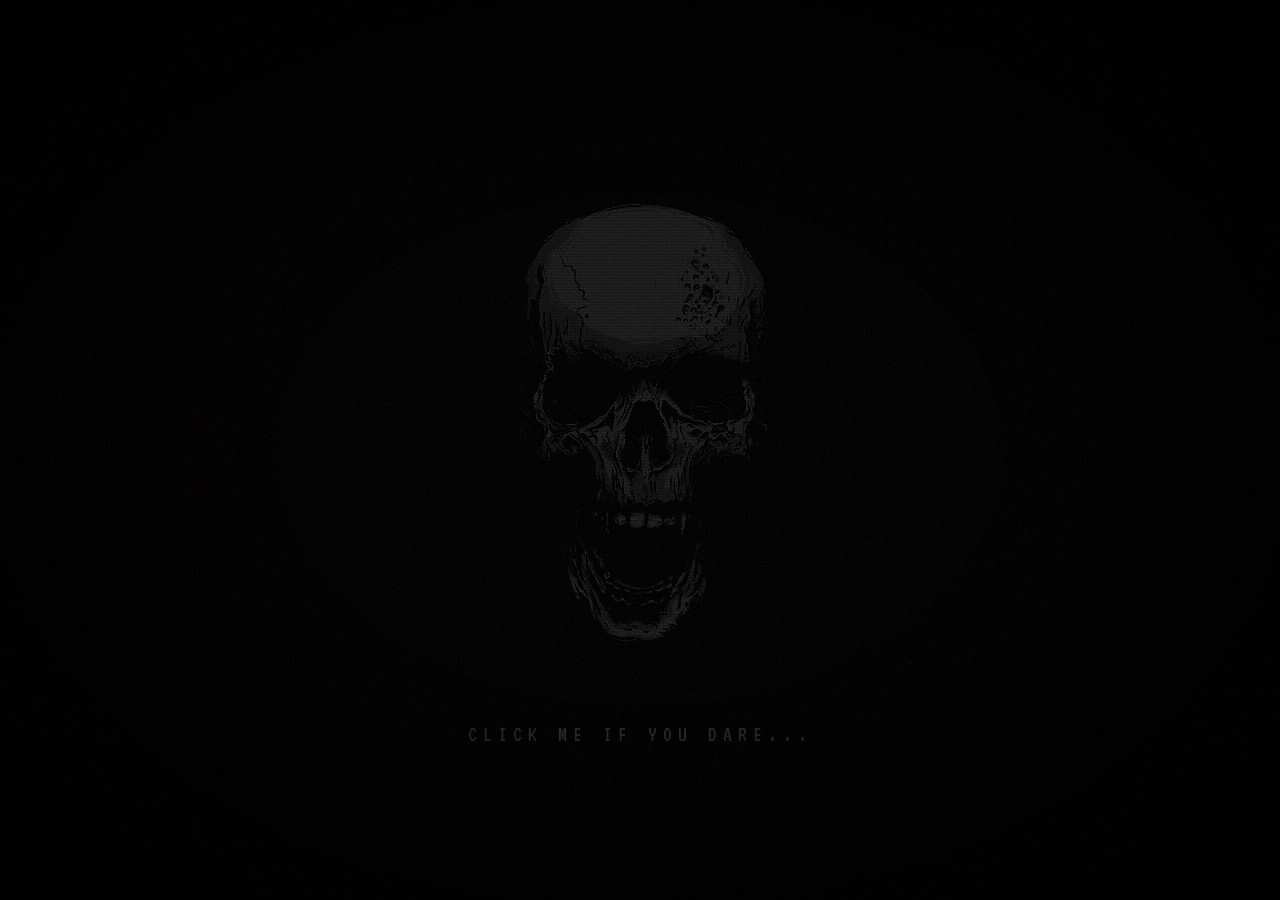
==== commit b05654e0: "Update index.html" ====
--- a/index.html
+++ b/index.html
@@ -423,14 +423,14 @@
     <!-- JS — load order matters:                                     -->
     <!-- main.js first (sets up window.Crypt), then all modules      -->
     <!-- ============================================================ -->
-    <script src="js/main.js"></script>
-    <script src="js/skeleton.js"></script>
-    <script src="js/terminal.js"></script>
-    <script src="js/diagnostics.js"></script>
-    <script src="js/webcomic.js"></script>
-    <script src="js/transmissions.js"></script>
-    <script src="js/seance.js"></script>
-    <script src="js/creation.js"></script>
+    <script src="js/Main.js"></script>
+    <script src="js/Skeleton.js"></script>
+    <script src="js/Terminal.js"></script>
+    <script src="js/Diagnostics.js"></script>
+    <script src="js/Webcomic.js"></script>
+    <script src="js/Transmissions.js"></script>
+    <script src="js/Seance.js"></script>
+    <script src="js/Creation.js"></script>
 
 </body>
 </html>
